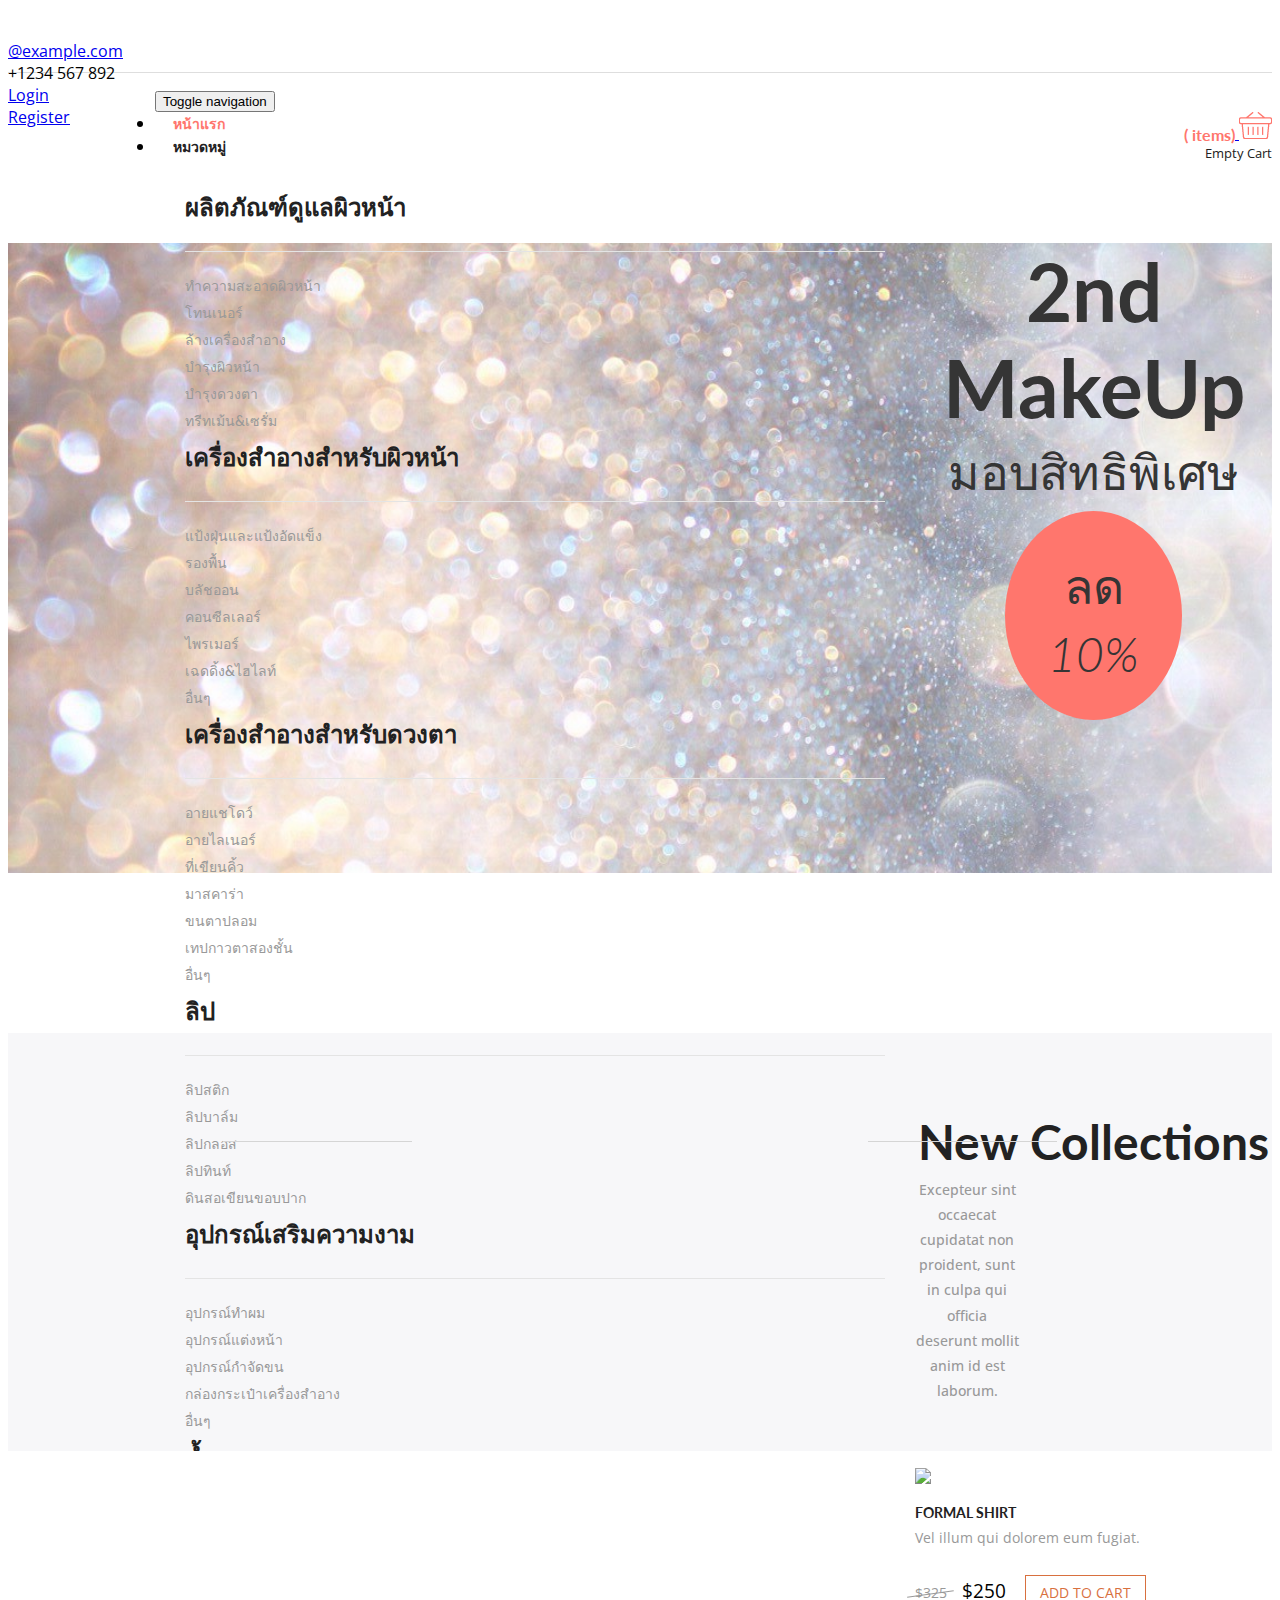
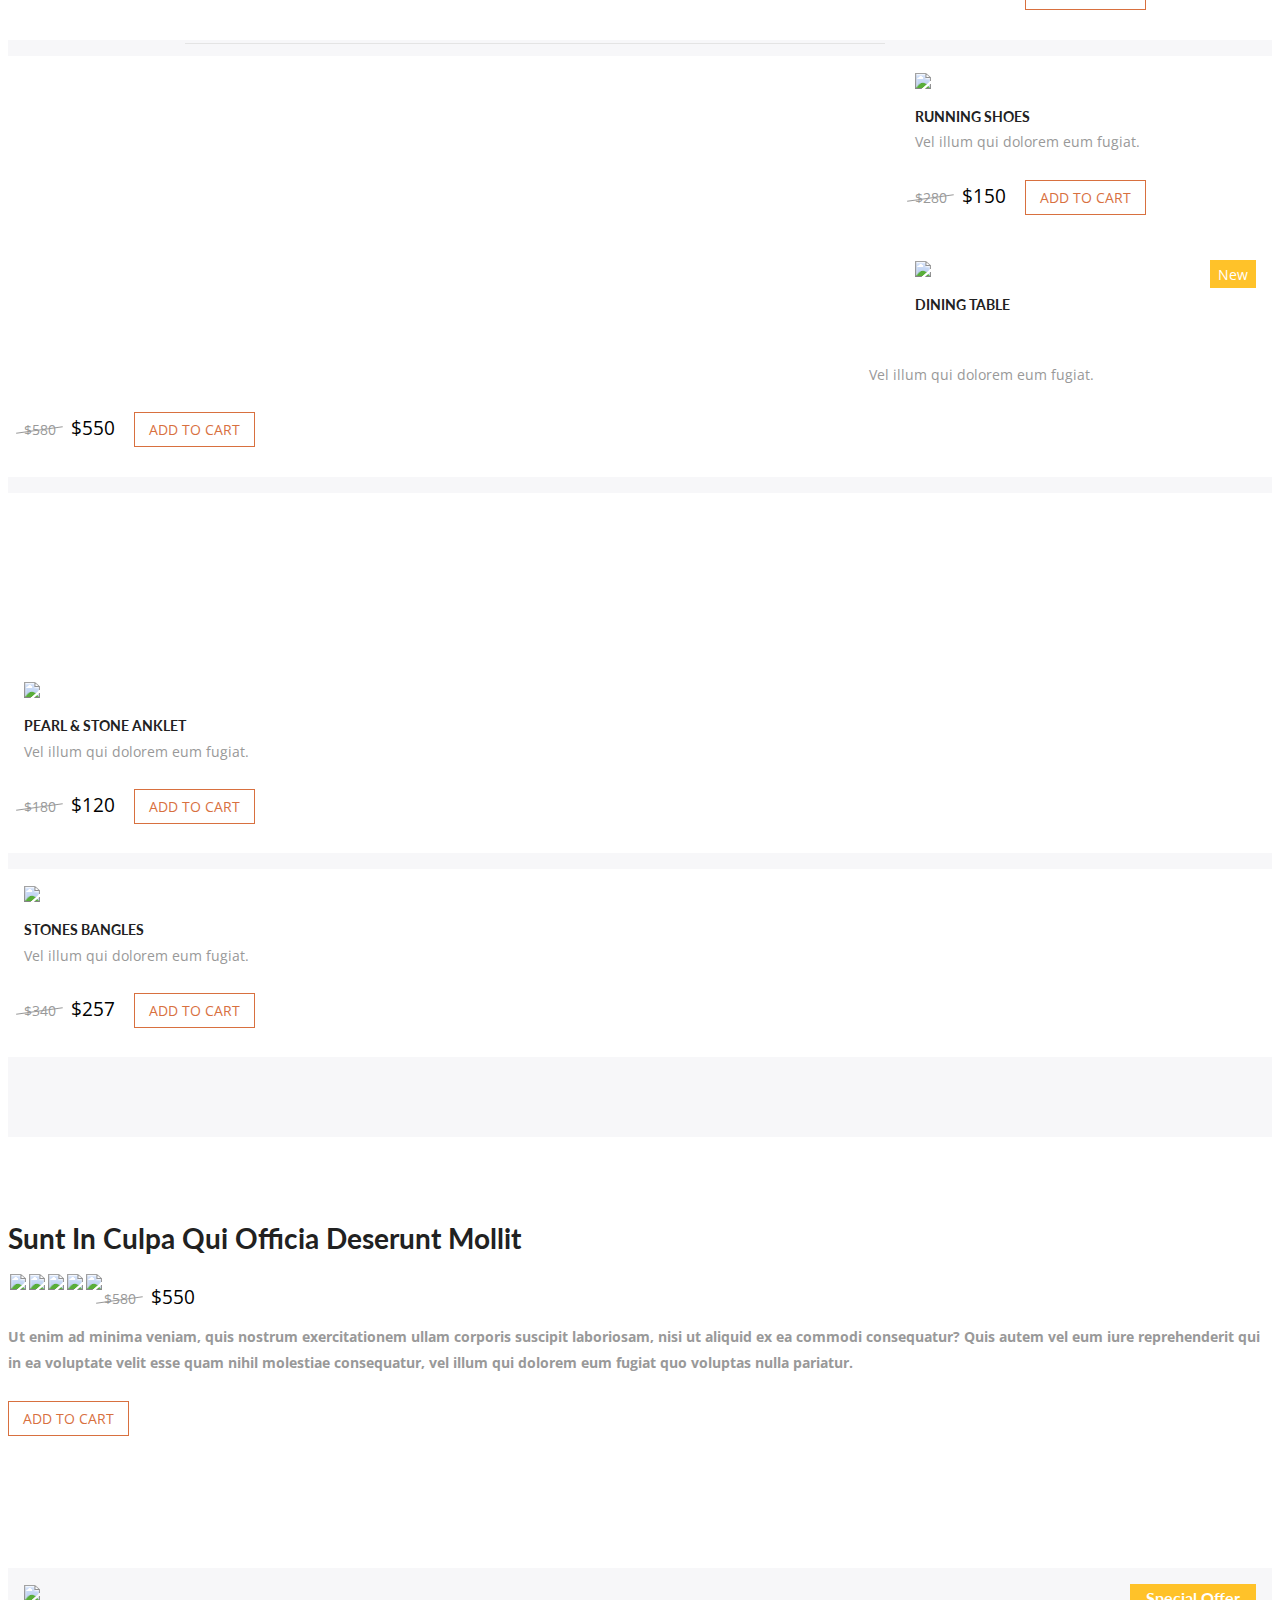
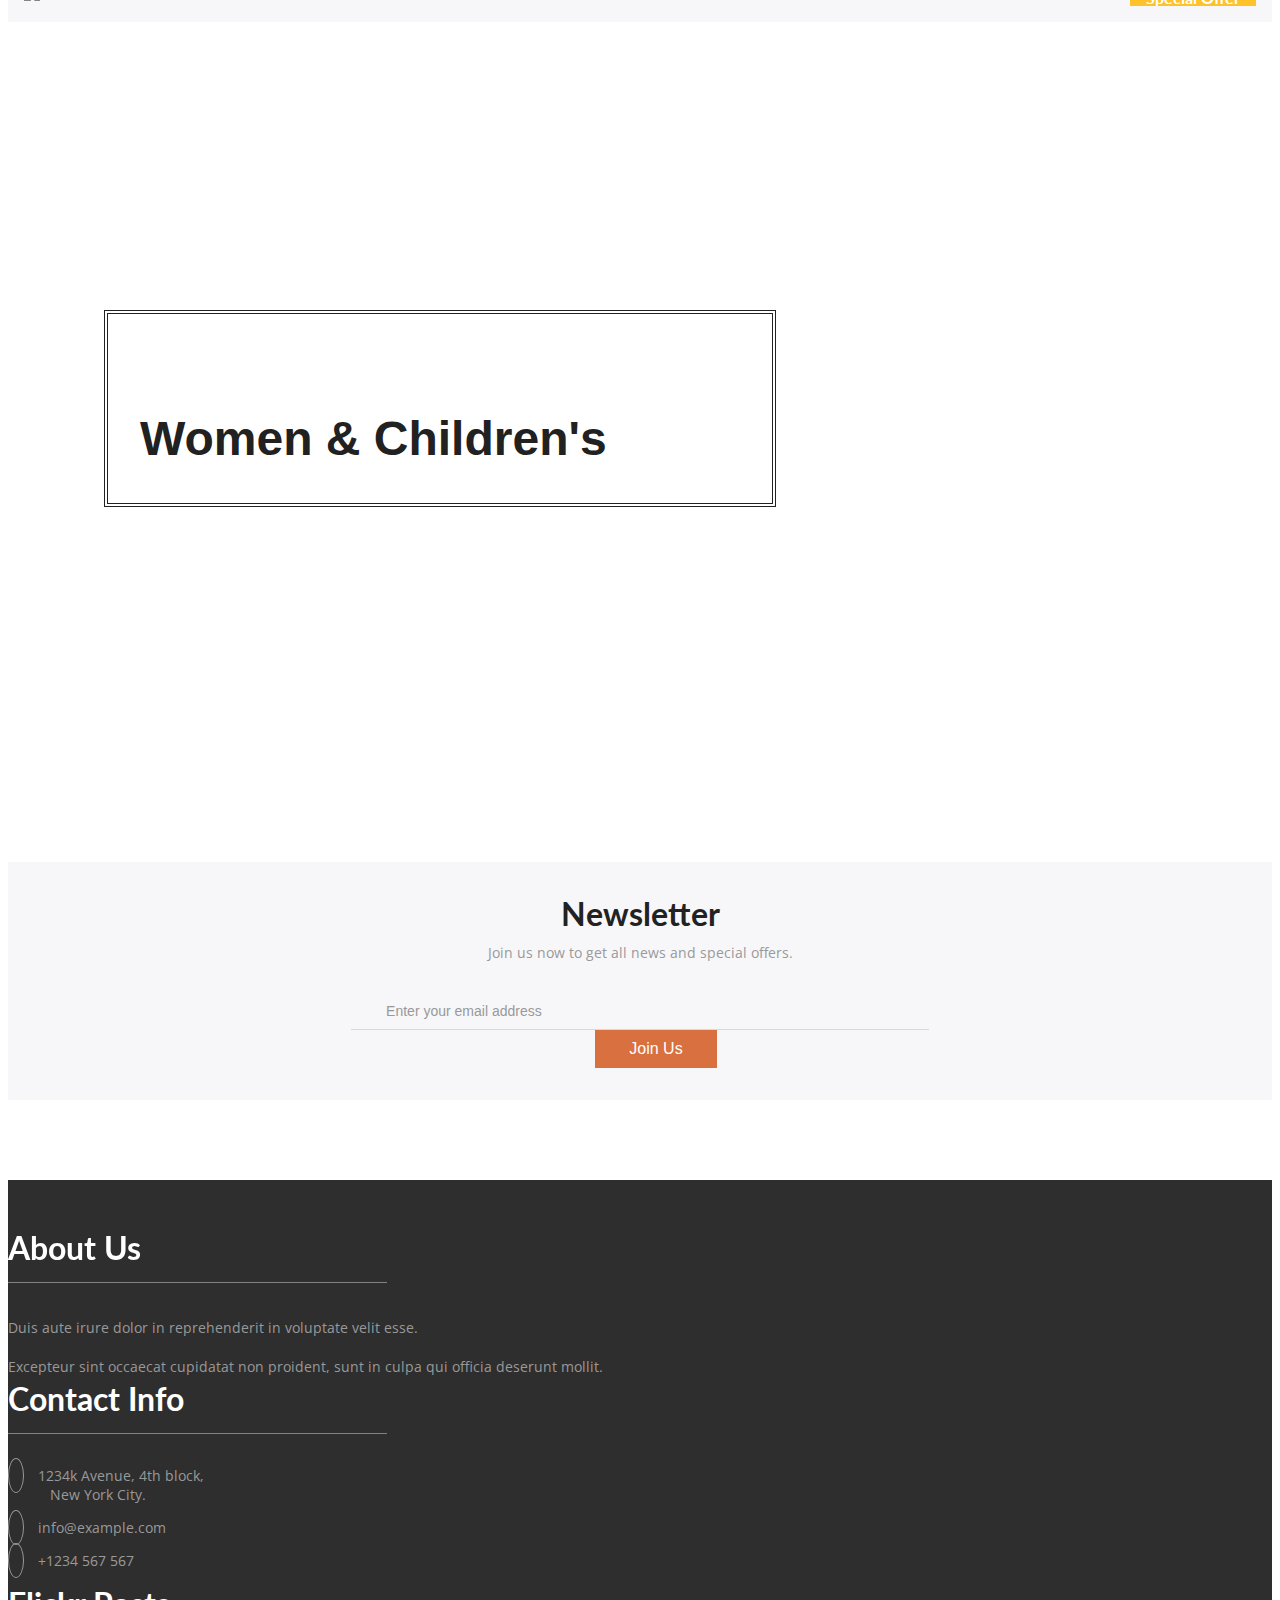
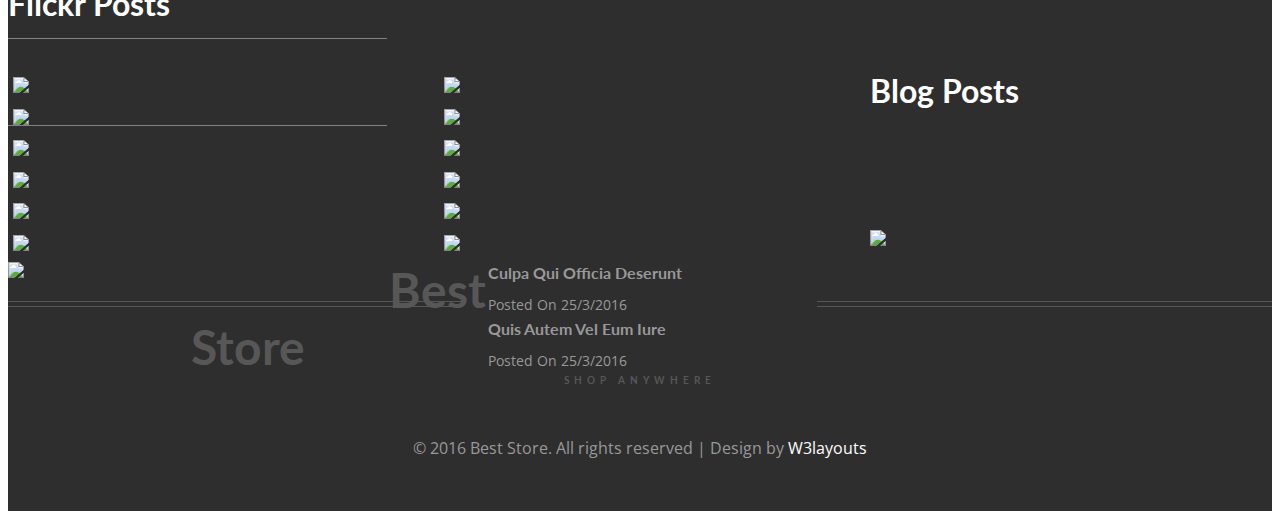
==== index.html @ 2cba6581 "Merge pull request #2 from bzbenz/tare" ====
<!--
Author: W3layouts
Author URL: http://w3layouts.com
License: Creative Commons Attribution 3.0 Unported
License URL: http://creativecommons.org/licenses/by/3.0/
-->
<!DOCTYPE html>
<html>
<head>
<title>2ndMakeUp</title>
<!-- for-mobile-apps -->
<meta name="viewport" content="width=device-width, initial-scale=1">
<meta http-equiv="Content-Type" content="text/html; charset=utf-8" />
<meta name="keywords" content="2ndMakeUp Responsive web template, Bootstrap Web Templates, Flat Web Templates, Android Compatible web template, 
Smartphone Compatible web template, free webdesigns for Nokia, Samsung, LG, SonyEricsson, Motorola web design" />
<script type="application/x-javascript"> addEventListener("load", function() { setTimeout(hideURLbar, 0); }, false);
		function hideURLbar(){ window.scrollTo(0,1); } </script>
<!-- //for-mobile-apps -->
<link href="css/bootstrap.css" rel="stylesheet" type="text/css" media="all" />
<link href="css/style.css" rel="stylesheet" type="text/css" media="all" />
<!-- js -->
<script src="js/jquery.min.js"></script>
<!-- //js -->
<!-- cart -->
<script src="js/simpleCart.min.js"></script>
<!-- cart -->
<!-- for bootstrap working -->
<script type="text/javascript" src="js/bootstrap-3.1.1.min.js"></script>
<!-- //for bootstrap working -->
<link href='//fonts.googleapis.com/css?family=Open+Sans:400,300,300italic,400italic,600,600italic,700,700italic,800,800italic' rel='stylesheet' type='text/css'>
<link href='//fonts.googleapis.com/css?family=Lato:400,100,100italic,300,300italic,400italic,700,700italic,900,900italic' rel='stylesheet' type='text/css'>
<!-- timer -->
<link rel="stylesheet" href="css/jquery.countdown.css" />
<!-- //timer -->
<!-- animation-effect -->
<link href="css/animate.min.css" rel="stylesheet"> 
<script src="js/wow.min.js"></script>
<!--<script>
 new WOW().init();
</script>-->
<!-- //animation-effect -->
</head>
	
<body>
<!-- header -->
	<div class="header">
		<div class="container">
			<div class="header-grid">
				<div class="header-grid-left animated wow slideInLeft" data-wow-delay=".5s">
					<ul>
						<li><i class="glyphicon glyphicon-envelope" aria-hidden="true"></i><a href="mailto:info@example.com">@example.com</a></li>
						<li><i class="glyphicon glyphicon-earphone" aria-hidden="true"></i>+1234 567 892</li>
						<li><i class="glyphicon glyphicon-log-in" aria-hidden="true"></i><a href="login.html">Login</a></li>
						<li><i class="glyphicon glyphicon-book" aria-hidden="true"></i><a href="register.html">Register</a></li>
					</ul>
				</div>
				<div class="header-grid-right animated wow slideInRight" data-wow-delay=".5s">
					<ul class="social-icons">
						<li><a href="#" class="facebook"></a></li>
						<li><a href="#" class="twitter"></a></li>
						<li><a href="#" class="g"></a></li>
						<li><a href="#" class="instagram"></a></li>
					</ul>
				</div>
				<div class="clearfix"> </div>
			</div>
			<div class="logo-nav">
				<div class="logo-nav-left animated wow zoomIn" data-wow-delay=".5s">
					<h1><a href="index.html"><img src="images/logo.png" alt=""/></a></h1>
				</div>
				<div class="logo-nav-left1">
					<nav class="navbar navbar-default">
					<!-- Brand and toggle get grouped for better mobile display -->
					<div class="navbar-header nav_2">
						<button type="button" class="navbar-toggle collapsed navbar-toggle1" data-toggle="collapse" data-target="#bs-megadropdown-tabs">
							<span class="sr-only">Toggle navigation</span>
							<span class="icon-bar"></span>
							<span class="icon-bar"></span>
							<span class="icon-bar"></span>
						</button>
					</div> 
					<div class="collapse navbar-collapse" id="bs-megadropdown-tabs">
						<ul class="nav navbar-nav">
							<li class="active"><a href="index.html" class="act">หน้าแรก</a></li>	
							<!-- Mega Menu -->
							<li class="dropdown">
								<a href="#" class="dropdown-toggle" data-toggle="dropdown">หมวดหมู่ <b class="caret"></b></a>
								<ul class="dropdown-menu multi-column columns-3">
									<div class="row">
										<div class="col-sm-4">
											<ul class="multi-column-dropdown">
												<h6>ผลิตภัณฑ์ดูแลผิวหน้า</h6>
												<li><a href="products.html">ทำความสะอาดผิวหน้า</a></li>
												<li><a href="products.html">โทนเนอร์</a></li>
												<li><a href="products.html">ล้างเครื่องสำอาง</a></li>
												<li><a href="products.html">บำรุงผิวหน้า</a></li>
												<li><a href="products.html">บำรุงดวงตา</a></li>
												<li><a href="products.html">ทรีทเม้น&เซรั่ม</a></li>
											</ul>
										</div>
										<div class="col-sm-4">
											<ul class="multi-column-dropdown">
												<h6>เครื่องสำอางสำหรับผิวหน้า</h6>
												<li><a href="furniture.html">แป้งฝุ่นและแป้งอัดแข็ง</a></li>
												<li><a href="furniture.html">รองพื้น</a></li>
												<li><a href="furniture.html">บลัชออน</a></li>
												<li><a href="furniture.html">คอนซีลเลอร์</a></li>
												<li><a href="furniture.html">ไพรเมอร์</a></li>
												<li><a href="furniture.html">เฉดดิ้ง&ไฮไลท์</a></li>
												<li><a href="furniture.html">อื่นๆ</a></li>
											</ul>
										</div>
										<div class="col-sm-4">
											<ul class="multi-column-dropdown">
												<h6>เครื่องสำอางสำหรับดวงตา</h6>
												<li><a href="furniture.html">อายแชโดว์</a></li>
												<li><a href="furniture.html">อายไลเนอร์</a></li>
												<li><a href="furniture.html">ที่เขียนคิ้ว</a></li>
												<li><a href="furniture.html">มาสคาร่า</a></li>
												<li><a href="furniture.html">ขนตาปลอม</a></li>
												<li><a href="furniture.html">เทปกาวตาสองชั้น</a></li>
												<li><a href="furniture.html">อื่นๆ</a></li>
											</ul>
										</div>

										<div class="col-sm-4">
											<ul class="multi-column-dropdown">
												<h6>ลิป</h6>
												<li><a href="products.html">ลิปสติก</a></li>
												<li><a href="products.html">ลิปบาล์ม</a></li>
												<li><a href="products.html">ลิปกลอส</a></li>
												<li><a href="products.html">ลิปทินท์</a></li>
												<li><a href="products.html">ดินสอเขียนขอบปาก</a></li>
											</ul>
										</div>

										<div class="col-sm-4">
											<ul class="multi-column-dropdown">
												<h6>อุปกรณ์เสริมความงาม</h6>
												<li><a href="products.html">อุปกรณ์ทำผม</a></li>
												<li><a href="products.html">อุปกรณ์แต่งหน้า</a></li>
												<li><a href="products.html">อุปกรณ์กำจัดขน</a></li>
												<li><a href="products.html">กล่องกระเป๋าเครื่องสำอาง</a></li>
												<li><a href="products.html">อื่นๆ</a></li>
											</ul>
										</div>

											<div class="col-sm-4">
											<ul class="multi-column-dropdown">
												<h6>น้ำหอม</h6>
												<li><a href="products.html">น้ำหอมผู้หญิง</a></li>
												<li><a href="products.html">อื่นๆ</a></li>
											</ul>
										</div>

										<div class="col-sm-4">
											<ul class="multi-column-dropdown">
												<h6>ผลิตภัณฑ์สำหรับผู้ชาย</h6>
												<li><a href="products.html">ผลิตภัณฑ์ดูแลผิวหน้า</a></li>
												<li><a href="products.html">น้ำหอมสำหรับผู้ชาย</a></li>
												<li><a href="products.html">อื่นๆ</a></li>
											</ul>
										</div>

										<div class="col-sm-4">
											<ul class="multi-column-dropdown">
												<h6>อื่นๆ</h6>
												<li><a href="products.html">อื่นๆ</a></li>
											</ul>
										</div>

										<div class="clearfix"></div>
									</div>
								</ul>
							</li>
							
							<li><a href="short-codes.html">โปรโมชั่น</a></li>
							<li><a href="mail.html">ติดต่อ</a></li>
						</ul>
					</div>
					</nav>
				</div>
				<div class="logo-nav-right">
					<div class="search-box">
						<div id="sb-search" class="sb-search">
							<form>
								<input class="sb-search-input" placeholder="Enter your search term..." type="search" id="search">
								<input class="sb-search-submit" type="submit" value="">
								<span class="sb-icon-search"> </span>
							</form>
						</div>
					</div>
						<!-- search-scripts -->
						<script src="js/classie.js"></script>
						<script src="js/uisearch.js"></script>
							<script>
								new UISearch( document.getElementById( 'sb-search' ) );
							</script>
						<!-- //search-scripts -->
				</div>
				<div class="header-right">
					<div class="cart box_1">
						<a href="checkout.html">
							<h3> <div class="total">
								<span class="simpleCart_total"></span> (<span id="simpleCart_quantity" class="simpleCart_quantity"></span> items)</div>
								<img src="images/shopping-basket.png" alt="" />
							</h3>
						</a>
						<p><a href="javascript:;" class="simpleCart_empty">Empty Cart</a></p>
						<div class="clearfix"> </div>
					</div>	
				</div>
				<div class="clearfix"> </div>
			</div>
		</div>
	</div>
<!-- //header -->
<!-- banner -->
	<div class="banner">
		<div class="container">
			<div class="banner-info animated wow zoomIn" data-wow-delay=".5s">
				<h3>2nd MakeUp</h3>
				<h4>มอบสิทธิพิเศษ <span>ลด <i>10%</i></span></h4>
				<div class="wmuSlider example1">
					<div class="wmuSliderWrapper">
						<article style="position: absolute; width: 100%; opacity: 0;"> 
							<div class="banner-wrap">
								<div class="banner-info1">
									<p>*สำหรับการสั่งซื้อสินค้าครั้งแรก</p>
								</div>
							</div>
						</article>
						<article style="position: absolute; width: 100%; opacity: 0;"> 
							<div class="banner-wrap">
								<div class="banner-info1">
									<p>Toys + Furniture + Lighting + Watches</p>
								</div>
							</div>
						</article>
						<article style="position: absolute; width: 100%; opacity: 0;"> 
							<div class="banner-wrap">
								<div class="banner-info1">
									<p>Tops + Books & Media + Sports</p>
								</div>
							</div>
						</article>
					</div>
				</div>
					<script src="js/jquery.wmuSlider.js"></script> 
					<script>
						$('.example1').wmuSlider();         
					</script> 
			</div>
		</div>
	</div>
<!-- //banner -->
<!-- banner-bottom -->
	<div class="banner-bottom">
		<div class="container"> 
			<div class="banner-bottom-grids">
				<div class="banner-bottom-grid-left animated wow slideInLeft" data-wow-delay=".5s">
					<div class="grid">
						<figure class="effect-julia">
							<img src="images/4.jpg" alt=" " class="img-responsive" />
							<figcaption>
								<h3>Best <span>Store</span><i> in online shopping</i></h3>
								<div>
									<p>Cupidatat non proident, sunt</p>
									<p>Officia deserunt mollit anim</p>
									<p>Laboris nisi ut aliquip consequat</p>
								</div>
							</figcaption>			
						</figure>
					</div>
				</div>
				<div class="banner-bottom-grid-left1 animated wow slideInUp" data-wow-delay=".5s">
					<div class="banner-bottom-grid-left-grid left1-grid grid-left-grid1">
						<div class="banner-bottom-grid-left-grid1">
							<img src="images/1.jpg" alt=" " class="img-responsive" />
						</div>
						<div class="banner-bottom-grid-left1-pos">
							<p>Discount 45%</p>
						</div>
					</div>
					<div class="banner-bottom-grid-left-grid left1-grid grid-left-grid1">
						<div class="banner-bottom-grid-left-grid1">
							<img src="images/2.jpg" alt=" " class="img-responsive" />
						</div>
						<div class="banner-bottom-grid-left1-position">
							<div class="banner-bottom-grid-left1-pos1">
								<p>Latest New Collections</p>
							</div>
						</div>
					</div>
				</div>
				<div class="banner-bottom-grid-right animated wow slideInRight" data-wow-delay=".5s">
					<div class="banner-bottom-grid-left-grid grid-left-grid1">
						<div class="banner-bottom-grid-left-grid1">
							<img src="images/3.jpg" alt=" " class="img-responsive" />
						</div>
						<div class="grid-left-grid1-pos">
							<p>top and classic designs <span>2016 Collection</span></p>
						</div>
					</div>
				</div>
				<div class="clearfix"> </div>
			</div>
		</div>
	</div>
<!-- //banner-bottom -->
<!-- collections -->
	<div class="new-collections">
		<div class="container">
			<h3 class="animated wow zoomIn" data-wow-delay=".5s">New Collections</h3>
			<p class="est animated wow zoomIn" data-wow-delay=".5s">Excepteur sint occaecat cupidatat non proident, sunt in culpa qui officia 
				deserunt mollit anim id est laborum.</p>
			<div class="new-collections-grids">
				<div class="col-md-3 new-collections-grid">
					<div class="new-collections-grid1 animated wow slideInUp" data-wow-delay=".5s">
						<div class="new-collections-grid1-image">
							<a href="single.html" class="product-image"><img src="images/7.jpg" alt=" " class="img-responsive" /></a>
							<div class="new-collections-grid1-image-pos">
								<a href="single.html">Quick View</a>
							</div>
							<div class="new-collections-grid1-right">
								<div class="rating">
									<div class="rating-left">
										<img src="images/2.png" alt=" " class="img-responsive" />
									</div>
									<div class="rating-left">
										<img src="images/2.png" alt=" " class="img-responsive" />
									</div>
									<div class="rating-left">
										<img src="images/2.png" alt=" " class="img-responsive" />
									</div>
									<div class="rating-left">
										<img src="images/1.png" alt=" " class="img-responsive" />
									</div>
									<div class="rating-left">
										<img src="images/1.png" alt=" " class="img-responsive" />
									</div>
									<div class="clearfix"> </div>
								</div>
							</div>
						</div>
						<h4><a href="single.html">Formal Shirt</a></h4>
						<p>Vel illum qui dolorem eum fugiat.</p>
						<div class="new-collections-grid1-left simpleCart_shelfItem">
							<p><i>$325</i> <span class="item_price">$250</span><a class="item_add" href="#">add to cart </a></p>
						</div>
					</div>
					<div class="new-collections-grid1 animated wow slideInUp" data-wow-delay=".5s">
						<div class="new-collections-grid1-image">
							<a href="single.html" class="product-image"><img src="images/8.jpg" alt=" " class="img-responsive" /></a>
							<div class="new-collections-grid1-image-pos">
								<a href="single.html">Quick View</a>
							</div>
							<div class="new-collections-grid1-right">
								<div class="rating">
									<div class="rating-left">
										<img src="images/2.png" alt=" " class="img-responsive" />
									</div>
									<div class="rating-left">
										<img src="images/2.png" alt=" " class="img-responsive" />
									</div>
									<div class="rating-left">
										<img src="images/1.png" alt=" " class="img-responsive" />
									</div>
									<div class="rating-left">
										<img src="images/1.png" alt=" " class="img-responsive" />
									</div>
									<div class="rating-left">
										<img src="images/1.png" alt=" " class="img-responsive" />
									</div>
									<div class="clearfix"> </div>
								</div>
							</div>
						</div>
						<h4><a href="single.html">Running Shoes</a></h4>
						<p>Vel illum qui dolorem eum fugiat.</p>
						<div class="new-collections-grid1-left simpleCart_shelfItem">
							<p><i>$280</i> <span class="item_price">$150</span><a class="item_add" href="#">add to cart </a></p>
						</div>
					</div>
				</div>
				<div class="col-md-6 new-collections-grid">
					<div class="new-collections-grid1 new-collections-grid1-image-width animated wow slideInUp" data-wow-delay=".5s">
						<div class="new-collections-grid1-image">
							<a href="single.html" class="product-image"><img src="images/5.jpg" alt=" " class="img-responsive" /></a>
							<div class="new-collections-grid1-image-pos new-collections-grid1-image-pos1">
								<a href="single.html">Quick View</a>
							</div>
							<div class="new-collections-grid1-right new-collections-grid1-right-rate">
								<div class="rating">
									<div class="rating-left">
										<img src="images/2.png" alt=" " class="img-responsive" />
									</div>
									<div class="rating-left">
										<img src="images/2.png" alt=" " class="img-responsive" />
									</div>
									<div class="rating-left">
										<img src="images/2.png" alt=" " class="img-responsive" />
									</div>
									<div class="rating-left">
										<img src="images/2.png" alt=" " class="img-responsive" />
									</div>
									<div class="rating-left">
										<img src="images/1.png" alt=" " class="img-responsive" />
									</div>
									<div class="clearfix"> </div>
								</div>
							</div>
							<div class="new-one">
								<p>New</p>
							</div>
						</div>
						<h4><a href="single.html">Dining Table</a></h4>
						<p>Vel illum qui dolorem eum fugiat.</p>
						<div class="new-collections-grid1-left simpleCart_shelfItem">
							<p><i>$580</i> <span class="item_price">$550</span><a class="item_add" href="#">add to cart </a></p>
						</div>
					</div>
					<div class="new-collections-grid-sub-grids">
						<div class="new-collections-grid1-sub">
							<div class="new-collections-grid1 animated wow slideInUp" data-wow-delay=".5s">
								<div class="new-collections-grid1-image">
									<a href="single.html" class="product-image"><img src="images/6.jpg" alt=" " class="img-responsive" /></a>
									<div class="new-collections-grid1-image-pos">
										<a href="single.html">Quick View</a>
									</div>
									<div class="new-collections-grid1-right">
										<div class="rating">
											<div class="rating-left">
												<img src="images/2.png" alt=" " class="img-responsive" />
											</div>
											<div class="rating-left">
												<img src="images/2.png" alt=" " class="img-responsive" />
											</div>
											<div class="rating-left">
												<img src="images/2.png" alt=" " class="img-responsive" />
											</div>
											<div class="rating-left">
												<img src="images/2.png" alt=" " class="img-responsive" />
											</div>
											<div class="rating-left">
												<img src="images/2.png" alt=" " class="img-responsive" />
											</div>
											<div class="clearfix"> </div>
										</div>
									</div>
								</div>
								<h4><a href="single.html">Wall Lamp</a></h4>
								<p>Vel illum qui dolorem eum fugiat.</p>
								<div class="new-collections-grid1-left simpleCart_shelfItem">
									<p><i>$480</i> <span class="item_price">$400</span><a class="item_add" href="#">add to cart </a></p>
								</div>
							</div>
						</div>
						<div class="new-collections-grid1-sub">
							<div class="new-collections-grid1 animated wow slideInUp" data-wow-delay=".5s">
								<div class="new-collections-grid1-image">
									<a href="single.html" class="product-image"><img src="images/9.jpg" alt=" " class="img-responsive" /></a>
									<div class="new-collections-grid1-image-pos">
										<a href="single.html">Quick View</a>
									</div>
									<div class="new-collections-grid1-right">
										<div class="rating">
											<div class="rating-left">
												<img src="images/2.png" alt=" " class="img-responsive" />
											</div>
											<div class="rating-left">
												<img src="images/1.png" alt=" " class="img-responsive" />
											</div>
											<div class="rating-left">
												<img src="images/1.png" alt=" " class="img-responsive" />
											</div>
											<div class="rating-left">
												<img src="images/1.png" alt=" " class="img-responsive" />
											</div>
											<div class="rating-left">
												<img src="images/1.png" alt=" " class="img-responsive" />
											</div>
											<div class="clearfix"> </div>
										</div>
									</div>
								</div>
								<h4><a href="single.html">Wall Lamp</a></h4>
								<p>Vel illum qui dolorem eum fugiat.</p>
								<div class="new-collections-grid1-left simpleCart_shelfItem">
									<p><i>$280</i> <span class="item_price">$150</span><a class="item_add" href="#">add to cart </a></p>
								</div>
							</div>
						</div>
						<div class="clearfix"> </div>
					</div>
				</div>
				<div class="col-md-3 new-collections-grid">
					<div class="new-collections-grid1 animated wow slideInUp" data-wow-delay=".5s">
						<div class="new-collections-grid1-image">
							<a href="single.html" class="product-image"><img src="images/10.jpg" alt=" " class="img-responsive" /></a>
							<div class="new-collections-grid1-image-pos">
								<a href="single.html">Quick View</a>
							</div>
							<div class="new-collections-grid1-right">
								<div class="rating">
									<div class="rating-left">
										<img src="images/2.png" alt=" " class="img-responsive" />
									</div>
									<div class="rating-left">
										<img src="images/2.png" alt=" " class="img-responsive" />
									</div>
									<div class="rating-left">
										<img src="images/2.png" alt=" " class="img-responsive" />
									</div>
									<div class="rating-left">
										<img src="images/1.png" alt=" " class="img-responsive" />
									</div>
									<div class="rating-left">
										<img src="images/1.png" alt=" " class="img-responsive" />
									</div>
									<div class="clearfix"> </div>
								</div>
							</div>
						</div>
						<h4><a href="single.html">Pearl & Stone Anklet</a></h4>
						<p>Vel illum qui dolorem eum fugiat.</p>
						<div class="new-collections-grid1-left simpleCart_shelfItem">
							<p><i>$180</i> <span class="item_price">$120</span><a class="item_add" href="#">add to cart </a></p>
						</div>
					</div>
					<div class="new-collections-grid1 animated wow slideInUp" data-wow-delay=".5s">
						<div class="new-collections-grid1-image">
							<a href="single.html" class="product-image"><img src="images/11.jpg" alt=" " class="img-responsive" /></a>
							<div class="new-collections-grid1-image-pos">
								<a href="single.html">Quick View</a>
							</div>
							<div class="new-collections-grid1-right">
								<div class="rating">
									<div class="rating-left">
										<img src="images/2.png" alt=" " class="img-responsive" />
									</div>
									<div class="rating-left">
										<img src="images/2.png" alt=" " class="img-responsive" />
									</div>
									<div class="rating-left">
										<img src="images/2.png" alt=" " class="img-responsive" />
									</div>
									<div class="rating-left">
										<img src="images/2.png" alt=" " class="img-responsive" />
									</div>
									<div class="rating-left">
										<img src="images/1.png" alt=" " class="img-responsive" />
									</div>
									<div class="clearfix"> </div>
								</div>
							</div>
						</div>
						<h4><a href="single.html">Stones Bangles</a></h4>
						<p>Vel illum qui dolorem eum fugiat.</p>
						<div class="new-collections-grid1-left simpleCart_shelfItem">
							<p><i>$340</i> <span class="item_price">$257</span><a class="item_add" href="#">add to cart </a></p>
						</div>
					</div>
				</div>
				<div class="clearfix"> </div>
			</div>
		</div>
	</div>
<!-- //collections -->
<!-- new-timer -->
	<div class="timer">
		<div class="container">
			<div class="timer-grids">
				<div class="col-md-8 timer-grid-left animated wow slideInLeft" data-wow-delay=".5s">
					<h3><a href="products.html">sunt in culpa qui officia deserunt mollit</a></h3>
					<div class="rating">
						<div class="rating-left">
							<img src="images/2.png" alt=" " class="img-responsive" />
						</div>
						<div class="rating-left">
							<img src="images/2.png" alt=" " class="img-responsive" />
						</div>
						<div class="rating-left">
							<img src="images/2.png" alt=" " class="img-responsive" />
						</div>
						<div class="rating-left">
							<img src="images/2.png" alt=" " class="img-responsive" />
						</div>
						<div class="rating-left">
							<img src="images/1.png" alt=" " class="img-responsive" />
						</div>
						<div class="clearfix"> </div>
					</div>
					<div class="new-collections-grid1-left simpleCart_shelfItem timer-grid-left-price">
						<p><i>$580</i> <span class="item_price">$550</span></p>
						<h4>Ut enim ad minima veniam, quis nostrum exercitationem ullam corporis suscipit laboriosam,
							nisi ut aliquid ex ea commodi consequatur? Quis autem vel eum iure reprehenderit 
							qui in ea voluptate velit esse quam nihil molestiae consequatur, vel illum qui 
							dolorem eum fugiat quo voluptas nulla pariatur.</h4>
						<p><a class="item_add timer_add" href="#">add to cart </a></p>
					</div>
					<div id="counter"> </div>
					<script src="js/jquery.countdown.js"></script>
					<script src="js/script.js"></script>
				</div>
				<div class="col-md-4 timer-grid-right animated wow slideInRight" data-wow-delay=".5s">
					<div class="timer-grid-right1">
						<img src="images/17.jpg" alt=" " class="img-responsive" />
						<div class="timer-grid-right-pos">
							<h4>Special Offer</h4>
						</div>
					</div>
				</div>
				<div class="clearfix"> </div>
			</div>
		</div>
	</div>
<!-- //new-timer -->
<!-- collections-bottom -->
	<div class="collections-bottom">
		<div class="container">
			<div class="collections-bottom-grids">
				<div class="collections-bottom-grid animated wow slideInLeft" data-wow-delay=".5s">
					<h3>45% Offer For <span>Women & Children's</span></h3>
				</div>
			</div>
			<div class="newsletter animated wow slideInUp" data-wow-delay=".5s">
				<h3>Newsletter</h3>
				<p>Join us now to get all news and special offers.</p>
				<form>
					<span class="glyphicon glyphicon-envelope" aria-hidden="true"></span>
					<input type="email" value="Enter your email address" onfocus="this.value = '';" onblur="if (this.value == '') {this.value = 'Enter your email address';}" required="">
					<input type="submit" value="Join Us" >
				</form>
			</div>
		</div>
	</div>
<!-- //collections-bottom -->
<!-- footer -->
	<div class="footer">
		<div class="container">
			<div class="footer-grids">
				<div class="col-md-3 footer-grid animated wow slideInLeft" data-wow-delay=".5s">
					<h3>About Us</h3>
					<p>Duis aute irure dolor in reprehenderit in voluptate velit esse.<span>Excepteur sint occaecat cupidatat 
						non proident, sunt in culpa qui officia deserunt mollit.</span></p>
				</div>
				<div class="col-md-3 footer-grid animated wow slideInLeft" data-wow-delay=".6s">
					<h3>Contact Info</h3>
					<ul>
						<li><i class="glyphicon glyphicon-map-marker" aria-hidden="true"></i>1234k Avenue, 4th block, <span>New York City.</span></li>
						<li><i class="glyphicon glyphicon-envelope" aria-hidden="true"></i><a href="mailto:info@example.com">info@example.com</a></li>
						<li><i class="glyphicon glyphicon-earphone" aria-hidden="true"></i>+1234 567 567</li>
					</ul>
				</div>
				<div class="col-md-3 footer-grid animated wow slideInLeft" data-wow-delay=".7s">
					<h3>Flickr Posts</h3>
					<div class="footer-grid-left">
						<a href="single.html"><img src="images/13.jpg" alt=" " class="img-responsive" /></a>
					</div>
					<div class="footer-grid-left">
						<a href="single.html"><img src="images/14.jpg" alt=" " class="img-responsive" /></a>
					</div>
					<div class="footer-grid-left">
						<a href="single.html"><img src="images/15.jpg" alt=" " class="img-responsive" /></a>
					</div>
					<div class="footer-grid-left">
						<a href="single.html"><img src="images/16.jpg" alt=" " class="img-responsive" /></a>
					</div>
					<div class="footer-grid-left">
						<a href="single.html"><img src="images/13.jpg" alt=" " class="img-responsive" /></a>
					</div>
					<div class="footer-grid-left">
						<a href="single.html"><img src="images/14.jpg" alt=" " class="img-responsive" /></a>
					</div>
					<div class="footer-grid-left">
						<a href="single.html"><img src="images/15.jpg" alt=" " class="img-responsive" /></a>
					</div>
					<div class="footer-grid-left">
						<a href="single.html"><img src="images/16.jpg" alt=" " class="img-responsive" /></a>
					</div>
					<div class="footer-grid-left">
						<a href="single.html"><img src="images/13.jpg" alt=" " class="img-responsive" /></a>
					</div>
					<div class="footer-grid-left">
						<a href="single.html"><img src="images/14.jpg" alt=" " class="img-responsive" /></a>
					</div>
					<div class="footer-grid-left">
						<a href="single.html"><img src="images/15.jpg" alt=" " class="img-responsive" /></a>
					</div>
					<div class="footer-grid-left">
						<a href="single.html"><img src="images/16.jpg" alt=" " class="img-responsive" /></a>
					</div>
					<div class="clearfix"> </div>
				</div>
				<div class="col-md-3 footer-grid animated wow slideInLeft" data-wow-delay=".8s">
					<h3>Blog Posts</h3>
					<div class="footer-grid-sub-grids">
						<div class="footer-grid-sub-grid-left">
							<a href="single.html"><img src="images/9.jpg" alt=" " class="img-responsive" /></a>
						</div>
						<div class="footer-grid-sub-grid-right">
							<h4><a href="single.html">culpa qui officia deserunt</a></h4>
							<p>Posted On 25/3/2016</p>
						</div>
						<div class="clearfix"> </div>
					</div>
					<div class="footer-grid-sub-grids">
						<div class="footer-grid-sub-grid-left">
							<a href="single.html"><img src="images/10.jpg" alt=" " class="img-responsive" /></a>
						</div>
						<div class="footer-grid-sub-grid-right">
							<h4><a href="single.html">Quis autem vel eum iure</a></h4>
							<p>Posted On 25/3/2016</p>
						</div>
						<div class="clearfix"> </div>
					</div>
				</div>
				<div class="clearfix"> </div>
			</div>
			<div class="footer-logo animated wow slideInUp" data-wow-delay=".5s">
				<h2><a href="index.html">Best Store <span>shop anywhere</span></a></h2>
			</div>
			<div class="copy-right animated wow slideInUp" data-wow-delay=".5s">
				<p>&copy 2016 Best Store. All rights reserved | Design by <a href="http://w3layouts.com/">W3layouts</a></p>
			</div>
		</div>
	</div>
<!-- //footer -->
</body>
</html>
---- css/style.css ----
/*--
Author: W3layouts
Author URL: http://w3layouts.com
License: Creative Commons Attribution 3.0 Unported
License URL: http://creativecommons.org/licenses/by/3.0/
--*/
html, body{
    font-size: 100%;
	background:	#fff;
	font-family: 'Open Sans', sans-serif;
}
p{
	margin:0;
}
h1,h2,h3,h4,h5,h6{
	font-family: 'Lato', sans-serif;
	margin:0;
}
ul,label{
	margin:0;
	padding:0;
}
body a:hover{
	text-decoration:none;
}
/*-- header --*/
.header-grid-right ul li a,.new-collections-grid1-image-pos a,.new-collections-grid1 h4 a,.login a,.register-home a,.checkout-right-basket a,.bootstrap-tab-text-grid-right ul li a,.occasion-cart a,input[type="submit"],.mail-grid-right1 ul li a,.categories ul li a,.new-products-grid-right-add-cart p a,.new-products-grid-right h4 a,.products-right-grid1-add-cart p a,.timer-grid-left h3 a,.new-collections-grid1-left p a,.copy-right p a,.footer-grid-sub-grid-right h4 a,input[type="submit"],.footer-grid ul li a{
	transition:.5s ease-in-out;
	-webkit-transition:.5s ease-in-out;
	-moz-transition:.5s ease-in-out;
	-o-transition:.5s ease-in-out;
}
.header-grid{
	padding:2em 0;
	border-bottom:1px solid #DEDEDE;
}
.logo-nav{
	padding:2em 0;
}
.header-grid-right{
	float:right;
}
.header-grid-right ul li{
	display:inline-block;
	font-size:14px;
	color:#999;
	margin: 0 1em;
}
.header-grid-right ul li i{
	left:-.5em;
}
.header-grid-right ul li a{
	text-decoration:none;
	color:#999;
}
.header-grid-right ul li a:hover{
	color:#FFC229;
}
.header-grid-right ul li.active{
	color:#ff766d !important;
}
.header-grid-left{
	float:left;
}
ul.social-icons li{
	display:inline-block;
	margin: 0px 4px;
}
ul.social-icons li a.facebook{
	background: url(../images/img-sp.png) no-repeat -2px -5px;
    display: block;
    width: 20px;
    height: 20px;
}
ul.social-icons li a.facebook:hover{
	background: url(../images/img-sp.png) no-repeat -2px -54px;
    display: block;
}
ul.social-icons li a.twitter{
	background:url(../images/img-sp.png) no-repeat -49px -13px;
    display: block;
    width: 20px;
    height: 20px;
}
ul.social-icons li a.twitter:hover{
	background:url(../images/img-sp.png) no-repeat -49px -54px;
    display: block;
}
ul.social-icons li a.g{
	background:url(../images/img-sp.png) no-repeat -94px -12px;
    display: block;
    width: 20px;
    height: 20px;
}
ul.social-icons li a.g:hover{
	background:url(../images/img-sp.png) no-repeat -94px -54px;
    display: block;
}
ul.social-icons li a.instagram{
	background:url(../images/img-sp.png) no-repeat -139px -12px;
    display: block;
    width: 20px;
    height: 20px;
}
ul.social-icons li a.instagram:hover{
	background:url(../images/img-sp.png) no-repeat -139px -52px;
    display: block;
}
.logo-nav-left{
	float:left;
}
.logo-nav-left h1 a{
	font-size:1.5em;
	color:#222;
	text-decoration:none;
}
.logo-nav-left h1 a span{
	display: block;
    font-size: .2em;
    line-height: 0;
    text-transform: uppercase;
    letter-spacing: 12px;
    color: #222222;
    padding-left: .3em;
}
.logo-nav-left1 {
    float: left;
    margin-left: 2em;
}
.logo-nav-left1 ul li a{
	font-size:.875em;
    color: #222;
    text-decoration: none;
    font-family: 'Lato', sans-serif;
    text-transform: uppercase;
	font-weight: 600;
}
.logo-nav-left1 ul li.active a.act{
	color:#FF766D !important;
}
.multi-column-dropdown li a {
    color: #999 !important;
}
.navbar-default .navbar-nav > .active > a, .navbar-default .navbar-nav > .active > a:hover, .navbar-default .navbar-nav > .active > a:focus {
    background-color: transparent;
}
.navbar-default .navbar-collapse, .navbar-default .navbar-form {
    border: none;
}
.nav .open > a, .nav .open > a:hover, .nav .open > a:focus {
    color: #FF766D;
}
.navbar-default {
    background: none;
    border: none;
}
.navbar-collapse {
    padding: 0;
}
ul.multi-column-dropdown h6 {
    font-size: 1.5em;
    color:#222222;
    margin: 0 0 1em;
    padding-bottom: 1em;
    border-bottom: 1px solid #E4E4E4;
    text-transform: capitalize;
}
.multi-column-dropdown li {
    list-style-type: none;
    margin: 7px 0;
}
.multi-column-dropdown li a {
    display: block;
    clear: both;
    line-height: 1.428571429;
    color: #999 !important;
    white-space: normal;
	font-weight:500 !important;
}
.dropdown-menu.columns-3 {
    min-width: 700px;
    padding: 30px 30px;
}
.nav .open > a, .nav .open > a:hover, .nav .open > a:focus {
    background: none;
    border: none;
}
.navbar-default .navbar-nav > .open > a, .navbar-default .navbar-nav > .open > a:hover, .navbar-default .navbar-nav > .open > a:focus {
    background-color: transparent;
}
.nav > li > a:hover, .nav > li > a:focus {
    background: none;
	color:#FF766D !important;
}
.navbar-nav > li > a {
    padding: 29px 18px 0;
}
.search-box {
    margin-top: .6em;
}
/*start search*/
.sb-search {
	position: absolute;
    right:25%;
    width: 0%;
    min-width:50px;
    margin: 0;
    height: 50px;
    float: none;
    overflow: hidden;
    -webkit-transition: width 0.3s;
    -moz-transition: width 0.3s;
    transition: width 0.3s;
    -webkit-backface-visibility: hidden;
    background: none;
}
.sb-search-input {
	position: absolute;
    top: 0px;
    left: 0px;
    border: none;
    outline: none;
    background:#F5F5F5;
    width: 100%;
    height: 50px;
    margin: 0;
    z-index: 10;
    font-size:14px;
    color: #999;
    padding-left: 1em;
    padding-right: 4em;
}
.sb-search-input::-webkit-input-placeholder {
	color:#999;
}
.sb-search-input:-moz-placeholder {
	color: #999;
}
.sb-search-input::-moz-placeholder {
	color: #999;
}
.sb-search-input:-ms-input-placeholder {
	color: #999;
}
.sb-icon-search,.sb-search-submit  {
	width: 50px;
    height: 50px;
    display: block;
    position: absolute;
    right: 0;
    top: 0;
    padding: 0;
    margin: 0;
    line-height: 85px;
    text-align: center;
    cursor: pointer;
}
.sb-search-submit {
	background:#fff url(../images/img-sp.png) no-repeat 7px -91px;
	-ms-filter: "progid:DXImageTransform.Microsoft.Alpha(Opacity=0)"; /* IE 8 */
    filter: alpha(opacity=0); /* IE 5-7 */
    color: transparent;
	border: none;
	outline: none;
	z-index: -1;
	-webkit-appearance: none;
}
.sb-icon-search {
   background:#fff url(../images/img-sp.png) no-repeat 7px -91px;
	z-index: 90;
}
/* Open state */
.sb-search.sb-search-open,.no-js .sb-search {
	width:42%;
}
.sb-search.sb-search-open .sb-icon-search,.no-js .sb-search .sb-icon-search {
	background:#fff url(../images/img-sp.png) no-repeat 7px -91px;
	color: #fff;
	z-index: 11;
}
.sb-search.sb-search-open .sb-search-submit,.no-js .sb-search .sb-search-submit {
	z-index: 90;
}
/*-- search-ends --*/
.header-right {
    float: right;
    margin-top: 5px;
	width: 14%;
}
.box_1 {
  float: right;
  margin-top: 5px;
}
.box_1 h3 {
  color:#FF766D;
  font-size: 1em;
  margin: 0;
}
.total {
  display: inline-block;
  vertical-align: middle;
}
.box_1 a img {
  margin: 3px 0 0 0px;
}
.box_1 p {
	margin: 0;
    color: #999;
    font-size: 14px;
}
a.simpleCart_empty {
	color:#212121;
    font-size: 13px;
    text-decoration: none;
    text-align: right;
    display: block;
}
/*-- //header --*/
/*-- banner --*/
.banner{
	background:url(../images/bn.jpg) no-repeat 0px 0px;
	background-size:cover;
	-webkit-background-size:cover;
	-moz-background-size:cover;
	-o-background-size:cover;
	-ms-background-size:cover;
	min-height:700px;
}
.banner-info h3{
	font-size:5em;
	color:#353535;
	margin:0;
}
.banner-info {
    margin: 9em 0 0;
    text-align: center;
}
.banner-info h4{
	font-size: 3em;
    color: #353535;
    margin: 0em 0 0 7.5em;
	font-weight:300;
	font-family: 'Lato', sans-serif;
}
.banner-info h4 span{
	padding: 0.8em .9em;
    background: #FF766D;
    border-radius: 100%;
    display: inline-block;
}
.banner-info h4 span i{
	display:block;
}
.banner-info1 p{
	font-size:2em;
	color:#353535;
	margin:0;
	line-height:1.8em;
	width:65%;
}
/*-- //banner --*/
/*-- banner-bottom --*/
.banner-bottom,.new-collections,.checkout,.collections-bottom,.timer,.register,.products,.typo,.mail,.single,.login,.single-related-products{
	padding:5em 0;
}
.banner-bottom-grid-left{
	float:left;
	width:33.1%;
}
.banner-bottom-grid-left1{
	float:left;
	width:32.5%;
	margin:0 1em;
}
.banner-bottom-grid-right{
	float:left;
	width:31.5%;
}
.left1-grid:nth-child(2) {
    margin: 1em 0 0;
}
.grid-left-grid1{
	position: relative;
	display: block;
    overflow: hidden;
    text-align: center;
}
.grid-left-grid1,.banner-bottom-grid-left-grid1{
    position: relative;
	width: 100%;
}
.grid-left-grid1:hover img,.products-right-grids-position:hover img,.timer-grid-right1:hover img {
    -webkit-transform: scale(1.5);
    -ms-transform: scale(1.5);
    -o-transform: scale(1.5);
    transform: scale(1.5);
}
.grid-left-grid1 img,.products-right-grids-position img,.timer-grid-right1 img{
    -webkit-transition: all 3s ease-in-out;
    -moz-transition: all 3s ease-in-out;
    -o-transition: all 3s ease-in-out;
    transition: all 3s ease-in-out;
}
.grid-left-grid1-pos{
	position: absolute;
    bottom: 14%;
    left: 2%;
    width:90%;
    text-align: center;
    text-transform: capitalize;
}
.grid-left-grid1-pos p{
	font-size:2em;
	color:#353535;
	margin:0;
}
.grid-left-grid1-pos p span{
	display:block;
}
.banner-bottom-grid-left1-pos{
	position:absolute;
	top:36%;
	left:3%;
	width:90%;
}
.banner-bottom-grid-left1-pos p{
	font-size:2em;
	color:#fff;
	margin:0;
}
.banner-bottom-grid-left1-position{
	position: absolute;
    top: 6%;
    left: 3%;
    width: 94%;
    height: 89%;
    padding: 1em;
    border: 1px solid #fff;
}
.banner-bottom-grid-left1-pos1{
	padding:1.8em;
	background:rgba(0, 0, 0, 0.22);
}
.banner-bottom-grid-left1-pos1 p{
	font-size:2em;
	color:#fff;
	margin:0;
}
.grid {
	position: relative;
	clear: both;
	margin: 0 auto;
	padding:0;
	max-width: 1000px;
	list-style: none;
	text-align: center;
}

/* Common style */
.grid figure {
	position: relative;
    float: none;
    overflow: hidden;
    margin: 0;
    min-width:376px;
    max-width:480px;
    max-height: 470px;
    width: 48%;
    height: auto;
    background: #3085a3;
    text-align: center;
}

.grid figure img {
	position: relative;
	display: block;
	min-height: 100%;
	max-width: 100%;
	opacity: 0.8;
}

.grid figure figcaption {
	padding: 2em;
	color: #fff;
	font-size: 1.25em;
	-webkit-backface-visibility: hidden;
	backface-visibility: hidden;
}

.grid figure figcaption::before,
.grid figure figcaption::after {
	pointer-events: none;
}

.grid figure figcaption,
.grid figure figcaption > a {
	position: absolute;
	top: 0;
	left: 0;
	width: 100%;
	height: 100%;
}

/* Anchor will cover the whole item by default */
/* For some effects it will show as a button */
.grid figure figcaption > a {
	z-index: 1000;
	text-indent: 200%;
	white-space: nowrap;
	font-size: 0;
	opacity: 0;
}

.grid figure h3 {
	word-spacing: -0.15em;
}

.grid figure h3 span {
	color:#ffc229;
}
.grid figure h3 i {
	display: block;
    font-style: normal;
    font-size: .5em;
    line-height: 0.5;
    letter-spacing:5px;
    text-transform: uppercase;
}

.grid figure h3,
.grid figure p {
	margin: 0;
}

.grid figure p {
	letter-spacing: 1px;
	font-size: 68.5%;
}

/* Individual effects */

/*---------------*/
/***** Julia *****/
/*---------------*/

figure.effect-julia {
	background: #2f3238;
}

figure.effect-julia img {
	-webkit-transition: opacity 1s, -webkit-transform 1s;
	transition: opacity 1s, transform 1s;
	-webkit-backface-visibility: hidden;
	backface-visibility: hidden;
}

figure.effect-julia figcaption {
	text-align: left;
}

figure.effect-julia h3 {
	position: relative;
	padding: 0.5em 0 1em;
	font-size: 2em;
    line-height: 1.5em;
}

figure.effect-julia p {
	display: inline-block;
	margin:0 0 0.5em;
	padding: 0.4em 1em;
	background:#fff;
	color: #2f3238;
	text-transform: none;
	font-weight: 500;
	font-size: 75%;
	-webkit-transition: opacity 0.35s, -webkit-transform 0.35s;
	transition: opacity 0.35s, transform 0.35s;
	-webkit-transform: translate3d(-360px,0,0);
	transform: translate3d(-360px,0,0);
}

figure.effect-julia p:first-child {
	-webkit-transition-delay: 0.15s;
	transition-delay: 0.15s;
}

figure.effect-julia p:nth-of-type(2) {
	-webkit-transition-delay: 0.1s;
	transition-delay: 0.1s;
}

figure.effect-julia p:nth-of-type(3) {
	-webkit-transition-delay: 0.05s;
	transition-delay: 0.05s;
}

figure.effect-julia:hover p:first-child {
	-webkit-transition-delay: 0s;
	transition-delay: 0s;
}

figure.effect-julia:hover p:nth-of-type(2) {
	-webkit-transition-delay: 0.05s;
	transition-delay: 0.05s;
}

figure.effect-julia:hover p:nth-of-type(3) {
	-webkit-transition-delay: 0.1s;
	transition-delay: 0.1s;
}

figure.effect-julia:hover img {
	opacity: 0.4;
	-webkit-transform: scale3d(1.1,1.1,1);
	transform: scale3d(1.1,1.1,1);
}

figure.effect-julia:hover p {
	opacity: 1;
	-webkit-transform: translate3d(0,0,0);
	transform: translate3d(0,0,0);
}

/*-----------------*/
/*-- //banner-bottom --*/
/*-- new-collections --*/
.new-collections h3,h3.title,.mail h3,.single-related-products h3,.login h3,.register h3{
	text-align: center;
    color:#222;
    margin: 0;
    position: relative;
    font-size: 3em;
}
.new-collections h3:before,.new-collections h3:after,h3.title:before,h3.title:after,.mail h3:before,.mail h3:after,.single-related-products h3:before,.single-related-products h3:after,.login h3:before,.login h3:after,.register h3:before,.register h3:after{
	position: absolute;
    top: 50%;
    width: 15%;
    height: 1px;
    background: #D5D5D5;
    content: '';
}
.new-collections h3:before,.single-related-products h3:before{
	left:17%;
}
h3.title:before,.login h3:before{
	left:22%;
}
.new-collections h3:after,.single-related-products h3:after{
	right:17%;
}
h3.title::after,.login h3:after{
	right:22%;
}
p.est{
	width: 60%;
    margin: .5em auto 0 !important;
    color: #999;
    font-size: 14px;
    line-height: 1.8em;
    text-align: center;
    font-weight: 500 !important;
}
.new-collections-grid{
	padding-left:0;
}
.new-collections-grids {
    margin: 3em 0 0;
}
.new-collections-grid1{
	padding: 1em;
	background: #fff;
}
.new-collections-grid1 img{
	margin:0 auto;
}
.new-collections-grid1 h4 a{
	font-size: .9em;
    color: #222;
    margin: 1em 0 .3em;
    text-transform: uppercase;
    display: block;
    text-decoration: none;
}
.new-collections-grid1 h4 a:hover{
	color:#D8703F;
}
.new-collections-grid1 p{
	font-size:14px;
	color:#999;
	line-height:1.8em;
	margin:0 0 .5em;
}
.new-collections-grid1-left p a,.occasion-cart a{
	font-size: 14px;
    color: #D8703F;
    margin: 0;
    text-decoration: none;
    text-transform: uppercase;
    padding: .5em 1em;
    border: 1px solid;
}
.new-collections-grid1-left p i{
	color: #999;
	position:relative;
	font-style:normal;
	font-size: 14px;
}
.new-collections-grid1-left p span{
	margin:0 1em 0 .5em;
}
.new-collections-grid1-left p i:before,.products-right-grid1-add-cart p i:before{
	background: #999 none repeat scroll 0 0;
    content: "";
    height: 1px;
    left: -26%;
    position: absolute;
    right: -20%;
    top: 54%;
    transform: rotate(-8deg) translate(0, -50%);
    -moz-transform: rotate(-8deg) translate(0, -50%);
    -webkit-transform: rotate(-8deg) translate(0, -50%);
}
.new-collections-grid1-left p {
	margin: 0 !important;
    text-transform: capitalize;
    color: #000;
    font-size:1.2em !important;
}
.new-collections {
    background: #F7F7F9;
}
.rating-left{
	float:left;
}
.new-collections-grid1-left p a:hover,.occasion-cart a:hover,.products-right-grid1-add-cart p a:hover,.new-products-grid-right-add-cart p a:hover{
	color: #222;
    border: 1px solid;
}
.new-collections-grid1-left {
    margin: 1.5em 0 .8em;
}
.new-collections-grid1-right {
    position:absolute;
	bottom: 29%;
    left: 30%;
	display:none;
	z-index:999;
}
.new-collections-grid1-right-rate {
    left: 44% !important;
}
.new-collections-grid1:hover .new-collections-grid1-right {
	display:block;
}
.rating-left img {
    margin: .3em 0.1em 0;
}
.new-collections-grid1:nth-child(2){
	margin:1em 0 0;
}
.new-collections-grid1{
    position: relative;
}
.new-collections-grid1:before {
    content: "";
    position: absolute;
    width: 0%;
    height:72%;
    left: 50%;
    top: 0;
    background:rgba(255, 255, 255, 0.5);
    transition: all 0.3s ease;
    z-index: 3;
}
.new-collections-grid1:hover:before {
    left: 0;
    top: 0;
    width: 100%;
    height:72%;
}
.product-image:not(.zoom-available):hover {
    position: relative;
    display: block;
    border: none;
    text-align: center;
}
.product-image{
    width: 100%;
}
.new-collections-grid1-image{
	position:relative;
}
.new-collections-grid1-image-pos{
	position:absolute;
	top: 50%;
    left: 26%;
	transition:.5s ease-in-out;
	-webkit-transition:.5s ease-in-out;
	-moz-transition:.5s ease-in-out;
	-o-transition:.5s ease-in-out;
	z-index:9999;
	display:none;
}
.new-collections-grid1-image-pos a{
	padding:10px 20px;
	color:#fff;
	background:#d8703f;
	text-decoration:none;
	font-size: 14px;
}
.new-collections-grid1:hover .new-collections-grid1-image-pos{
	display:block;
}
.new-collections-grid1-image-pos a:hover{
	background:#ffc229;
}
.new-collections-grid1-image-pos1 {
    left: 41% !important;
}
.new-collections-grid1-sub{
	float:left;
	width:48.5%;
}
.new-collections-grid1-sub:nth-child(2){
	margin-left:1em;
}
.new-collections-grid-sub-grids{
	margin:1em 0 0;
}
.new-one{
	position:absolute;
	top:0%;
	right:0%;
	padding:.1em .5em;
	background:#ffc229;
}
.new-one p{
	font-size:14px;
	color:#fff;
	margin:0;
}
/*-- //new-collections --*/
/*-- collections-bottom --*/
.collections-bottom-grids{
	background:url(../images/12.jpg) no-repeat 0px 0px;
	background-size:cover;
	-webkit-background-size:cover;
	-moz-background-size:cover;
	-o-background-size:cover;
	-ms-background-size:cover;
	min-height:520px;
	padding:8em 2em 2em;
}
.collections-bottom-grid{
	border:4px double #212121;
    padding: 2em;
    width: 50%;
    margin-left: 4em;
}
.collections-bottom-grid h3{
	font-size: 3em;
    color: #fff;
    margin: 0;
    line-height: 1.3em;
	font-family: 'Cabin', sans-serif;
}
.collections-bottom-grid h3 span{
	display:block;
	color:#212121;
}
.newsletter{
	padding:2em;
	background:#F7F7F9;
	text-align:center;
}
.newsletter h3{
	font-size:2em;
	color:#222;
	margin:0;
}
.newsletter p{
	color:#999;
	font-size:14px;
	line-height:1.8em;
	margin:.5em 0 2em;
}
.newsletter form{
	width:60%;
	margin:0 auto;
}
.newsletter input[type="email"]{
	outline: none;
    padding: 10px 10px 10px 35px;
    background: none;
    border: none;
    border-bottom: 1px solid #D9D9D9;
    font-size: 14px;
    color: #999;
    width: 74%;
}
.newsletter input[type="submit"]{
	outline: none;
    padding: 10px 0;
    background:#D8703F;
    border: none;
    font-size: 1em;
    color: #fff;
    width: 17%;
    margin-left: 2em;
}
.newsletter input[type="submit"]:hover{
	background:#ffc229;
}
.newsletter form span {
    left: 1.5em;
    color:#ffc229;
	top: 0.1em;
}
/*-- //collections-bottom --*/
/*-- footer --*/
.footer{
	background:#2E2E2E;
	padding:3em 0;
}
.footer-grid h3{
	font-size:2em;
	color:#fff;
	margin:0 0 1em;
	position:relative;
	padding-bottom:.5em;
}
.footer-grid h3:before{
	position: absolute;
    bottom: 0%;
    left: 0%;
    width:30%;
    height: 1px;
    background: #828282;
    content: '';
}
.footer-grid p{
	font-size:14px;
	color:#999;
	line-height:1.8em;
	margin:0;
}
.footer-grid p span{
	display:block;
	margin:1em 0 0;
}
.footer-grid ul li{
	list-style-type:none;
	margin-bottom:1em;
	color:#999;
	font-size:14px;
}
.footer-grid ul li i{
	color: #999;
    border: 1px solid #999;
    padding:.5em;
    border-radius: 100%;
	-webkit-border-radius: 100%;
	-moz-border-radius: 100%;
	-o-border-radius: 100%;
	-ms-border-radius: 100%;
    margin-right: 1em;
}
.footer-grid ul li span{
	display:block;
	margin-left: 3em;
}
.footer-grid ul li a{
	color:#999;
	text-decoration:none;
}
.footer-grid ul li a:hover{
	color:#fff;
}
.footer-grid-left{
	float:left;
	width:33.33%;
	padding:.3em;
}
.footer-grid-sub-grid-left{
	float:left;
	width:30%;
}
.footer-grid-sub-grid-right{
	float:right;
	width:62%;
}
.footer-grid-sub-grid-right h4 a{
	text-transform: capitalize;
    font-size: 1em;
    line-height: 1.5em;
    color: #999;
    text-decoration: none;
}
.footer-grid-sub-grid-right h4 a:hover{
	color:#fff;
}
.footer-grid-sub-grid-right p{
	margin:.5em 0 0;
	color:#999;
	font-size:14px;
	line-height:1.8em;
}
.footer-grid-sub-grids:nth-child(3){
	margin:1em 0 0;
}
.footer-logo{
	text-align:center;
	margin:3em 0;
}
.footer-logo h2 a{
	font-size: 2em;
    color:#575757;
    text-decoration: none;
    position: relative;
}
.footer-logo h2{
	position:relative;
}
.footer-logo h2 a span{
	display:block;
	font-size:.2em;
	letter-spacing:5px;
	text-transform:uppercase;
}
.footer-logo h2:before,.footer-logo h2:after{
	content: '';
    width: 36%;
    height: 4px;
    border-top: 1px solid #575757;
    border-bottom: 1px solid #575757;
    position: absolute;
    top: 60%;
}
.footer-logo h2:before{
    left: 0%;
}
.footer-logo h2:after{
    right: 0%;
}
.copy-right p{
	text-align:center;
	color:#999;
	margin:0;
	line-height:1.8em;
}
.copy-right p a{
	color:#fff;
	text-decoration:none;
}
.copy-right p a:hover{
	color:#999;
}
/*-- //footer --*/
/*-- timer --*/
.timer-grid-left h3 a{
	text-transform:capitalize;
	font-size:1.5em;
	color:#212121;
	margin:0;
	line-height:1.5em;
	text-decoration:none;
}
.timer-grid-left h3 a:hover{
	color:#D8703F;
}
.timer-grid-left-price h4{
	color:#999;
	font-size:14px;
	margin:1em 0 2em;
	line-height:1.8em;
	font-family: 'Open Sans', sans-serif;
}
.timer-grid-left h3 {
    margin: 0 0 0.5em;
}
/* ---------- TIMER ---------- */
#counter {
	height: 125px;
    font-size: 40px;
	color:#212121;
	overflow: hidden;
}
.countHours,.countDays,.countMinutes {
    border-right: 1px solid #E3E3E3;
}
.countDays, .countHours, .countMinutes, .countSeconds {
    display:inline-block;
	padding: 0.5em 0;
}
.points {
	float: left;
	width:40px;
	margin: 0;
	font-size: 44px;
	font-weight: bold;
	text-align: center;
	line-height: 138px;
	text-shadow: none;
	color:#999;
    display: none;
}
.boxName {
	float: left;
    width: 100%;
    font-size: 14px;
    color: #999;
    font-weight: 500;
    clear: both;
    padding: 0px;
	font-family: 'Open Sans', sans-serif;
}
/* ---------- /TIMER ---------- */
.timer-grid-right {
    padding: 1em;
    background: #F7F7F9;
	position:relative;
}
.timer-grid-right-pos{
	position:absolute;
	top:0%;
	right:0%;
}
.timer-grid-right-pos h4{
	padding:.3em 1em .5em;
	background:#ffc229;
	font-size:1em;
	color:#fff;
	text-decoration:none;
}
/*-- //timer --*/
/*-- products --*/
.breadcrumbs{
	padding:1.5em 0;
	background:#f5f5f5;
}
.breadcrumb1{
	padding:0;
	margin:0;
}
.breadcrumb1 li{
	font-size:1em;
	color:#999;
}
.breadcrumb1 li a{
	color:#d8703f;
	text-decoration:none;
}
.breadcrumb1 li span {
    left: 0em;
    padding-right: 1em;
    color: #D8703F;
}
.sorting{
	float:right;
	width: 35%;
}
.sorting-left{
	float: right;
    margin-right: 2em;
    width: 25%;
}
select#country,select#country1 {
    border: 1px solid #212121;
    outline: none;
    font-size: 14px;
    color: #212121;
    padding: 0.5em;
    width: 100%;
	cursor: pointer;
}
.products-right-grids{
	margin-bottom: 2em;
}
.products-right-grids-bottom {
    background: #F7F7F9;
	padding:1em 0 1em 1em;
}
.products-right-grid1{
	text-align:center;
}
.products-right-grid1-add-cart p i {
    color: #999;
    position: relative;
    font-style: normal;
    font-size: 14px;
}
.products-right-grid1-add-cart p,.new-products-grid-right-add-cart p{
    margin: 0 !important;
    text-transform: capitalize;
    color: #000;
    font-size: 1.2em !important;
}
.products-right-grid1-add-cart p a,.new-products-grid-right-add-cart p a {
    font-size: 14px;
    color: #D8703F;
    margin: 1em 0 0;
    text-decoration: none;
    text-transform: uppercase;
    padding: 0em 1em;
    border: 1px solid;
}
.products-right-grid1-add-cart p a{
    display: block;
}
.products-right-grid1-add-cart p span {
    margin-left: 1em;
}
.products-right-grid1:hover:before {
    height:62% !important;
}
.products-right-grid1:before {
    height: 60% !important;
}
.products-right-grids-pos {
    top: 40% !important;
    left: 20% !important;
}
.products-right-grids-pos-right{
    bottom: 35% !important;
    left: 26% !important;
}
.products-right-grids-bottom-grid {
    padding-left: 0;
}
.products-right-grid1:nth-child(2) {
    margin: 1em 0 !important;
}
.numbering{
	text-align:right;
}
ul.paging {
    margin: 4em auto 0;
}
.paging > .active > a,.paging > .active > a:hover {
    background-color:#ffc229;
    border-color:#EDB62B;
}
.pagination > li > a{
	color:#212121;
}
.categories,.new-products{
	border:1px solid #999;
}
.categories{
	margin:3em 0;
}
.categories h3,.filter-price h3,.new-products h3{
	font-size: 1.5em;
    color: #212121;
    margin: 0;
    padding: .5em;
    background: #f5f5f5;
    text-transform: uppercase;
    text-align: center;
    letter-spacing: 5px;
}
.filter-price h3{
	background:none;
}
.categories ul.cate,.new-products-grids{
	padding:2em;
}
.categories ul li{
	display:block;
	color:#999;
	font-size:14px;
	background:url(../images/img-sp.png) no-repeat -9px -150px;
	padding-left:2em;
	margin-bottom:1em;
}
.categories ul li a{
	color:#999;
	text-decoration:none;
}
.categories ul li a:hover{
	color:#d8703f;
}
.categories ul li span{
	float:right;
}
ul.cate ul{
	margin-left:2em;
}
ul.dropdown-menu1 li{
	display:block;
	font-size:14px;
}
ul.dropdown-menu1 li a{
	color:#212121;
	text-decoration:none;
}
input#amount {
    outline: none;
    margin: 0 auto;
    text-align: center;
    width: 100%;
}
.new-products-grid-left{
	float:left;
	width:35%;
}
.new-products-grid-right{
	float:right;
	width:60%;
}
.new-products-grid-right h4 a{
	text-transform:uppercase;
	font-size: 14px;
    line-height: 1.8em;
	color:#212121;
	text-decoration:none;
	display:block;
	margin-bottom:.5em;
}
.new-products-grid-right h4 a:hover{
	color:#d8703f;
}
.new-products-grid-right-add-cart p span {
    display: block;
    margin: 0.5em 0 1em;
}
.new-products-grid-right-add-cart p a{
	padding:.5em 1em;
}
.new-products-grid:nth-child(2){
	margin:3em 0;
}
.products-right-grids-position,.timer-grid-right1{
	position: relative;
	display: block;
    overflow: hidden;
}
.products-right-grids-position1{
	position:absolute;
	top:40%;
    left: 10%;
}
.products-right-grids-position1 h4{
	text-transform: uppercase;
    font-size: 1.5em;
    color: #fff;
    letter-spacing: 3px;
    padding-bottom: .53em;
    border-bottom: 1px solid #fff;
    width: 50%;
}
.products-right-grids-position1 p{
	margin:1em 0 0;
	color:#fff;
	font-size:14px;
	width:85%;
	line-height:1.8em;
}
.men-position {
    margin: 3em 0 0;
    position: relative;
	padding:1em;
	background:#F7F7F9;
}
.men-position-pos{
	position:absolute;
	top: 30%;
    left: 15%;
}
.men-position-pos h4{
	text-transform:uppercase;
	font-size:2em;
	color:#fff;
	margin:0;
	padding-bottom:1em;
	position:relative;
}
.men-position-pos h4:after{
	content: '';
    background: #fff;
    width: 50%;
    right: 15%;
    height: 2px;
    position: absolute;
    bottom: 0%;
}
.men-position-pos h5{
	margin:1em 0 0;
	color:#fff;
	text-transform:uppercase;
	font-size:2em;
	text-align: center;
}
.men-position-pos h5 span{
	color:#ffc229;
	font-weight:600;
}
/*-- //products --*/
/*--Typography--*/
.well {
    font-weight: 300;
    font-size: 14px;
}
.list-group-item {
    font-weight: 300;
    font-size: 14px;
}
li.list-group-item1 {
    font-size: 14px;
    font-weight: 300;
}
.typo p {
    margin: 0;
    font-size: 14px;
    font-weight: 300;
}
.show-grid [class^=col-] {
    background: #fff;
  text-align: center;
  margin-bottom: 10px;
  line-height: 2em;
  border: 10px solid #f0f0f0;
}
.show-grid [class*="col-"]:hover {
  background: #e0e0e0;
}
.grid_3{
	margin-bottom:2em;
}
.xs h3, h3.m_1{
	color:#000;
	font-size:1.7em;
	font-weight:300;
	margin-bottom: 1em;
}
.grid_3 p{
  color: #999;
  font-size: 0.85em;
  margin-bottom: 1em;
  font-weight: 300;
}
.grid_4{
	background:none;
	margin-top:50px;
}
.label {
  font-weight: 300 !important;
  border-radius:4px;
}  
.grid_5{
	background:none;
	padding:2em 0;
}
.grid_5 h3, .grid_5 h2, .grid_5 h1, .grid_5 h4, .grid_5 h5, h3.hdg, h3.bars {
	margin-bottom: 1em;
    color:#D8703F;
}
.table > thead > tr > th, .table > tbody > tr > th, .table > tfoot > tr > th, .table > thead > tr > td, .table > tbody > tr > td, .table > tfoot > tr > td {
  border-top: none !important;
}
.tab-content > .active {
  display: block;
  visibility: visible;
}
.pagination > .active > a, .pagination > .active > span, .pagination > .active > a:hover, .pagination > .active > span:hover, .pagination > .active > a:focus, .pagination > .active > span:focus {
  z-index: 0;
}
.badge-primary {
  background-color: #03a9f4;
}
.badge-success {
  background-color: #8bc34a;
}
.badge-warning {
  background-color: #ffc107;
}
.badge-danger {
  background-color: #e51c23;
}
.grid_3 p{
  line-height: 2em;
  color: #888;
  font-size: 0.9em;
  margin-bottom: 1em;
  font-weight: 300;
}
.bs-docs-example {
  margin: 1em 0;
}
section#tables  p {
 margin-top: 1em;
}
.tab-container .tab-content {
  border-radius: 0 2px 2px 2px;
  border: 1px solid #e0e0e0;
  padding: 16px;
  background-color: #ffffff;
}
.table td, .table>tbody>tr>td, .table>tbody>tr>th, .table>tfoot>tr>td, .table>tfoot>tr>th, .table>thead>tr>td, .table>thead>tr>th {
  padding: 15px!important;
}
.table > thead > tr > th, .table > tbody > tr > th, .table > tfoot > tr > th, .table > thead > tr > td, .table > tbody > tr > td, .table > tfoot > tr > td {
  font-size: 0.9em;
  color: #999;
  border-top: none !important;
}
.tab-content > .active {
  display: block;
  visibility: visible;
}
.label {
  font-weight: 300 !important;
}
.label {
  padding: 4px 6px;
  border: none;
  text-shadow: none;
}
.nav-tabs {
  margin-bottom: 1em;
}
.alert {
  font-size: 0.85em;
}
h1.t-button,h2.t-button,h3.t-button,h4.t-button,h5.t-button {
line-height:1.8em;
  margin-top:0.5em;
  margin-bottom: 0.5em;
}
li.list-group-item1 {
  line-height: 2.5em;
}
.input-group {
  margin-bottom: 20px;
  }
.list-group {
  margin-bottom: 48px;
}
 ol {
  margin-bottom: 44px;
}
h2.typoh2{
    margin: 0 0 10px;
}
@media (max-width:768px){
	.grid_5 {
		padding: 0 0 1em;
	}
	.grid_3 {
		margin-bottom: 0em;
	}
}
@media (max-width:640px){
	h1, .h1, h2, .h2, h3, .h3 {
		margin-top: 0px;
		margin-bottom: 0px;
	}
	.grid_5 h3, .grid_5 h2, .grid_5 h1, .grid_5 h4, .grid_5 h5, h3.hdg, h3.bars {
		margin-bottom: .5em;
	}
	.progress {
		height: 10px;
		margin-bottom: 10px;
	}
	ol.breadcrumb li,.grid_3 p,ul.list-group li,li.list-group-item1 {
		font-size: 14px;
	}
	.breadcrumb {
		margin-bottom: 10px;
	}
	.well {
		font-size: 14px;
		margin-bottom: 10px;
	}
	h2.typoh2 {
		font-size: 1.5em;
	}
}
@media (max-width:480px){
	.table h1 {
		font-size: 26px;
	}
	.table h2 {
		font-size: 23px;
	}
	.table h3 {
		font-size: 20px;
	}
	.label {
		font-size: 53%;
	}
	.alert,p {
		font-size: 14px;
	}
	.pagination {
		margin: 20px 0 0px;
	}
}
@media (max-width: 320px){
	.caption span {
		margin: 0 0 1.5em;
	}
	.grid_4 {
		margin-top: 18px;
	}
	h3.title {
		font-size: 1.6em;
	}
	.alert, p,ol.breadcrumb li, .grid_3 p,.well, ul.list-group li, li.list-group-item1,a.list-group-item {
		font-size: 13px;
	}
	.alert {
		padding: 10px;
		margin-bottom: 10px;
	}
	ul.pagination li a {
		font-size: 14px;
		padding: 5px 11px;
	}
	.list-group {
		margin-bottom: 10px;
	}
	.well {
		padding: 10px;
	}
	.nav > li > a {
		font-size: 14px;
	}
	table.table.table-striped,.table-bordered,.bs-docs-example {
		display: none;
	}
}
/*-- //Typography --*/
/*-- mail --*/
.mail h3:before{
	left:25%;
}
.mail h3:after{
	right:25%;
}
.mail-grids{
	margin:3em 0;
}
.mail-grid-left input[type="text"],.mail-grid-left input[type="email"],.mail-grid-left textarea{
	outline: none;
    border: 1px solid #E4E4E4;
    background: #f5f5f5;
    font-size: 14px;
    color: #212121;
    padding: 10px;
    width: 100%;
}
.mail-grid-left input[type="email"]{
	margin:1em 0;
}
.mail-grid-left textarea{
	min-height:200px;
	margin:1em 0 .8em;
}
.mail-grid-left input[type="submit"]{
	outline:none;
	border:none;
	background:#d8703f;
	font-size:1em;
	color:#fff;
	padding:10px 0;
	width:30%;
}
.mail-grid-left input[type="submit"]:hover{
	background:#ffc229;
}
.mail-grid-right1{
	padding:2em;
	background:#ffc229;
	text-align:center;
}
.mail-grid-right1 img {
    margin: 0 auto;
    padding: .5em;
    border: 1px dotted #212121;
    border-radius: 100%;
	-webkit-border-radius: 100%;
	-moz-border-radius: 100%;
	-o-border-radius: 100%;
	-ms-border-radius: 100%;
}
.mail-grid-right1 h4{
	font-size:1em;
	color:#212121;
	margin:1em 0;
	text-transform:uppercase;
}
.mail-grid-right1 h4 span{
	display: block;
    text-transform: capitalize;
    font-size: .8em;
    color:#FFFFFF;
    margin: .5em 0 0;
}
.mail-grid-right1 ul.phone-mail li{
	list-style-type:none;
	margin-bottom:1em;
	font-size:14px;
	color:#FFFFFF;
}
.mail-grid-right1 ul.phone-mail li a{
	color:#FFFFFF;
	text-decoration:none;
}
.mail-grid-right1 ul.phone-mail li a:hover{
	color:#212121;
}
.mail-grid-right1 ul li i{
	left:-.5em;
}
ul.phone-mail {
    margin: 0 0 2em;
}
.mail iframe{
	width:100%;
	min-height:300px;
	padding:0 1em;
}
/*-- //mail --*/
/*-- wmuslider --*/
.wmuSlider {
	position: relative;
	overflow: hidden;
}
.wmuSlider .wmuSliderWrapper article img {
	/*--max-width: 100%;
	width: auto;
	height: auto;
	display:block;--*/
}
/* Default Skin */
.wmuSliderPagination {
	z-index: 2;
	position: absolute;
	left:45%;
    bottom:10%;
}
ul.wmuSliderPagination {
	padding:0;
}
.wmuSliderPagination li {
	float: left;
	margin: 0 8px 0 0;
	list-style-type: none;
}
.wmuSliderPagination a {
	display: block;
    text-indent: -9999px;
    width: 50px;
    height: 5px;
    background: transparent;
    border: 2px solid #fff;
}
.wmuSliderPagination a.wmuActive {
	background:transparent;
	border: 2px solid #FF766D;
}
/* Default Skin */
.wmuGallery .wmuGalleryImage {
	margin-bottom: 10px;
}
.banner-wrap{
	padding:0px 0 5em;
}
/*-- //wmuslider --*/
/*-- single --*/
.single-right-left h3{
	text-transform:capitalize;
	font-size:2em;
	color:#212121;
	margin:0;
}
.single-right-left h4{
	color:#D8703F;
	font-size:1.5em;
	margin:.5em 0 1em;
}
.description{
	margin:2em 0;
}
.description h5{
	color:#212121;
	font-size:1em;
	margin:0;
}
.description p{
	font-size:14px;
	color:#999;
	line-height:1.8em;
	margin:0.5em 0 0;
}
.color-quality-left{
	float:left;
}
.color-quality-left h5,.color-quality-right h5,.occasional h5{
	text-transform:uppercase;
	font-size:1em;
	color:#212121;
	margin:0 0 1em;
}
.color-quality-left ul li{
	display:inline-block;
	margin-right:.5em;
}
.color-quality-left ul li a{
	font-size:14px;
	color:#999;
	text-decoration:none;
}
.color-quality-left ul li a span{
	width: 15px;
    height: 15px;
    display: block;
    background: #ff0000;
    margin: 0 auto .5em;
}
.color-quality-left ul li a.brown span{
    background: #00008c;
}
.color-quality-left ul li a.purple span{
    background: #840084;
}
.color-quality-left ul li a.gray span{
    background: #ff00ff;
}
.color-quality-right{
	float:right;
}
.occasional{
	margin:2em 0;
}
label.radio {
    font-size: 14px;
    font-weight: 500;
    color: #999;
    padding-left: 20px;
    margin: 0;
}
.radio i{
    position: absolute;
    top: 5px;
    left: 0;
    display: block;
    width: 10px;
    height: 10px;
    outline: none;
    background:#D8703F;
    border-radius: 50%;
	-webkit-border-radius: 50%;
	-moz-border-radius: 50%;
	-o-border-radius: 50%;
	-ms-border-radius: 50%;
}
.radio input + i:after {
    content: '';
    top: 2px;
    left: 2px;
    width: 6px;
    height: 6px;
    border-radius: 50%;
    background-color: #fff !important;
}
.colr {
    float: left;
    margin-right: 1em;
}
.social-left{
	float:left;
}
.social-right{
	float:left;
	margin-left:2em;
}
.social-left p{
	font-size:14px;
	color:#999;
	margin:0;
}
.social{
	margin: 2em 0 0;
    padding: 1em 0;
    border-top: 1px solid #DFDFDF;
	border-bottom: 1px solid #DFDFDF;
}
.bootstrap-tab {
    margin: 5em 0 0;
}
.bootstrap-tab-text p{
	font-size:14px;
	color:#999;
	line-height:1.8em;
}
.bootstrap-tab-text h5,.add-review h4{
	text-transform:uppercase;
	font-size:1.2em;
	color:#212121;
	margin:2em 0;
}
.bootstrap-tab-text p span{
	display:block;
	margin:2em 0 0;
}
.bootstrap-tab ul li a {
    font-size: 1em;
    color: #999;
}
.dropdown-menu > .active > a, .dropdown-menu > .active > a:hover, .dropdown-menu > .active > a:focus {
    background-color: #D8703F;
}
.nav-tabs > li.active > a, .nav-tabs > li.active > a:hover, .nav-tabs > li.active > a:focus {
    color: #d8703f !important;
}
.bootstrap-tab-text-grid-left{
	float:left;
	width:20%;
}
.bootstrap-tab-text-grid-right{
	float:right;
	width:75%;
}
.bootstrap-tab-text-grid-right ul li{
	display:inline-block;
}
.bootstrap-tab-text-grid-right ul li:nth-child(2){
	float:right;
}
.bootstrap-tab-text-grid-right ul li a{
	font-size:1em;
	color:#D8703F;
	text-transform:uppercase;
	text-decoration:none;
}
.bootstrap-tab-text-grid-right ul li a:hover{
	color: #212121;
}
.bootstrap-tab-text-grid-right ul li a span{
	left:-1em;
}
.bootstrap-tab-text-grids{
	margin:3em 0 0 5em;
}
.bootstrap-tab-text-grid-right p{
	margin:2em 0 0;
	color:#999;
	font-size:14px;
	line-height:1.8em;
}
.bootstrap-tab-text-grid:nth-child(2){
	margin:3em 0 0;
}
.add-review form{
	margin:2em 0 0;
}
.add-review input[type="text"],.add-review input[type="email"],.add-review textarea{
	outline:none;
	padding:10px;
	background:#f5f5f5;
	border:1px solid #D2D2D2;
	width:48.6%;
	font-size:14px;
	color:#212121;
}
.add-review input[type="email"]{
	margin-left:1em;
}
.add-review textarea{
	width:100% !important;
	min-height:150px;
	margin-bottom:.8em;
}
.add-review input[type="text"]:nth-child(3){
	width:100%;
	margin:1em 0;
}
.add-review input[type="submit"]{
	outline:none;
	padding:10px 0;
	background:#ffc229;
	border:none;
	width:30%;
	font-size:1em;
	color:#fff;
}
.add-review input[type="submit"]:hover{
	background: #D8703F;
}
.single-related-products{
    background: #F7F7F9;
}
.header-grid-left ul li.active,.header-grid-left ul li.active a{
	color:#d8703f;
}
/*-- Ratings --*/
.rating1 {
    direction:ltr;
}
.starRating:not(old) {
    display: inline-block;
    height: 18px;
    width:100px;
    overflow: hidden;
}

.starRating:not(old) > input{
  margin-right :-26%;
  opacity      : 0;
}

.starRating:not(old) > label {
    float: right;
    background: url(../images/1.png);
    background-size: contain;
    margin-right: 2px;
}

.starRating:not(old) > label:before{
  content         : '';
  display         : block;
  width           : 18px;
  height          : 18px;
  background      : url(../images/2.png);
  background-size : contain;
  opacity         : 0;
  transition      : opacity 0.2s linear;
}

.starRating:not(old) > label:hover:before,
.starRating:not(old) > label:hover ~ label:before,
.starRating:not(:hover) > :checked ~ label:before{
  opacity : 1;
}
/*-- //Ratings --*/
/*-- //single --*/
/*-- login --*/
.login-form-grids{
	width: 45%;
    padding: 3em;
	background:#F7F7F9;
	margin:3em auto 0;
}
.login-form-grids input[type="email"],.login-form-grids input[type="password"],.login-form-grids input[type="text"]{
	outline: none;
    border: 1px solid #DBDBDB;
    padding: 10px 10px 10px 45px;
    font-size: 14px;
    color: #999;
    display: block;
    width: 100%;
}
.login-form-grids input[type="email"]{
	background:url(../images/img-sp.png) no-repeat 5px -182px #fff;
}
.login-form-grids input[type="password"]{
	background:url(../images/img-sp.png) no-repeat 5px -220px #fff;
	margin:1em 0 0;
}
.forgot {
    margin: 1.5em 0 0;
}
.login-form-grids input[type="submit"]{
	outline: none;
    border: none;
    padding: 10px 0;
    font-size: 1em;
    color: #fff;
    display: block;
    width: 100%;
    background:#FFC229;
    margin: 1.5em 0 0;
}
.login-form-grids input[type="submit"]:hover{
	background:#d8703f;
}
.login-form-grids ::-webkit-input-placeholder{
	color:#999;
}
.forgot a{
	color:#212121;
	font-size:14px;
	text-decoration:none;
}
.forgot a:hover{
	color:#d8703f;
}
.login h4{
	margin: 2em 0 0.5em;
    font-size: 1.5em;
    color: #212121;
    text-align: center;
    text-transform: uppercase;
}
.login p{
	font-size:14px;
	color:#999;
	line-height:1.8em;
	margin:0;
	text-align:center;
}
.login p a{
	color:#d8703f;
	text-decoration:none;
	font-size: 1.2em;
	padding: 0 .5em;
}
.login p a:hover{
	color:#212121;
}
.login p a span{
	top: 0.1em;
    font-size: .7em;
    left: 0.3em;
}
/*-- //login --*/
/*-- register --*/
.register h3:before{
	left:20%;
}
.register h3:after{
	right:20%;
}
.login-form-grids h5,.login-form-grids h6{
	font-size:1em;
	color:#212121;
	text-transform:uppercase;
	margin:0 0 2em;
}
.login-form-grids input[type="text"]{
	background:url(../images/img-sp.png) no-repeat 5px -259px #fff;
}
.login-form-grids input[type="text"]:nth-child(2){
	background:url(../images/img-sp.png) no-repeat 0px -298px #fff;
	margin:1em 0;
}
.register-check-box label{
	font-size:14px;
	font-weight:500;
	color:#999;
	margin: 1.5em 0 0 0em;
}
.checkbox {
    position: relative;
	padding-left: 38px !important;
    cursor: pointer;
}
.checkbox i {
    position: absolute;
    bottom: -2px;
    left: 0;
    display: block;
    width: 25px;
    height: 25px;
    outline: none;
    border: 2px solid #EDEDED;
    background: #FFF;
}
.checkbox input + i:after,.radio input + i:after {
    position: absolute;
    opacity: 0;
    transition: opacity 0.1s;
    -o-transition: opacity 0.1s;
    -ms-transition: opacity 0.1s;
    -moz-transition: opacity 0.1s;
    -webkit-transition: opacity 0.1s;
}
.checkbox input:checked + i:after,.radio input:checked + i:after{
    opacity: 1;
}
.checkbox input,.radio input {
    position: absolute;
    left: -9999px;
}
.checkbox input + i:after {
    content: '';
    background: url("../images/check.png") no-repeat 1px 2px;
    top: 0px;
    left: 2px;
    width: 16px;
    height: 16px;
    font: normal 12px/16px FontAwesome;
    text-align: center;
}
.login-form-grids h6{
	margin:3em 0 2em !important;
}
.login-form-grids input[type="password"]:nth-child(3) {
    margin:1em 0;
}
.register-home{
	margin:2em 0 0;
	text-align:center;
}
.register-home a{
	padding: 8px 45px;
    background: #9F9F9F;
	color:#fff;
	font-size:1em;
	text-decoration:none;
}
.register-home a:hover{
	background:#d8703f;
}
/*-- //register --*/
/*-- checkout --*/
.checkout h3{
	font-size:1em;
	color:#212121;
	text-transform:uppercase;
	margin:0 0 3em;
}
.checkout h3 span{
	color:#d8703f;
}
table.timetable_sub {
	width:100%;
	margin:0 auto;
}
.timetable_sub thead {
    background: #004284;
}
.timetable_sub th{
    background:#D8703F;
    color: #fff !important;
    text-transform: capitalize;
    font-size: 13px;
    border-right:1px solid #A95832;
}
.timetable_sub th, .timetable_sub td {
    text-align: center;
    padding: 7px;
    font-size: 14px;
    color: #212121;
}
.timetable_sub td {
	border:1px solid #CDCDCD;
}
td.invert-image a img {
    width:30%;
    margin: 0 auto;
}
.rem{
	position:relative;
}
.close1,.close2,.close3 {
    background: url('../images/close_1.png') no-repeat 0px 0px;
    cursor: pointer;
    width: 28px;
    height: 28px;
    position: absolute;
    right: 15px;
    top: -13px;
    -webkit-transition: color 0.2s ease-in-out;
    -moz-transition: color 0.2s ease-in-out;
    -o-transition: color 0.2s ease-in-out;
    transition: color 0.2s ease-in-out;
}
/*-- quantity-starts --*/
 .value-minus,
.value-plus{
    height: 40px;
    line-height: 24px;
    width: 40px;
    margin-right: 3px;
    display: inline-block;
    cursor: pointer;
    position: relative;
    font-size: 18px;
    color: #fff;
    text-align: center;
    -webkit-user-select: none;
    -moz-user-select: none;
	border:1px solid #b2b2b2;
	    vertical-align: bottom;
}
.quantity-select .entry.value-minus:before,
.quantity-select .entry.value-plus:before{
	content: ""; 
	width: 13px;
	height: 2px; 
	background: #000;
	left: 50%;
	margin-left: -7px; 
	top: 50%;
	margin-top: -0.5px;
	position: absolute;
}
.quantity-select .entry.value-plus:after{
	content: "";
	height: 13px;
	width: 2px; 
	background: #000;
	left: 50%; 
	margin-left: -1.4px;
    top: 50%;
    margin-top: -6.2px;
	position: absolute;
}
.value  {
    cursor: default;
    width: 40px;
	height:40px;
    padding: 8px 0px;
    color: #A9A9A9;
    line-height: 24px;
    border: 1px solid #E5E5E5;
    background-color: #E5E5E5;
    text-align: center;
    display: inline-block;
	margin-right: 3px;
}
.quantity-select .entry.value-minus:hover,
 .quantity-select .entry.value-plus:hover{
	background: #E5E5E5;
}

.quantity-select .entry.value-minus{
    margin-left: 0;
}
/*-- quantity-end --*/
.checkout-left-basket h4{
	padding: 1em;
    background:#FFC229;
    font-size: 1.1em;
    color: #fff;
    text-transform: uppercase;
    text-align: center;
    margin: 0 0 1em;
}
.checkout-left {
    margin: 2em 0 0;
}
.checkout-left-basket ul li{
	list-style-type:none;
	margin-bottom:1em;
	font-size:14px;
	color:#999;
}
.checkout-left-basket {
    float: left;
    width: 25%;
}
.checkout-right-basket{
	float: right;
    margin: 8em 0 0 0em;
}
.checkout-left-basket ul li span {
    float: right;
}
.checkout-left-basket ul li:nth-child(5) {
    font-size: 1em;
    color: #212121;
    font-weight: 600;
    padding: 1em 0;
    border-top: 1px solid #DDD;
	border-bottom: 1px solid #DDD;
    margin: 2em 0 0;
}
.checkout-right-basket a{
	padding:10px 30px;
	color:#fff;
	font-size:1em;
	background:#212121;
	text-decoration:none;
}
.checkout-right-basket a:hover{
	background:#D8703F;
}
.checkout-right-basket a span {
    left: -.5em;
    top: 0.1em;
}
/*-- //checkout --*/
/*-----start-responsive-design------*/
@media (max-width:1440px){
	.sb-search.sb-search-open, .no-js .sb-search {
		width: 45%;
	}
}
@media (max-width:1366px){
	.sb-search {
		right: 20%;
	}
	.sb-search.sb-search-open, .no-js .sb-search {
		width: 50%;
	}
	.logo-nav {
		padding: 1em 0 2em;
	}
	.products-right-grid1:hover:before {
		height: 62% !important;
	}
}
@media (max-width:1280px){
	.banner-info {
		margin: 7em 0 0;
	}
	.banner {
		min-height: 630px;
	}
}
@media (max-width:1080px){
	.logo-nav-left h1 a {
		font-size: 1.2em;
	}
	.logo-nav-left h1 a span {
		letter-spacing: 9px;
	}
	.navbar-collapse {
		padding: 0;
	}
	.navbar-nav > li > a {
		padding: 25px 15px 0;
	}
	.sb-search {
		right: 18%;
	}
	.sb-search.sb-search-open, .no-js .sb-search {
		width: 55%;
	}
	.banner-info h3 {
		font-size: 4.5em;
	}
	.banner-info1 p {
		font-size: 1.5em;
	}
	.banner-info {
		margin: 5em 0 0;
	}
	.banner {
		min-height: 555px;
	}
	.banner-bottom, .new-collections, .checkout, .collections-bottom, .timer, .register, .products, .typo, .mail, .single, .login, .single-related-products {
		padding: 4em 0;
	}
	.grid figure {
		min-width: 310px;
	}
	.grid figure h3 i {
		font-size: .4em;
		letter-spacing: 4px;
	}
	figure.effect-julia h3 {
		padding: 0em 0 1em;
	}
	figure.effect-julia p {
		font-size: 57%;
	}
	.banner-bottom-grid-left1-pos1 {
		padding: .8em;
	}
	.banner-bottom-grid-right {
		width: 31.4%;
	}
	.grid-left-grid1-pos p {
		font-size: 1.5em;
	}
	.banner-bottom-grid-left1 {
		width: 32%;
	}
	.new-collections h3, h3.title, .mail h3, .single-related-products h3, .login h3, .register h3 {
		font-size: 2.6em;
	}
	.new-collections-grid1-left p a{
		margin: 1em 0 0;
		padding: 0em 1em;
		width: 65%;
		text-align: center;
		display:block;
	}
	.new-collections-grid1 p {
		font-size: 12px;
	}
	.new-collections-grid1:hover:before {
		height:61%;
	}
	.new-collections-grid1:before {
		height:65%;
	}
	.new-collections-grid1-left {
		margin: 0.5em 0 .8em;
	}
	.new-collections-grid1-sub {
		float: left;
		width: 48.2%;
	}
	.new-collections-grid1-image-pos a {
		padding: 7px 20px;
	}
	.new-collections-grid1-image-pos {
		top: 40%;
		left: 22%;
	}
	.new-collections-grid1-right {
		bottom: 37%;
		left: 28%;
	}
	.new-collections-grid1-image-pos1 {
		left: 37% !important;
	}
	.new-collections-grid1-right-rate {
		left: 39.5% !important;
	}
	.timer-grid-left h3 a {
		font-size: 1.3em;
	}
	.timer-grid-left-price p a {
		padding: .5em 1em;
		margin: 0;
		width: auto;
		display: -webkit-inline-box;
	}
	.collections-bottom-grid h3 {
		font-size: 2.5em;
	}
	.collections-bottom-grids {
		min-height: 425px;
	}
	.newsletter form {
		width: 72%;
	}
	.footer-grid h3 {
		font-size: 1.7em;
	}
	.footer-grid-sub-grid-right h4 a {
		font-size: .9em;
	}
	.footer-logo {
		margin: 2em 0 3em;
	}
	.footer-logo h2:before, .footer-logo h2:after {
		width: 33%;
	}
	.filter-price h3 {
		padding: 0 !important;
	}
	.products-right-grids-position1 h4 {
		width: 63%;
	}
	.products-right-grids-position1 p {
		width: 100%;
	}
	.products-right-grids-position1 {
		top: 35%;
	}
	.products-right-grids-pos {
		left: 12% !important;
	}
	.products-right-grids-pos-right {
		left: 21% !important;
	}
	.products-right-grid1:hover:before {
		height: 56% !important;
	}
	.men-position-pos {
		top: 20%;
	}
	.single-right-left h3 {
		font-size: 1.8em;
	}
	.colr {
		margin-right: 0.4em;
	}
	.bootstrap-tab-text-grids {
		margin: 2em 0 0 0em;
	}
	.add-review input[type="text"], .add-review input[type="email"], .add-review textarea {
		width: 48.4%;
	}
	.checkout-left-basket {
		width: 40%;
	}
	.login-form-grids {
		width: 60%;
	}
	.dropdown-menu.columns-3{
		left: -110%;
	}
}
@media (max-width:1024px){
	.banner-bottom-grid-left1-pos1 p,.banner-bottom-grid-left1-pos p {
		font-size: 1.8em;
	}
	.header-right {
		width: 16%;
	}
	.dropdown-menu.columns-3 {
		left: -150%;
	}
}
@media (max-width:991px){
	.logo-nav-left1 ul li a {
		font-size: 12px;
	}
	.logo-nav-left h1 a {
		font-size: 1.1em;
	}
	.navbar-nav > li > a {
		padding: 20px 10px 0;
	}
	.logo-nav-left1 {
		margin-left: 0em;
	}
	.sb-icon-search,.sb-search.sb-search-open .sb-icon-search, .no-js .sb-search .sb-icon-search,.sb-search-submit {
		background: #fff url(../images/img-sp.png) no-repeat 0px -101px;
	}
	.sb-search {
		min-width: 35px;
		height: 35px;
	}
	.sb-icon-search, .sb-search-submit {
		width: 35px;
		height: 35px;
	}
	.sb-search-input {
		height: 35px;
	}
	.sb-search {
		right: 21%;
	}
	.header-right {
		width:13%;
	}
	.box_1 h3 {
		font-size: 9px;
	}
	.sb-search.sb-search-open, .no-js .sb-search {
		width: 46%;
	}
	.banner-info h3 {
		font-size: 4em;
	}
	.banner-info h4 {
		font-size: 2.5em;
	}
	.banner {
		min-height: 500px;
	}
	.banner-info1 p {
		width: 75%;
	}
	.grid figure {
		min-width: 238px;
	}
	figure.effect-julia h3 {
		font-size: 1.6em;
	}
	.grid figure h3 i {
		letter-spacing: 2px;
	}
	.grid figure figcaption {
		padding: 1em;
	}
	.grid figure p {
		letter-spacing: 0px;
	}
	.banner-bottom-grid-left1-pos1 p, .banner-bottom-grid-left1-pos p {
		font-size: 1.5em;
	}
	.banner-bottom-grid-left1-position {
		padding: .5em;
	}
	.banner-bottom-grid-left1 {
		width:31.7%;
		margin: 0 0.5em;
	}
	.banner-bottom-grid-right {
		width: 30.8%;
	}
	.banner-bottom-grid-right {
		width: 31.8%;
	}
	.new-collections h3, h3.title, .mail h3, .single-related-products h3, .login h3, .register h3 {
		font-size: 2em;
	}
	.banner-bottom, .new-collections, .checkout, .collections-bottom, .timer, .register, .products, .typo, .mail, .single, .login, .single-related-products {
		padding: 3em 0;
	}
	.new-collections-grid,.products-right-grids-bottom-grid {
		width: 47%;
		margin: 0 auto;
	}
	.new-collections-grids {
		margin: 2em 0 0;
	}
	.new-collections-grid1:hover:before {
		height:69% !important;
	}
	.new-collections-grid1:before {
		height: 70% !important;
	}
	.new-collections-grid1-image-pos {
		left: 31% !important;
	}
	.new-collections-grid1-right {
		bottom: 43% !important;
		left: 34% !important;
	}
	.new-collections-grid1-image-width:before {
		height: 60% !important;
	}
	.new-collections-grid1-image-width:hover:before {
		height: 60% !important;
	}
	.new-collections-grid1-image-width:hover:before {
		height: 52% !important;
	}
	.new-collections-grid1-image-pos1 {
		left: 33% !important;
	}
	.new-collections-grid1-right-rate {
		left: 37.5% !important;
		bottom: 30% !important;
	}
	.new-collections-grid:nth-child(2) {
		margin: 1em auto;
	}
	.dropdown-menu.columns-3 {
		min-width: 585px;
	}
	ul.multi-column-dropdown h6 {
		font-size: 1.2em;
	}
	.new-collections-grid1-sub {
		float: none;
		width: 100%;
	}
	.new-collections-grid1-sub:nth-child(2) {
		margin: 1em 0 0;
	}
	.timer-grid-right {
		width: 60%;
		margin: 2em auto 0;
	}
	.collections-bottom-grid {
		width: 68%;
		margin-left: 2em;
	}
	.collections-bottom-grids {
		min-height: 280px;
		padding: 3.5em 2em 2em;
	}
	.newsletter form {
		width: 100%;
	}
	.footer-grid {
		float: left;
		width: 50%;
	}
	.footer-grid:nth-child(2) {
		margin-bottom: 2em;
	}
	.footer-logo h2 a {
		font-size: 1.8em;
	}
	.footer-logo h2:before, .footer-logo h2:after {
		width: 30%;
	}
	.products-left {
		width: 70%;
		margin: 0 auto 2em;
	}
	.products-right-grids-position1 p {
		width: 90%;
	}
	p.est {
		width: 85%;
	}
	.mail-grid-right {
		width: 50%;
		margin: 2em auto 0;
	}
	.value-minus, .value-plus {
		height: 25px;
		width: 25px;
		font-size: 10px;
		margin-right: 0;
	}
	.value {
		width: 25px;
		height: 25px;
		padding: 4px 0px;
		line-height: 15px;
		margin-right: 0;
	}
	.quantity-select .entry.value-plus:after {
		height: 6px;
		top: 60%;
		margin-top: -4px;
	}
	.quantity-select .entry.value-minus:before, .quantity-select .entry.value-plus:before {
		width: 6px;
		margin-left: -3px;
	}
	.login-form-grids {
		width: 75%;
	}
}
@media (max-width:800px){
	.dropdown-menu.columns-3 {
		min-width: 490px;
		padding: 1.5em;
	}
	.sb-search {
		right: 14%;
	}
	.header-grid {
		padding: 1em 0;
	}
	.sb-search.sb-search-open, .no-js .sb-search {
		width: 57%;
	}
	.banner-info h3 {
		font-size: 3.5em;
	}
	.banner-info {
		margin: 4em 0 0;
	}
	.banner {
		min-height: 470px;
	}
	.dropdown-menu {
		left: -90%;
	}
	.single-right-left {
		float: left;
		width: 45%;
	}
	.single-right-left:nth-child(2){
		width:55%;
	}
	.add-review input[type="text"], .add-review input[type="email"], .add-review textarea {
		width: 48.68%;
	}
}
@media (max-width:768px){
	.navbar-nav > li > a {
		padding: 20px 9px 0;
	}
	.men-position-pos {
		top: 41%;
	}
	.men-position-pos h4:after {
		width: 80%;
		right: -5%;
	}
	.sb-search.sb-search-open, .no-js .sb-search {
		width: 58%;
	}
	.dropdown-menu {
		left: -100%;
	}
}
@media (max-width:767px){
	.dropdown-menu {
		left: 0%;
	}
	.navbar-nav {
		margin: 1em 0 0;
		background: #DFDFDF;
		text-align: center;
		padding-bottom: 1em;
	}
	.dropdown-menu.columns-3 {
		min-width: 360px;
		text-align: center;
		padding: 0 1.5em;
	}
	ul.multi-column-dropdown h6 {
		border-bottom: 1px solid #C3C3C3;
	}
	ul.multi-column-dropdown {
		margin: 2em 0;
	}
	.logo-nav-left1 {
		width: 50%;
	}
	.navbar-toggle {
		margin: 1em 0 0;
	}
	.navbar-default .navbar-toggle {
		border-color: #212121;
	}
	.navbar-default .navbar-toggle:hover, .navbar-default .navbar-toggle:focus {
		background-color: transparent;
	}
	.navbar-default .navbar-toggle .icon-bar {
		background-color: #212121;
	}
	.logo-nav {
		padding: 1em 0;
	}
	.sb-search {
		right: 17%;
		margin-top:1em;
	}
	.search-box {
		margin-top:0;
	}
	.sb-search.sb-search-open, .no-js .sb-search {
		width: 55%;
	}
	.box_1 h3 {
		font-size: 13px;
	}
	.header-right {
		width: 15%;
	}
	.navbar {
		margin-bottom: 0;
	}
}
@media (max-width: 736px){
	.logo-nav-left1 {
		width:44%;
	}
	.sb-search {
		right:21%;
	}
	.header-right {
		width: 20%;
	}
}
@media (max-width:667px){
	.logo-nav-left1 {
		width: 42%;
	}
}
@media (max-width: 640px){
	.header-right {
		width: 21%;
	}
	.logo-nav-left1 {
		width: 38%;
	}
	.sb-search {
		right: 22%;
	}
	.sb-search.sb-search-open, .no-js .sb-search {
		width: 76%;
	}
	.banner-info h3 {
		font-size: 3em;
	}
	.banner-info h4 {
		font-size: 2em;
	}
	.banner-info1 p {
		font-size: 1.2em;
	}
	.banner {
		min-height: 410px;
	}
	.banner-bottom-grid-left {
		float: none;
		width: 100%;
	}
	.grid figure {
		min-width: 330px;
		margin: 0 auto;
	}
	.grid figure figcaption {
		padding: 2em;
	}
	.banner-bottom-grid-left1 {
		margin: 1em auto;
		float: none;
	}
	.banner-bottom-grid-left1-pos1 p, .banner-bottom-grid-left1-pos p {
		font-size: 1.6em;
	}
	.banner-bottom-grid-left1-pos1 {
		padding: 2em;
	}
	.banner-bottom-grid-right {
		float: none;
		margin: 0 auto;
	}
	.banner-bottom-grid-right,.banner-bottom-grid-left1{
		width: 55%;
	}
	.new-collections h3:before, .single-related-products h3:before {
		left: 13%;
	}
	.new-collections h3:after, .single-related-products h3:after{
		right: 13%;
	}
	.new-collections-grid, .products-right-grids-bottom-grid {
		width: 50%;
	}
	.new-collections-grid1-image-width:before {
		height: 55% !important;
	}
	.new-collections-grid1-image-width:hover:before {
		height: 48% !important;
	}
	.collections-bottom-grid {
		width: 84%;
	}
	.collections-bottom-grid h3 {
		font-size: 2em;
	}
	.navbar-nav > li > a {
		padding: 14px 0 0;
	}
	.newsletter input[type="email"] {
		width: 72%;
	}
	.footer-logo h2 a {
		font-size: 1.5em;
	}
	.new-collections-grid1 p {
		font-size: 14px;
	}
	.dropdown-menu.columns-3 {
		min-width: auto;
	}
	.breadcrumbs {
		padding: 1em 0;
	}
	.breadcrumb1 {
		padding: 0;
	}
	.new-collections-grid1:before {
		height: 66% !important;
	}
	.men-position-pos h4 {
		font-size: 1.7em;
	}
	.men-position-pos {
		top: 37%;
		left: 8%;
	}
	.products-right-grids-position1 p {
		width: 100%;
	}
	.products-right-grids-position1 {
		left: 5%;
	}
	h3.title:before, .login h3:before {
		left: 17%;
	}
	h3.title::after, .login h3:after {
		right: 17%;
	}
	.mail h3:before {
		left: 22%;
	}
	.mail h3:after {
		right: 22%;
	}
	.mail-grid-right {
		width: 60%;
	}
	.mail iframe {
		min-height: 200px;
	}
	.quantity-select .entry.value-minus:before, .quantity-select .entry.value-plus:before {
		margin-left: -4px;
	}
	.quantity-select .entry.value-plus:after {
		margin-top: -4px;
	}
	.checkout-left-basket {
		width: 55%;
	}
	.register h3:before {
		left: 15%;
	}
	.register h3:after {
		right: 15%;
	}
	.single-right-left {
		float: none;
		width: 60%;
	}
	.single-right-left:nth-child(2) {
		width: 100%;
		margin:2em 0 0;
	}
	.single-right-left h3 {
		font-size: 1.6em;
	}
	.single-right-left h4 {
		font-size: 1.3em;
	}
	.colr {
		margin-right: 2em;
	}
	.add-review input[type="text"], .add-review input[type="email"], .add-review textarea {
		width: 48.3%;
	}
	 .imagezoom-view {
		display: none;
	}
}
@media (max-width:600px){
	.header-grid-left ul li {
		margin: 0 0.6em;
	}
}
@media (max-width:568px){
	.header-right {
		width: 23%;
	}
	.sb-search {
		right: 23%;
	}
	.logo-nav-left1 {
		width: 33%;
	}
	.sb-search.sb-search-open, .no-js .sb-search {
		width: 74%;
	}
	.header-grid-left ul li {
		margin: 0 0.3em;
	}
}
@media (max-width:480px){
	.header-grid-left,.header-grid-right {
		float: none;
		text-align: center;
	}
	.header-grid-right {
		margin: 1em 0 0;
	}
	.header-grid-left ul li {
		margin: 0 0.7em;
	}
	.logo-nav-left {
		float: none;
		text-align: center;
	}
	.navbar-toggle {
		float: left;
	}
	.sb-search {
		right:30%;
	}
	.header-right {
		width: 30%;
	}
	.sb-search.sb-search-open, .no-js .sb-search {
		width: 67%;
	}
	.logo-nav-left1 {
		width: 65%;
	}
	.banner-info h3 {
		font-size: 2em;
	}
	.banner-info h4 {
		font-size: 1.8em;
		margin: 0em 0 0 3.5em;
	}
	.banner-info1 p {
		width: 100%;
	}
	.banner-info {
		margin: 3em 0 0;
	}
	.banner {
		min-height: 325px;
	}
	.banner-wrap {
		padding: 0px 0 3em;
	}
	.banner-bottom-grid-right, .banner-bottom-grid-left1 {
		width: 76%;
	}
	.new-collections h3, h3.title, .mail h3, .single-related-products h3, .login h3, .register h3 {
		font-size: 1.8em;
	}
	.new-collections h3:before, .new-collections h3:after, h3.title:before, h3.title:after, .mail h3:before, .mail h3:after, .single-related-products h3:before, .single-related-products h3:after, .login h3:before, .login h3:after, .register h3:before, .register h3:after {
		width: 20%;
	}
	.new-collections h3:before, .single-related-products h3:before {
		left: 2%;
	}
	.new-collections h3:after, .single-related-products h3:after {
		right: 2%;
	}
	.banner-bottom, .new-collections, .checkout, .collections-bottom, .timer, .register, .products, .typo, .mail, .single, .login, .single-related-products {
		padding: 2em 0;
	}
	.new-collections-grid, .products-right-grids-bottom-grid {
		width: 72%;
	}
	p.est {
		width: 100%;
	}
	.new-collections-grid1-image-width:before {
		height: 56% !important;
	}
	.new-collections-grid1-image-width:hover:before {
		height: 50% !important;
	}
	.timer-grid-left h3 a {
		font-size: 1em;
	}
	.timer-grid-right {
		width: 85%;
	}
	.collections-bottom-grid h3 {
		font-size: 1.6em;
	}
	.collections-bottom-grids {
		min-height: 217px;
		padding: 2.5em 2em 2em;
	}
	.newsletter h3 {
		font-size: 1.6em;
	}
	.newsletter {
		padding: 1.5em;
	}
	.newsletter input[type="submit"] {
		padding: 8px 0;
		font-size: 14px;
		width: 21%;
		margin-left: 1em;
	}
	.newsletter input[type="email"] {
		width: 68%;
	}
	.footer-grid h3 {
		font-size: 1.5em;
	}
	.footer {
		padding: 2em 0;
	}
	.footer-grid {
		float: none;
		width: 100%;
	}
	.footer-grid:nth-child(2) {
		margin: 2em 0;
	}
	.footer-grid:nth-child(3) {
		margin: 0em 0 2em;
	}
	.footer-grid-sub-grid-right h4 a {
		font-size: 1.1em;
	}
	.footer-grid-sub-grid-right {
		margin: 3em 0 0;
	}
	.footer-logo h2 a {
		font-size: 1.3em;
	}
	.footer-logo h2:before, .footer-logo h2:after {
		width: 26%;
	}
	.footer-logo {
		margin: 2em 0 2em;
	}
	.categories h3, .filter-price h3, .new-products h3 {
		font-size: 1.2em;
		letter-spacing: 2px;
	}
	.products-left {
		width: 100%;
	}
	.categories {
		margin: 2em 0;
	}
	.men-position {
		margin: 2em 0 0;
	}
	.sorting-left {
		width: 40%;
	}
	.sorting {
		width: 50%;
	}
	.products-right-grids-position1 h4 {
		width: 75%;
		font-size: 1.2em;
	}
	.products-right-grids-position1 {
		top: 22%;
	}
	ul.paging {
		margin: 3em auto 0;
	}
	h3.title:before, .login h3:before {
		left: 8%;
	}
	h3.title::after, .login h3:after {
		right: 8%;
	}
	.mail h3:before {
		left: 14%;
	}
	.mail h3:after {
		right: 14%;
	}
	.mail-grid-left input[type="submit"] {
		font-size: 14px;
		width: 100%;
	}
	.mail-grid-right {
		width: 80%;
	}
	.timetable_sub th, .timetable_sub td {
		display: block;
	}
	.timetable_sub th {
		border-right: none;
		border-bottom: 1px solid #A95832;
	}
	td.invert-image a img {
		width: 50%;
	}
	.timetable_sub td {
		border: none;
	}
	tr.rem1,tr.rem2,tr.rem3 {
		border: 1px solid #D7D7D7;
		padding-bottom: 2em;
		display: block;
		border-top:none;
	}
	.close1, .close2, .close3 {
		right: 190px;
		top: -4px;
	}
	.quantity-select .entry.value-plus:after {
		margin-top: -5px;
	}
	.quantity-select .entry.value-minus:before, .quantity-select .entry.value-plus:before {
		margin-left: -3px;
	}
	.checkout-left-basket {
		width: 100%;
		float: none;
	}
	.checkout-right-basket {
		float: none;
		margin: 2em 0 0 0em;
		text-align: center;
	}
	.single-right-left {
		width: 90%;
	}
	.colr {
		margin-right: 1em;
	}
	.bootstrap-tab {
		margin: 3em 0 0;
	}
	.bootstrap-tab-text p span {
		margin: 1em 0 0;
	}
	.bootstrap-tab-text h5, .add-review h4 {
		margin: 2em 0 1em;
	}
	.add-review input[type="text"], .add-review input[type="email"], .add-review textarea {
		width: 100%;
	}
	.add-review input[type="email"] {
		margin: 1em 0 0;
	}
	.add-review input[type="submit"] {
		width: 100%;
		font-size: 14px;
	}
	.login-form-grids {
		width: 95%;
		margin: 2em auto 0;
		padding: 2em;
	}
	.login h4 {
		margin: 1.5em 0 0.5em;
		font-size: 1.1em;
	}
	.bootstrap-tab-text-grid:nth-child(2) {
		margin: 2em 0 0;
	}
	.register h3:before {
		left: 5%;
	}
	.register h3:after {
		right: 5%;
	}
}
@media (max-width: 414px){
	.header-right {
		width: 33%;
	}
	.sb-search {
		right: 36%;
	}
	.sb-search.sb-search-open, .no-js .sb-search {
		width: 63%;
	}
	.footer-grid-sub-grid-right h4 a {
		font-size: 0.9em;
	}
	.banner-info h4 {
		font-size: 1.5em;
	}
	.wmuSliderPagination a {
		width: 35px;
	}
	.wmuSliderPagination {
		left: 60%;
	}
	.banner-info {
		margin: 2em 0 0;
	}
	.banner-info1 p {
		font-size: 1em;
	}
	.banner-wrap {
		padding: 0px 0 2em;
	}
	.banner {
		min-height: 265px;
	}
	.banner-bottom-grid-right, .banner-bottom-grid-left1 {
		width: 90%;
	}
	.new-collections h3, h3.title, .mail h3, .single-related-products h3, .login h3, .register h3 {
		font-size: 1.6em;
	}
	.new-collections-grid, .products-right-grids-bottom-grid {
		width: 80%;
	}
	.new-collections-grid1-image-width:before {
		height: 50% !important;
	}
	.new-collections-grid1-image-pos1 {
		left: 27% !important;
	}
	.new-collections-grid1-right-rate {
		left: 31.5% !important;
		bottom: 25% !important;
	}
	.collections-bottom-grids {
		background: url(../images/12.jpg) no-repeat -120px 0px;
		background-size: cover;
		-webkit-background-size: cover;
		-moz-background-size: cover;
		-o-background-size: cover;
		-ms-background-size: cover;
	}
	.newsletter input[type="email"] {
		width: 92%;
		margin: 0 0 .5em;
	}
	.newsletter input[type="submit"] {
		width: 40%;
		margin-left: 0;
	}
	.collections-bottom-grid {
		margin-left: 0;
	}
	.footer-grid-sub-grid-right {
		margin: 1em 0 0;
	}
	.breadcrumb1{
		margin:0 !important;
	}
	.bootstrap-tab ul li a {
		padding: 9px;
	}
	.bootstrap-tab-text-grid-right p {
		margin: 1em 0 0;
	}
	.sorting-left {
		width: 45%;
		margin-right: 1em;
	}
	.products-right-grids-position1 h4 {
		width: 90%;
	}
	.products-right-grids-position1 p {
		font-size: 12px;
	}
	.products-right {
		padding: 0;
	}
	.mail-grid-right {
		width: 100%;
	}
	.mail-grids {
		margin: 2em 0;
	}
}
@media (max-width:384px){
	.header-right {
		width: 32%;
	}
	.sb-search {
		right: 35%;
	}
	.sb-search.sb-search-open, .no-js .sb-search {
		width: 64%;
	}
	.logo-nav {
		padding: 0.5em 0 1em;
	}
	.header-grid-left ul li {
		margin: 0 0.7em .5em;
	}
	.header-grid-right {
		margin: 0.5em 0 0;
	}
}
@media (max-width: 375px){
	.header-right {
		width:37%;
	}
	.logo-nav-left1 {
		width: 63%;
	}
	.sb-search {
		right: 39%;
	}
	.sb-search.sb-search-open, .no-js .sb-search {
		width: 60%;
	}
	.banner-bottom-grid-right, .banner-bottom-grid-left1 {
		width: 100%;
	}
	.new-collections h3, h3.title, .mail h3, .single-related-products h3, .login h3, .register h3 {
		font-size: 1.5em;
	}
	.new-collections-grid, .products-right-grids-bottom-grid {
		width: 90%;
	}
	.new-collections-grid1-image-pos {
		left: 26% !important;
	}
	.new-collections-grid1-right {
		left: 31% !important;
	}
	.timer-grid-left,.products-left,.single-right,.single-right-left:nth-child(2),.mail-grid-left,.mail iframe{
		padding: 0;
	}
	.timer-grid-left h3 a {
		font-size: .9em;
	}
	.timer-grid-right {
		width: 100%;
		margin: 1em auto 0;
	}
	.collections-bottom-grid {
		padding: 1em;
	}
	.men-position-pos h4 {
		font-size: 1.8em;
	}
	.men-position-pos h4:after {
		right: 10%;
	}
	.single-right-left h3 {
		font-size: 1.5em;
	}
	.bootstrap-tab-text-grid-right ul li a {
		font-size: 14px;
	}
	.bootstrap-tab-text h5, .add-review h4 {
		font-size: 1.1em;
	}
	.men-position-pos {
		top: 25%;
	}
	.checkout h3 {
		font-size: 14px;
		margin: 0 0 2em;
		line-height:1.5em;
	}
	.close1, .close2, .close3 {
		right: 143px;
	}
	.login-form-grids {
		width: 100%;
		padding: 1em;
	}
}
@media (max-width: 320px){
	.header-grid-left ul li {
		margin: 0 0.7em 0em;
		font-size: 13px;
	}
	.logo-nav-left h1 a {
		font-size: 1em;
	}
	.header-right {
		width: 45%;
	}
	.logo-nav-left1 {
		width:55%;
	}
	.sb-search {
		right: 4%;
		margin-top: 0.5em;
	}
	.sb-search.sb-search-open, .no-js .sb-search {
		width:90%;
	}
	.sb-search-input {
		font-size: 13px;
		padding-left: .5em;
		padding-right: 3em;
	}
	.banner-info h3 {
		font-size: 1.7em;
	}
	.banner-info1 p {
		font-size: 13px;
	}
	.wmuSliderPagination {
		left: 50%;
	}
	.banner {
		min-height: 240px;
	}
	ul.multi-column-dropdown h6 {
		font-size: 1.1em;
	}
	.dropdown-menu.columns-3 {
		padding: 0 0.5em;
	}
	.grid figure {
		min-width: 270px;
	}
	.grid figure figcaption {
		padding: 1.5em;
	}
	.banner-bottom-grid-left1-pos1 {
		padding: 1.3em;
	}
	.new-collections h3, h3.title, .mail h3, .single-related-products h3, .login h3, .register h3 {
		font-size: 1.3em;
	}
	.new-collections h3:before, .single-related-products h3:before {
		left: 0%;
	}
	.new-collections h3:after, .single-related-products h3:after {
		right: 0%;
	}
	p.est,.new-collections-grid1 p,.bootstrap-tab-text p,.description p,.color-quality-left ul li a,label.radio,.copy-right p,.categories ul li,.footer-grid-sub-grid-right p,.new-collections-grid1-left p a,.footer-grid ul li,.footer-grid p, .occasion-cart a,.timer-grid-left-price h4 {
		font-size: 13px;
	}
	.bootstrap-tab-text h5, .add-review h4 {
		font-size: 1em;
		margin: 1.5em 0 0.7em;
	}
	.bootstrap-tab ul li a {
		font-size: 14px;
	}
	.color-quality-left,.color-quality-right {
		float: none;
	}
	.description {
		margin: 2em 0 1em;
	}
	.color-quality-right{
		margin:1em 0 0;
	}
	.men-position-pos h4 {
		font-size: 1.5em;
	}
	.men-position-pos h5 {
		font-size: 1.6em;
	}
	.categories ul.cate, .new-products-grids {
		padding: 1em 1em 2em;
	}
	.categories h3, .filter-price h3, .new-products h3 {
		font-size: 1.1em;
		letter-spacing: 1px;
	}
	.footer-logo h2 a {
		font-size: 1.1em;
	}
	.footer-logo h2:before, .footer-logo h2:after {
		width: 21%;
	}
	.footer-grid-sub-grid-right {
		margin: 0;
	}
	.footer-grid p span {
		display: initial;
		margin: 0;
	}
	.new-collections-grid, .products-right-grids-bottom-grid {
		width: 100%;
	}
	.new-collections-grid {
		padding: 0;
	}
	.new-collections-grid1:hover:before {
		height: 66% !important;
	}
	.new-collections-grid1-image-width:hover:before {
		height: 48% !important;
	}
	.new-collections-grid1-image-width:before {
		height: 45% !important;
	}
	.timer-grid-right {
		margin: 2em auto 0;
	}
	.timer-grid-right-pos h4 {
		font-size: 14px;
	}
	.collections-bottom-grid h3 {
		font-size: 1.3em;
	}
	.collections-bottom-grids {
		background: url(../images/12.jpg) no-repeat -80px 0px;
		background-size: cover;
		-webkit-background-size: cover;
		-moz-background-size: cover;
		-o-background-size: cover;
		-ms-background-size: cover;
		min-height: 170px;
		padding: 1.5em 1em 0em;
	}
	.new-collections-grid1 h4 a{
		font-size: 14px;
	}
	.newsletter h3 {
		font-size: 1.3em;
	}
	.newsletter {
		padding: 1em;
	}
	.newsletter p,.new-products-grid-right h4 a,select#country, select#country1 {
		font-size: 13px;
	}
	.sorting {
		width: 49%;
	}
	.products-right-grids-position1 h4 {
		width: 93%;
		font-size: 1em;
	}
	.products-right-grids-position1 {
		top: 5%;
	}
	.products-right-grid1-add-cart p, .new-products-grid-right-add-cart p {
		font-size: 1em !important;
	}
	.newsletter input[type="email"] {
		width: 91%;
		font-size: 13px;
	}
	.newsletter p {
		margin: .5em 0 0.5em;
	}
	.newsletter input[type="submit"] {
		width: 55%;
		padding: 5px 0;
		font-size: 13px;
	}
	.footer-grid h3 {
		font-size: 1.3em;
	}
	.footer-grid,.mail-grid-right{
		padding:0;
	}
	.single-right-left {
		width: 100%;
	}
	.single-right-left h4 {
		font-size: 1.1em;
	}
	.add-review input[type="text"],.checkout-left-basket ul li, .add-review input[type="email"],.mail-grid-left input[type="text"], .mail-grid-left input[type="email"], .mail-grid-left textarea, .add-review textarea,.mail-grid-right1 ul.phone-mail li {
		font-size: 13px;
	}
	.checkout-left-basket h4 {
		padding: .7em;
		font-size: 1em;
	}
	.mail-grid-left textarea {
		min-height: 135px;
	}
	ul.multi-column-dropdown {
		margin: 1em 0;
	}
	.new-products-grid-right {
		width: 61%;
	}
	ul.paging {
		margin: 2em auto 0;
	}
	.mail-grids {
		margin: 1.5em 0;
	}
	.mail iframe {
		min-height: 140px;
	}
	ul.phone-mail {
		margin: 0 0 1em;
	}
	.mail-grid-right1 ul.phone-mail li {
		margin-bottom: .5em;
	}
	.close1, .close2, .close3 {
		right: 114px;
	}
	.checkout-right-basket a {
		font-size: 14px;
	}
	.login-form-grids h5, .login-form-grids h6 {
		margin: 0 0 1.5em;
	}
	.login-form-grids {
		margin: 1.5em auto 0;
	}
	.login-form-grids input[type="email"],.forgot a,.register-check-box label, .login-form-grids input[type="password"], .login-form-grids input[type="text"]{
		font-size:13px;
	}
	.forgot {
		margin: 1em 0 0;
	}
	.login-form-grids h6 {
		margin: 2em 0 1.5em !important;
	}
	.login-form-grids input[type="submit"],.register-home a {
		font-size: 14px;
	}
	.login h4 {
		font-size: 1em;
	}
	.login p {
		font-size: 12px;
	}
	.logo-nav-left {
		float: left;
		text-align: left;
	}
}
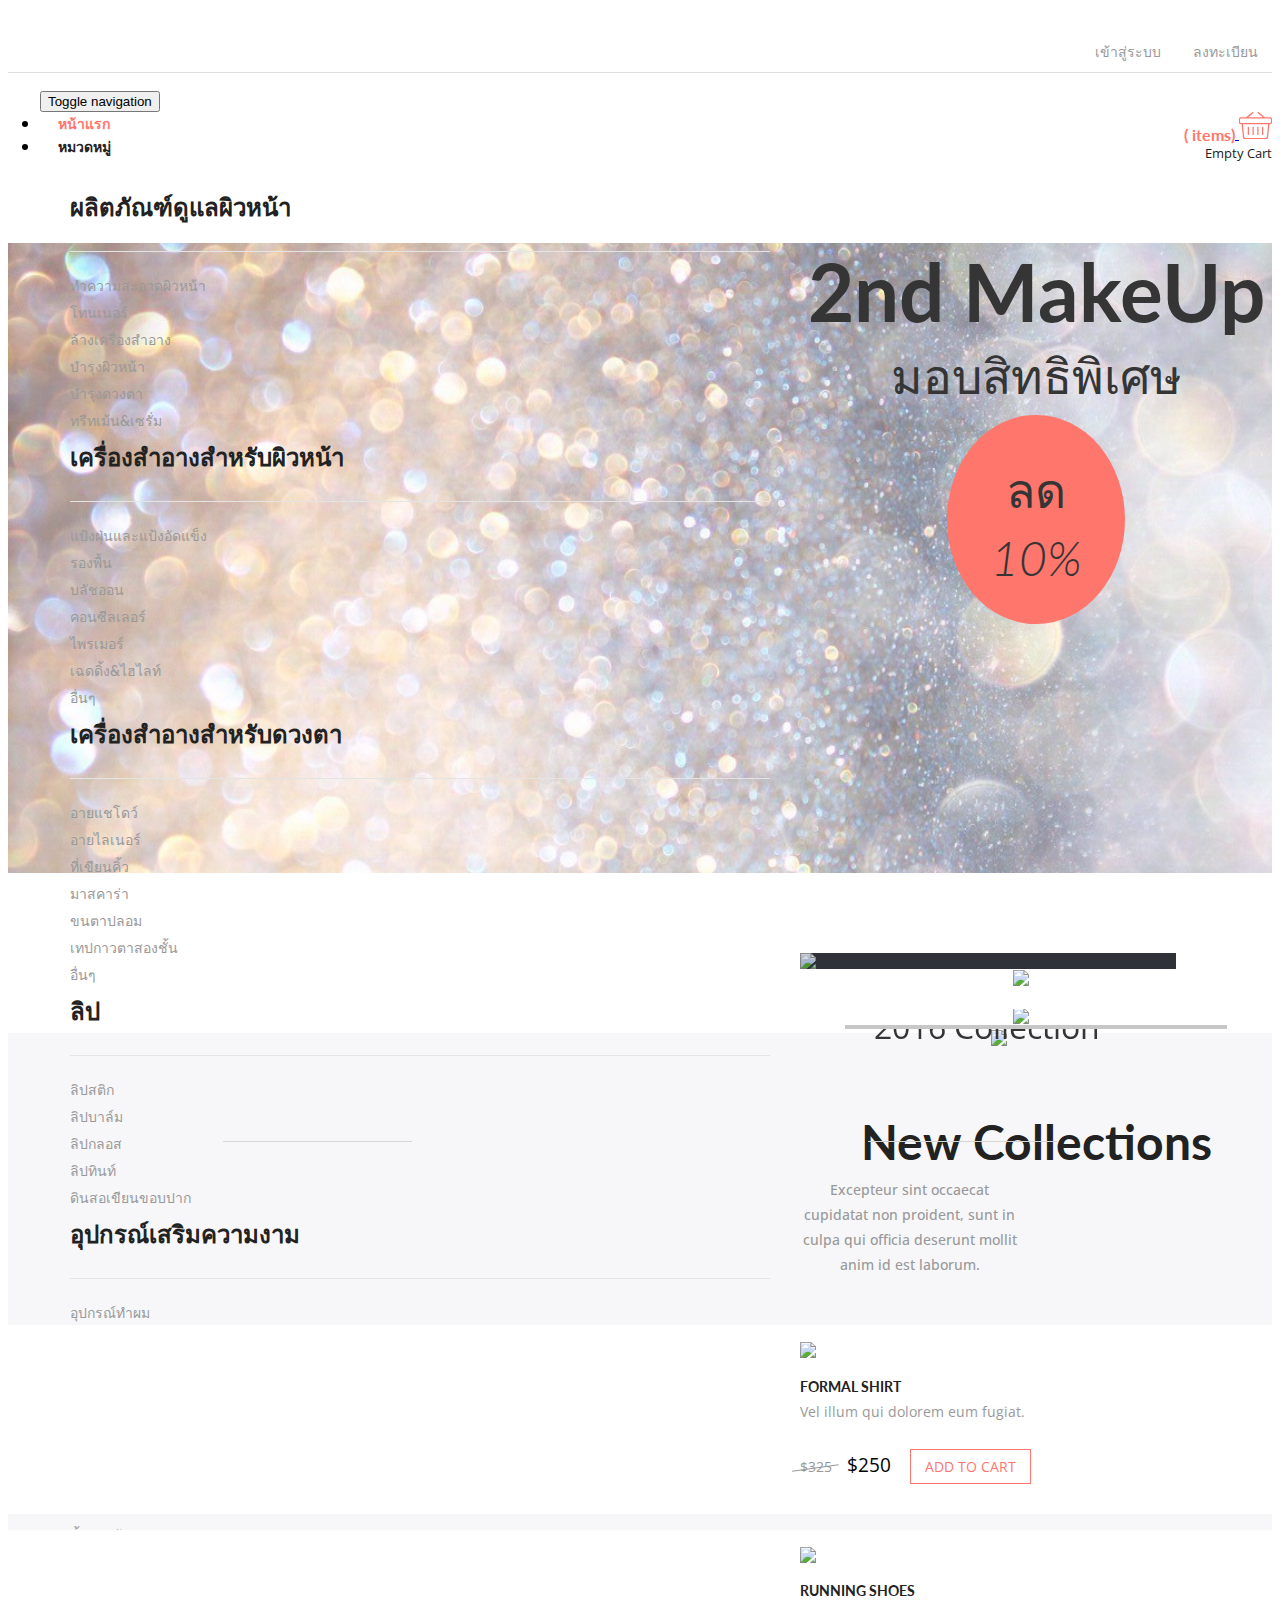
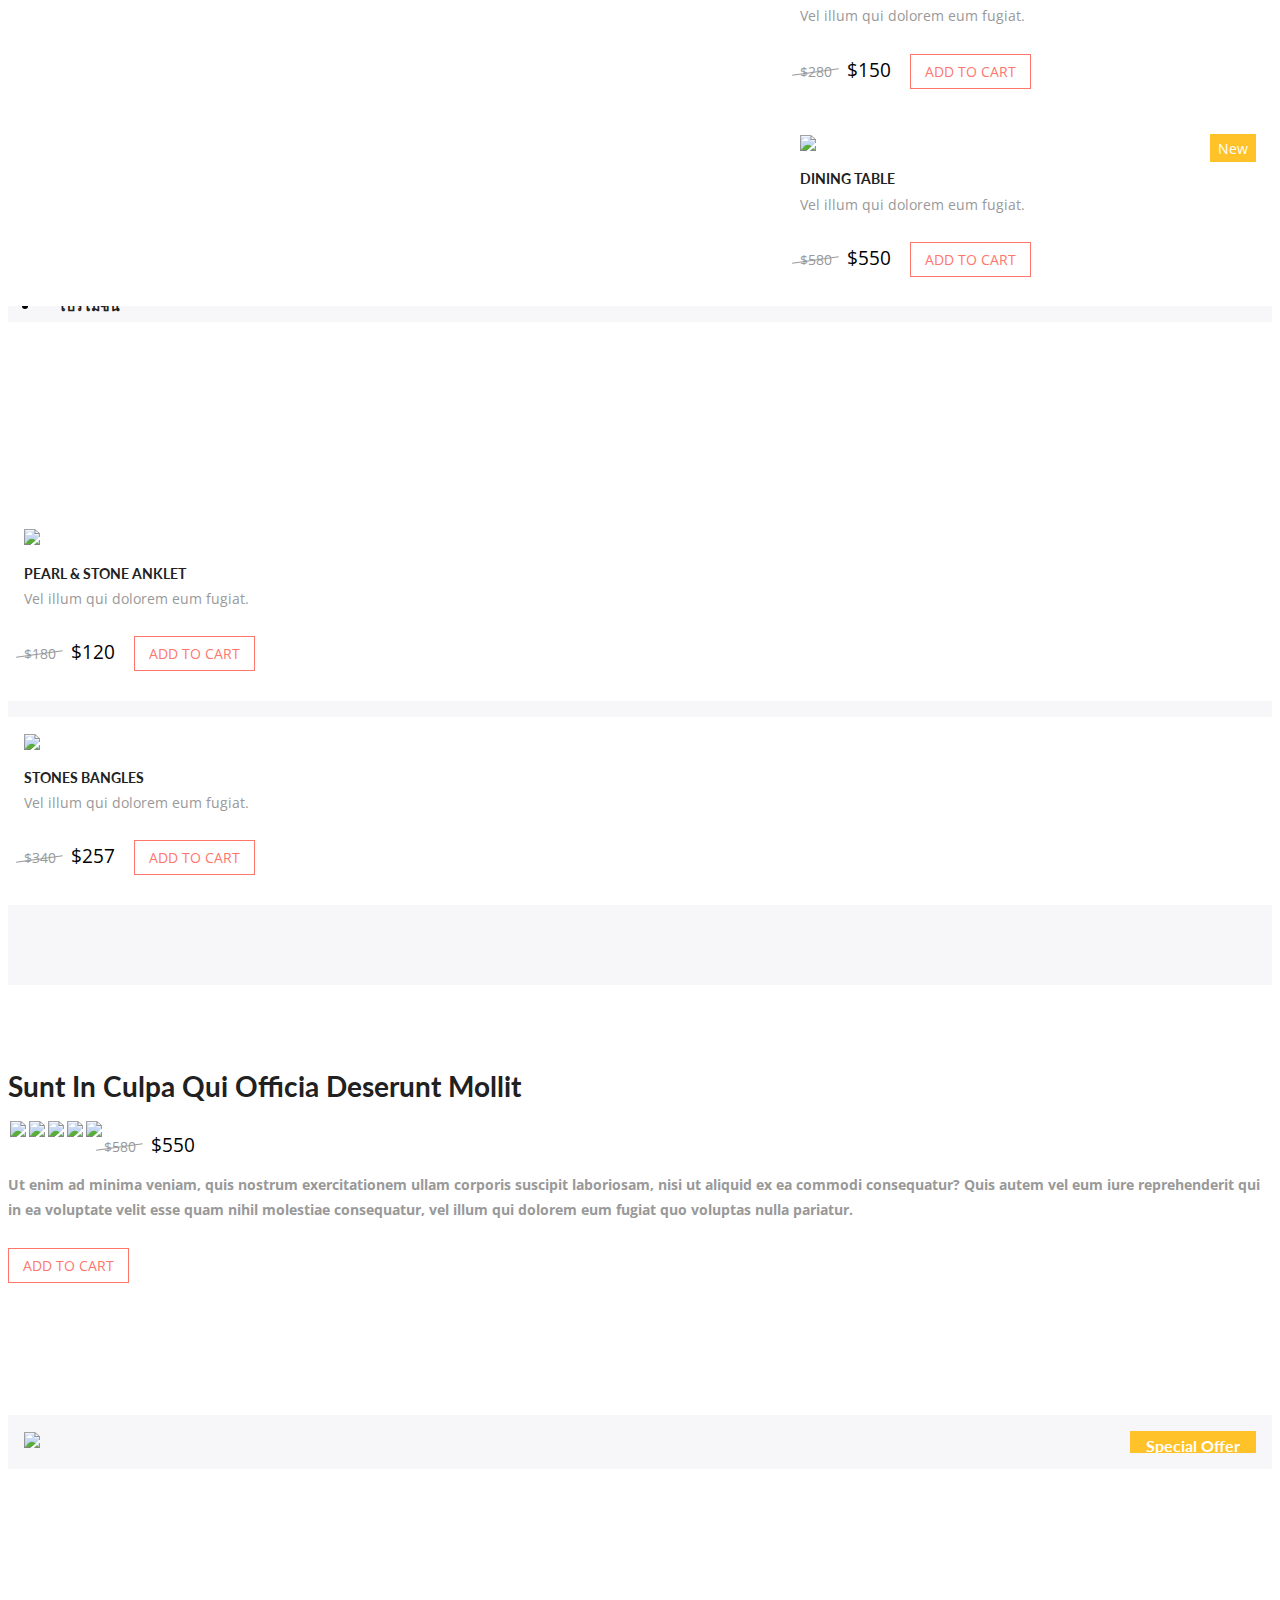
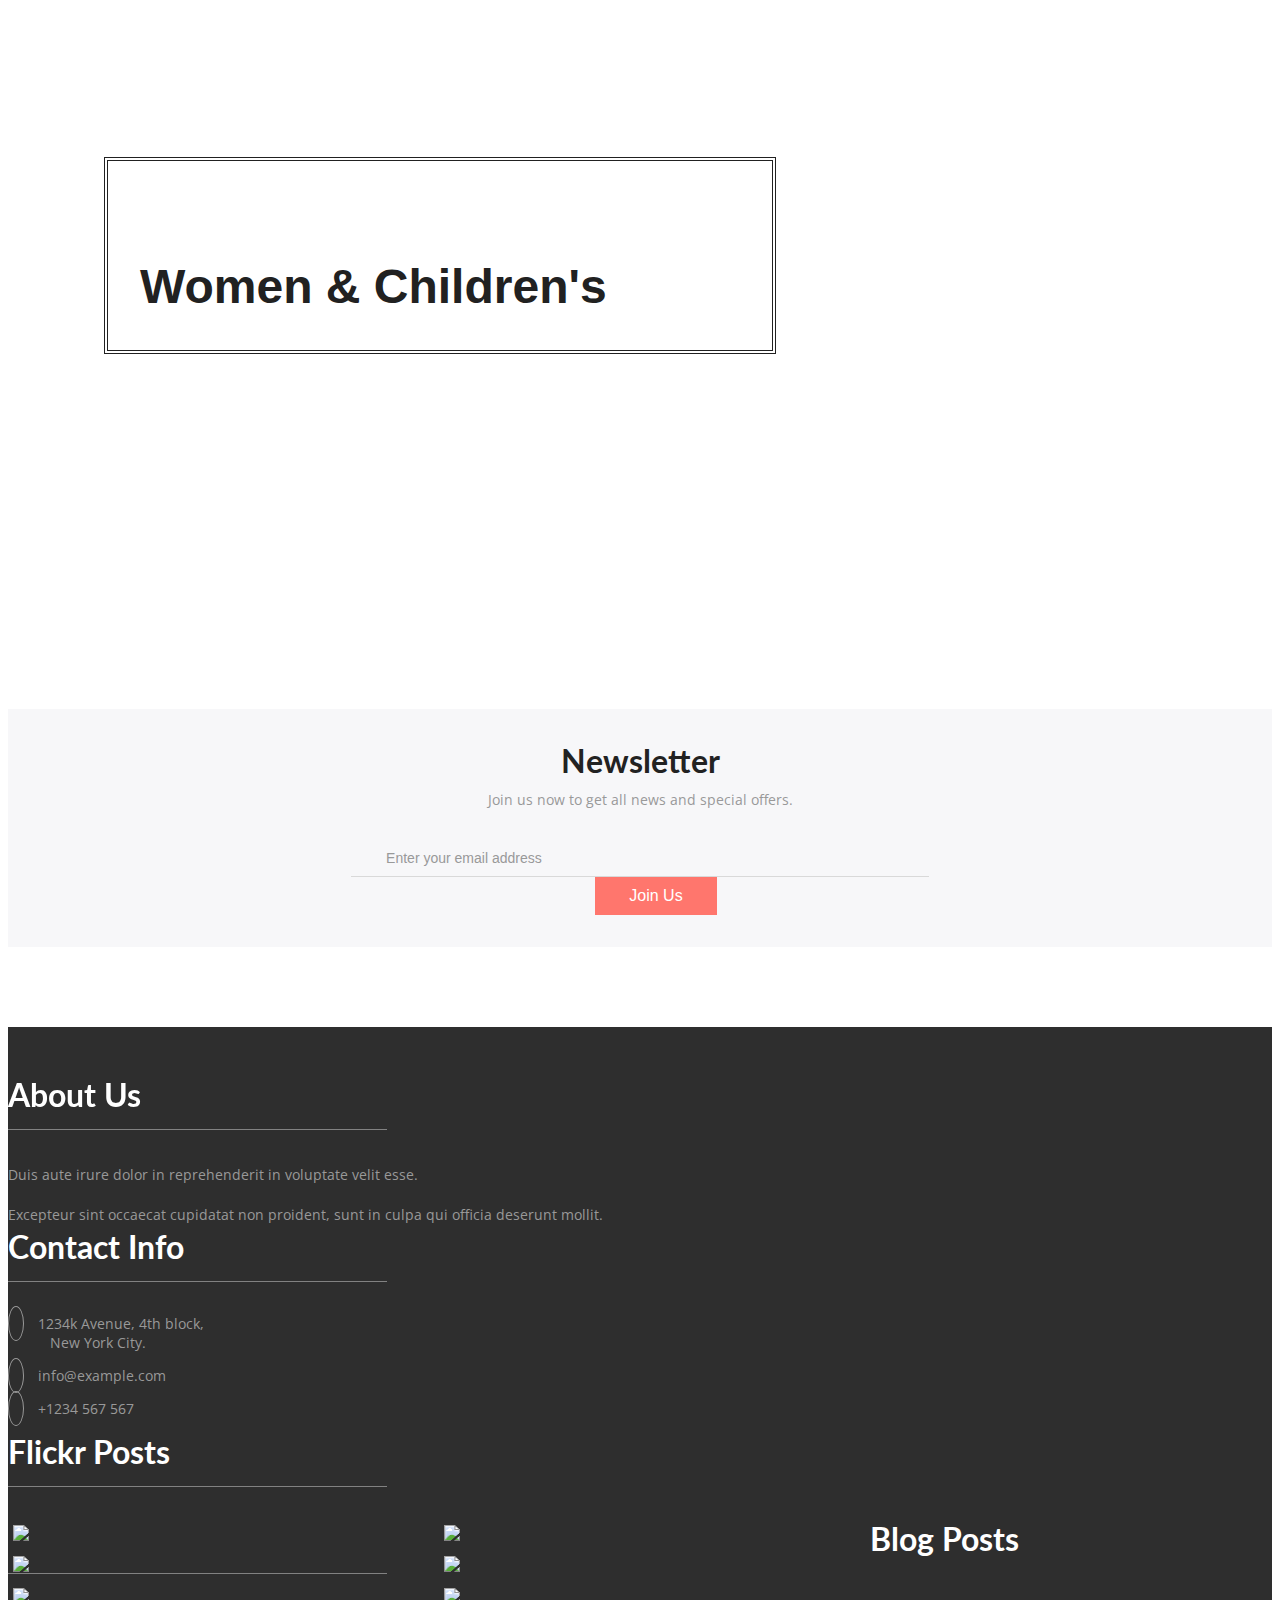
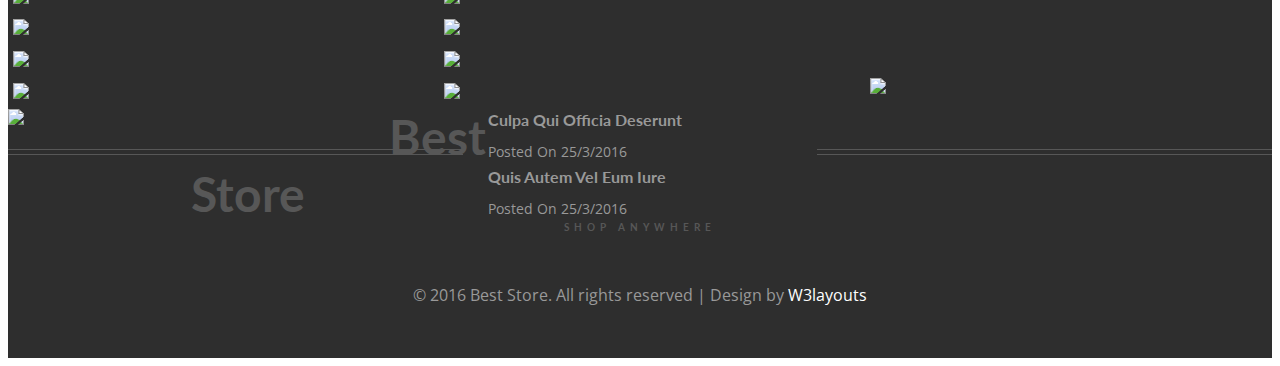
==== commit dc57dff5: "conflix header login and register" ====
--- a/index.html
+++ b/index.html
@@ -7,7 +7,7 @@
 <!DOCTYPE html>
 <html>
 <head>
-<title>2ndMakeUp</title>
+<title>2nd MakeUp | Home</title>
 <!-- for-mobile-apps -->
 <meta name="viewport" content="width=device-width, initial-scale=1">
 <meta http-equiv="Content-Type" content="text/html; charset=utf-8" />
@@ -35,9 +35,9 @@
 <!-- animation-effect -->
 <link href="css/animate.min.css" rel="stylesheet"> 
 <script src="js/wow.min.js"></script>
-<!--<script>
+<script>
  new WOW().init();
-</script>-->
+</script>
 <!-- //animation-effect -->
 </head>
 	
@@ -46,22 +46,22 @@
 	<div class="header">
 		<div class="container">
 			<div class="header-grid">
-				<div class="header-grid-left animated wow slideInLeft" data-wow-delay=".5s">
+				<div class="header-grid-right animated wow slideInRight" data-wow-delay=".5s">
 					<ul>
-						<li><i class="glyphicon glyphicon-envelope" aria-hidden="true"></i><a href="mailto:info@example.com">@example.com</a></li>
-						<li><i class="glyphicon glyphicon-earphone" aria-hidden="true"></i>+1234 567 892</li>
-						<li><i class="glyphicon glyphicon-log-in" aria-hidden="true"></i><a href="login.html">Login</a></li>
-						<li><i class="glyphicon glyphicon-book" aria-hidden="true"></i><a href="register.html">Register</a></li>
+						<!--<li><i class="glyphicon glyphicon-envelope" aria-hidden="true"></i><a href="mailto:info@example.com">@example.com</a></li>
+						<li><i class="glyphicon glyphicon-earphone" aria-hidden="true"></i>+1234 567 892</li>-->
+						<li><i class="glyphicon glyphicon-log-in" aria-hidden="true"></i><a href="login.html">เข้าสู่ระบบ</a></li>
+						<li><i class="glyphicon glyphicon-book" aria-hidden="true"></i><a href="register.html">ลงทะเบียน</a></li>
 					</ul>
 				</div>
-				<div class="header-grid-right animated wow slideInRight" data-wow-delay=".5s">
+				<!--<div class="header-grid-left animated wow slideInRight" data-wow-delay=".5s">
 					<ul class="social-icons">
 						<li><a href="#" class="facebook"></a></li>
 						<li><a href="#" class="twitter"></a></li>
 						<li><a href="#" class="g"></a></li>
 						<li><a href="#" class="instagram"></a></li>
 					</ul>
-				</div>
+				</div>-->
 				<div class="clearfix"> </div>
 			</div>
 			<div class="logo-nav">
@@ -84,7 +84,7 @@
 							<li class="active"><a href="index.html" class="act">หน้าแรก</a></li>	
 							<!-- Mega Menu -->
 							<li class="dropdown">
-								<a href="#" class="dropdown-toggle" data-toggle="dropdown">หมวดหมู่ <b class="caret"></b></a>
+								<a href="#" class="dropdown-toggle" data-toggle="dropdown">หมวดหมู่<b class="caret"></b></a>
 								<ul class="dropdown-menu multi-column columns-3">
 									<div class="row">
 										<div class="col-sm-4">
--- a/css/style.css
+++ b/css/style.css
@@ -38,7 +38,7 @@
 	padding:2em 0;
 }
 .header-grid-right{
-	float:right;
+	float: right;;
 }
 .header-grid-right ul li{
 	display:inline-block;
@@ -54,13 +54,13 @@
 	color:#999;
 }
 .header-grid-right ul li a:hover{
-	color:#FFC229;
+	color:#ff766d;
 }
 .header-grid-right ul li.active{
 	color:#ff766d !important;
 }
 .header-grid-left{
-	float:left;
+	float:left;;
 }
 ul.social-icons li{
 	display:inline-block;
@@ -683,7 +683,7 @@
     text-decoration: none;
 }
 .new-collections-grid1 h4 a:hover{
-	color:#D8703F;
+	color:rgb(248, 201, 179);
 }
 .new-collections-grid1 p{
 	font-size:14px;
@@ -693,7 +693,7 @@
 }
 .new-collections-grid1-left p a,.occasion-cart a{
 	font-size: 14px;
-    color: #D8703F;
+    color: #FF766D;
     margin: 0;
     text-decoration: none;
     text-transform: uppercase;
@@ -805,7 +805,7 @@
 .new-collections-grid1-image-pos a{
 	padding:10px 20px;
 	color:#fff;
-	background:#d8703f;
+	background:#FF766D;
 	text-decoration:none;
 	font-size: 14px;
 }
@@ -902,7 +902,7 @@
 .newsletter input[type="submit"]{
 	outline: none;
     padding: 10px 0;
-    background:#D8703F;
+    background:#FF766D;
     border: none;
     font-size: 1em;
     color: #fff;
@@ -1067,7 +1067,7 @@
 	text-decoration:none;
 }
 .timer-grid-left h3 a:hover{
-	color:#D8703F;
+	color:#FF766D;
 }
 .timer-grid-left-price h4{
 	color:#999;
@@ -1148,13 +1148,13 @@
 	color:#999;
 }
 .breadcrumb1 li a{
-	color:#d8703f;
+	color:#FF766D;
 	text-decoration:none;
 }
 .breadcrumb1 li span {
     left: 0em;
     padding-right: 1em;
-    color: #D8703F;
+    color: #FF766D;
 }
 .sorting{
 	float:right;
@@ -1198,7 +1198,7 @@
 }
 .products-right-grid1-add-cart p a,.new-products-grid-right-add-cart p a {
     font-size: 14px;
-    color: #D8703F;
+    color: #FF766D;
     margin: 1em 0 0;
     text-decoration: none;
     text-transform: uppercase;
@@ -1279,7 +1279,7 @@
 	text-decoration:none;
 }
 .categories ul li a:hover{
-	color:#d8703f;
+	color:#FF766D;
 }
 .categories ul li span{
 	float:right;
@@ -1319,7 +1319,7 @@
 	margin-bottom:.5em;
 }
 .new-products-grid-right h4 a:hover{
-	color:#d8703f;
+	color:#FF766D;
 }
 .new-products-grid-right-add-cart p span {
     display: block;
@@ -1454,7 +1454,7 @@
 }
 .grid_5 h3, .grid_5 h2, .grid_5 h1, .grid_5 h4, .grid_5 h5, h3.hdg, h3.bars {
 	margin-bottom: 1em;
-    color:#D8703F;
+    color:#FF766D;
 }
 .table > thead > tr > th, .table > tbody > tr > th, .table > tfoot > tr > th, .table > thead > tr > td, .table > tbody > tr > td, .table > tfoot > tr > td {
   border-top: none !important;
@@ -1661,7 +1661,7 @@
 .mail-grid-left input[type="submit"]{
 	outline:none;
 	border:none;
-	background:#d8703f;
+	background:#FF766D;
 	font-size:1em;
 	color:#fff;
 	padding:10px 0;
@@ -1777,7 +1777,7 @@
 	margin:0;
 }
 .single-right-left h4{
-	color:#D8703F;
+	color:#FF766D;
 	font-size:1.5em;
 	margin:.5em 0 1em;
 }
@@ -1850,7 +1850,7 @@
     width: 10px;
     height: 10px;
     outline: none;
-    background:#D8703F;
+    background:#FF766D;
     border-radius: 50%;
 	-webkit-border-radius: 50%;
 	-moz-border-radius: 50%;
@@ -1911,10 +1911,10 @@
     color: #999;
 }
 .dropdown-menu > .active > a, .dropdown-menu > .active > a:hover, .dropdown-menu > .active > a:focus {
-    background-color: #D8703F;
+    background-color: #FF766D;
 }
 .nav-tabs > li.active > a, .nav-tabs > li.active > a:hover, .nav-tabs > li.active > a:focus {
-    color: #d8703f !important;
+    color: #FF766D !important;
 }
 .bootstrap-tab-text-grid-left{
 	float:left;
@@ -1932,7 +1932,7 @@
 }
 .bootstrap-tab-text-grid-right ul li a{
 	font-size:1em;
-	color:#D8703F;
+	color:#FF766D;
 	text-transform:uppercase;
 	text-decoration:none;
 }
@@ -1988,13 +1988,13 @@
 	color:#fff;
 }
 .add-review input[type="submit"]:hover{
-	background: #D8703F;
+	background: #FF766D;
 }
 .single-related-products{
     background: #F7F7F9;
 }
 .header-grid-left ul li.active,.header-grid-left ul li.active a{
-	color:#d8703f;
+	color:#FF766D;
 }
 /*-- Ratings --*/
 .rating1 {
@@ -2071,11 +2071,11 @@
     color: #fff;
     display: block;
     width: 100%;
-    background:#FFC229;
+    background:#FF766D;
     margin: 1.5em 0 0;
 }
 .login-form-grids input[type="submit"]:hover{
-	background:#d8703f;
+	background:#999;
 }
 .login-form-grids ::-webkit-input-placeholder{
 	color:#999;
@@ -2086,7 +2086,7 @@
 	text-decoration:none;
 }
 .forgot a:hover{
-	color:#d8703f;
+	color:#FF766D;
 }
 .login h4{
 	margin: 2em 0 0.5em;
@@ -2103,7 +2103,7 @@
 	text-align:center;
 }
 .login p a{
-	color:#d8703f;
+	color:#FF766D;
 	text-decoration:none;
 	font-size: 1.2em;
 	padding: 0 .5em;
@@ -2203,7 +2203,7 @@
 	text-decoration:none;
 }
 .register-home a:hover{
-	background:#d8703f;
+	background:#FF766D;
 }
 /*-- //register --*/
 /*-- checkout --*/
@@ -2214,7 +2214,7 @@
 	margin:0 0 3em;
 }
 .checkout h3 span{
-	color:#d8703f;
+	color:#FF766D;
 }
 table.timetable_sub {
 	width:100%;
@@ -2224,7 +2224,7 @@
     background: #004284;
 }
 .timetable_sub th{
-    background:#D8703F;
+    background:#FF766D;
     color: #fff !important;
     text-transform: capitalize;
     font-size: 13px;
@@ -2368,7 +2368,7 @@
 	text-decoration:none;
 }
 .checkout-right-basket a:hover{
-	background:#D8703F;
+	background:#FF766D;
 }
 .checkout-right-basket a span {
     left: -.5em;
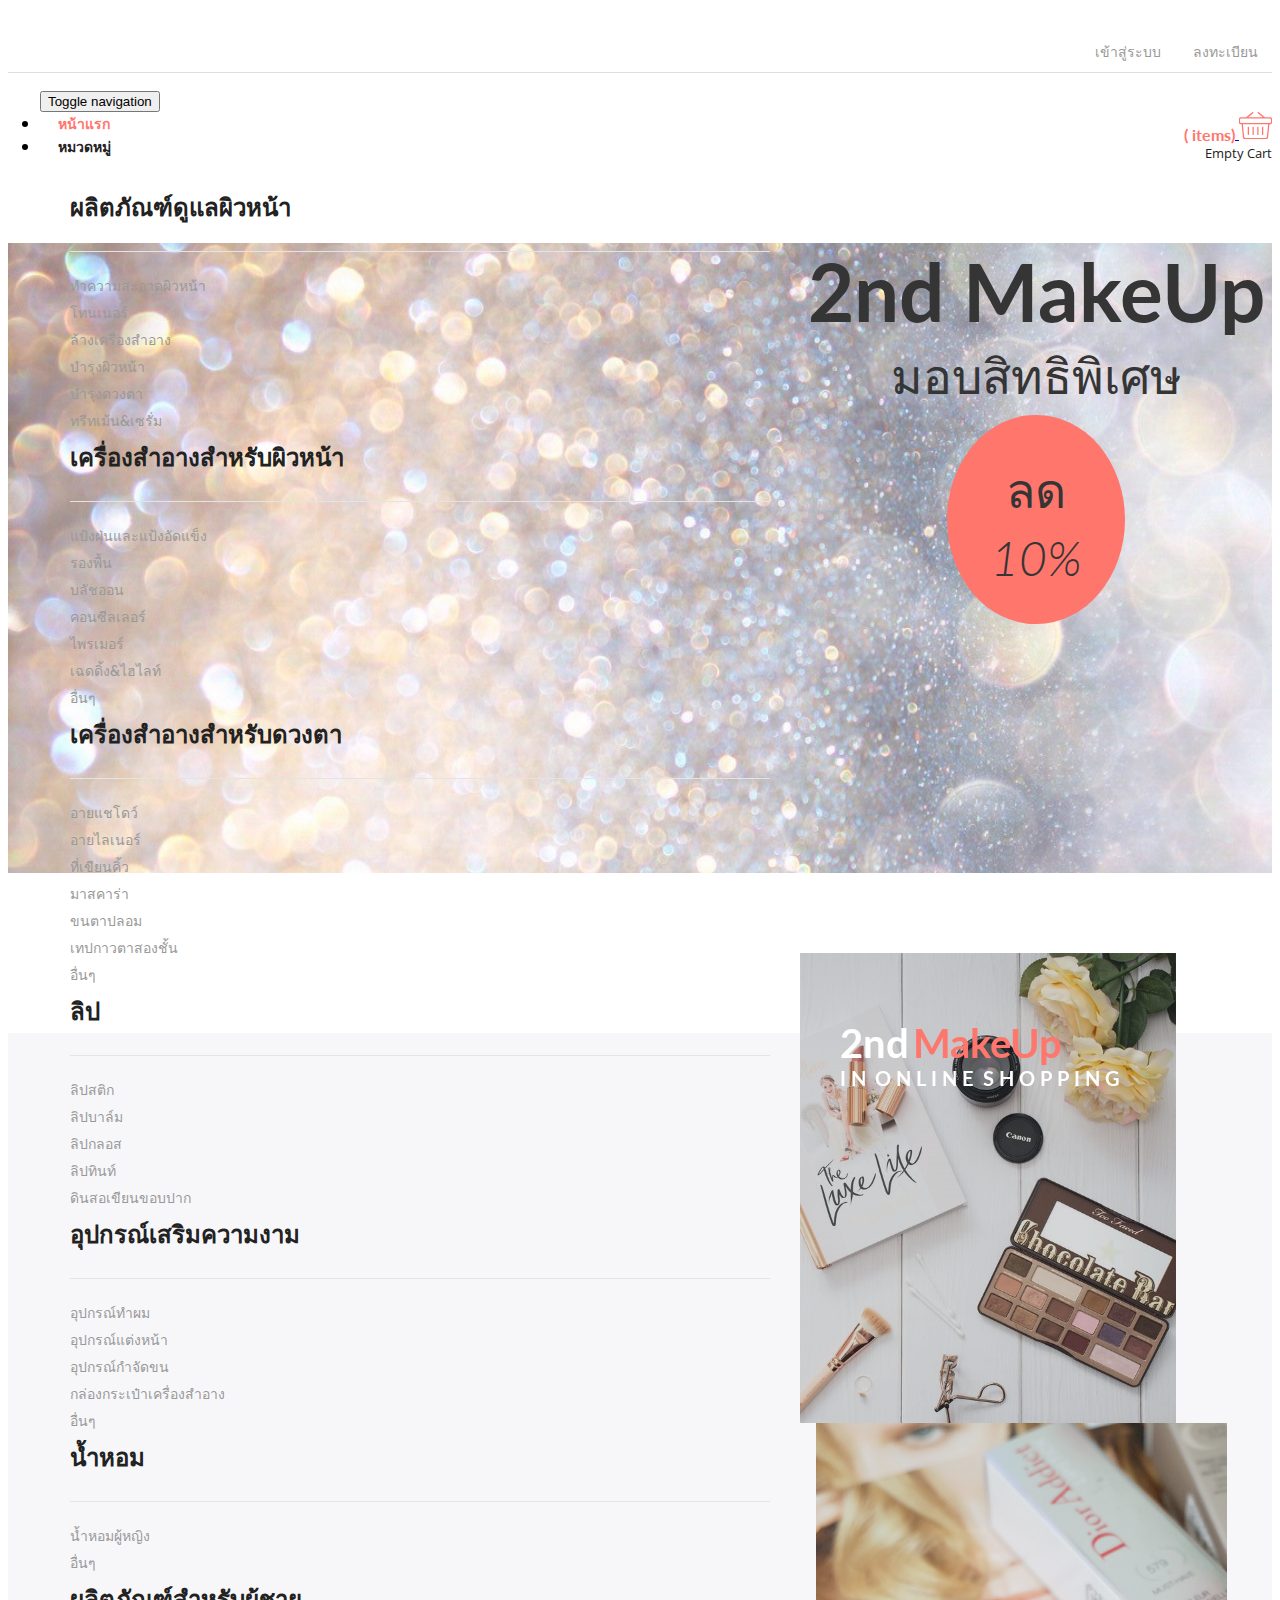
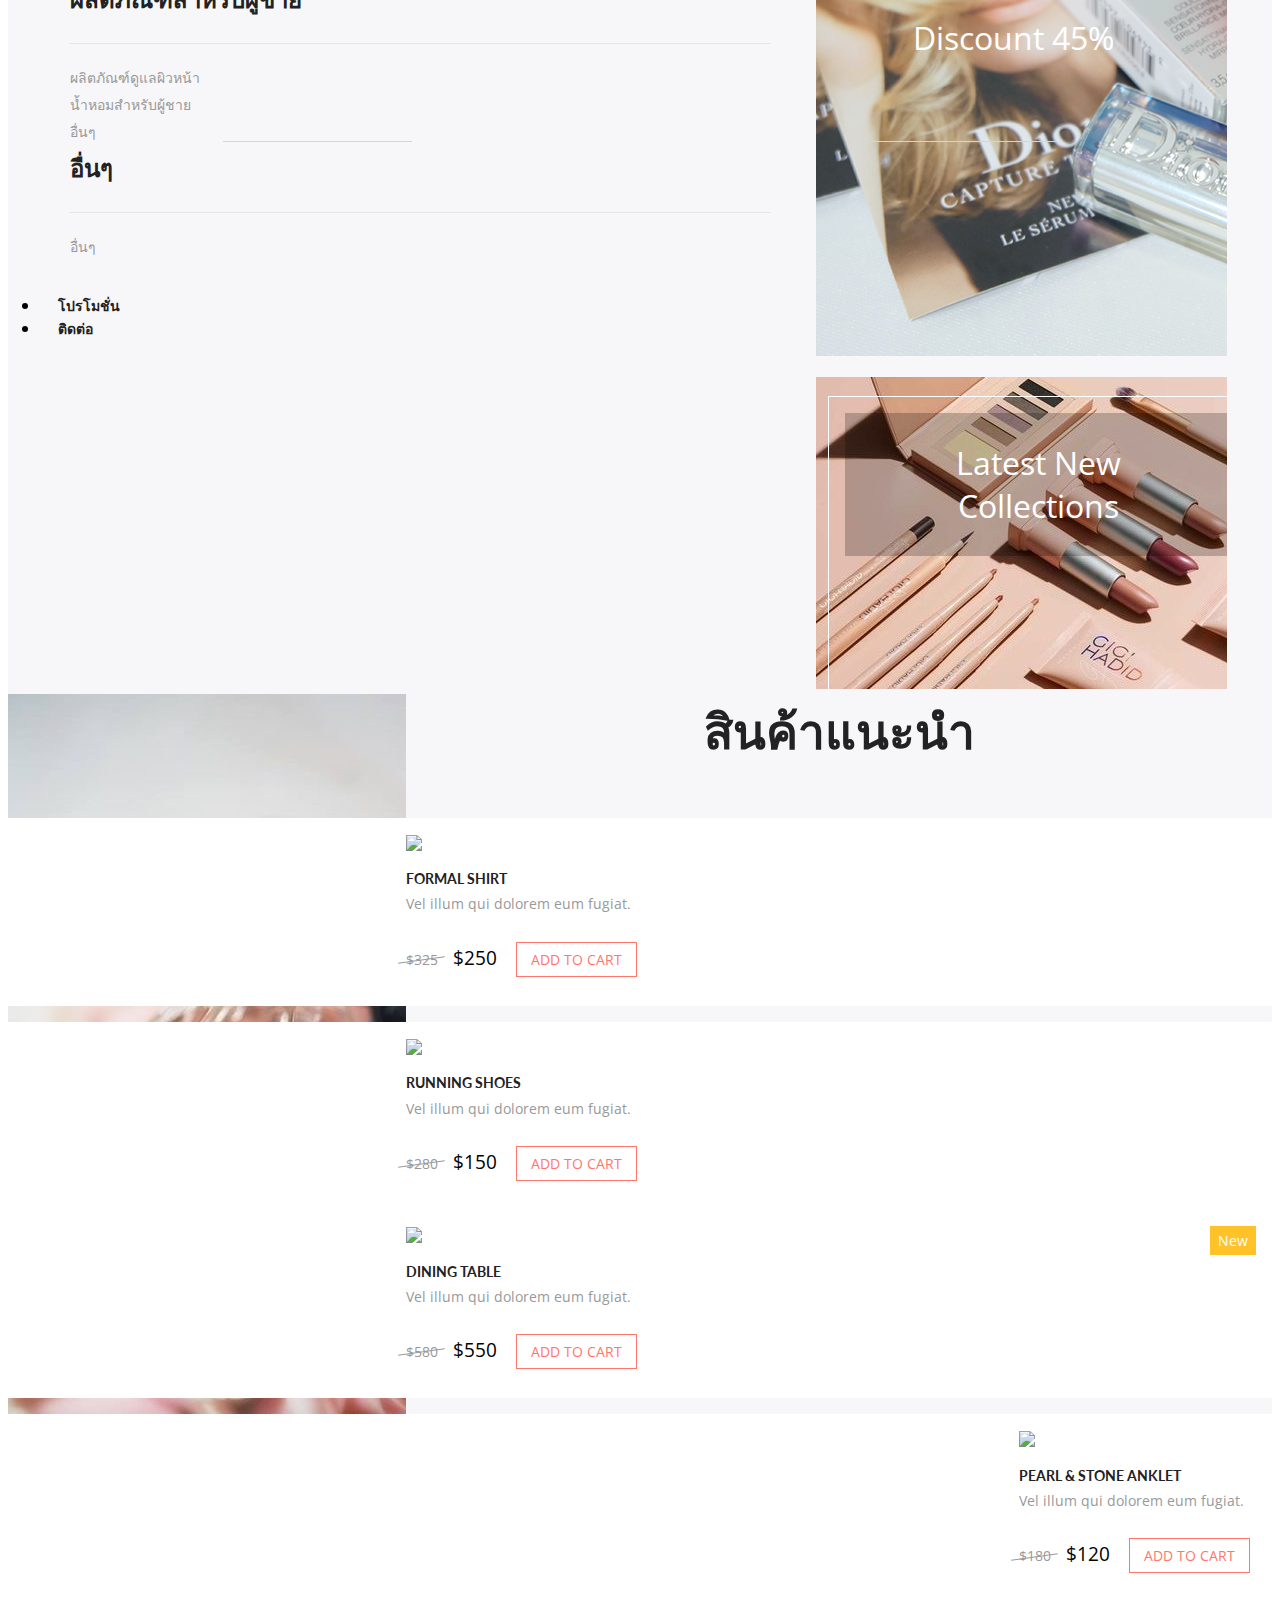
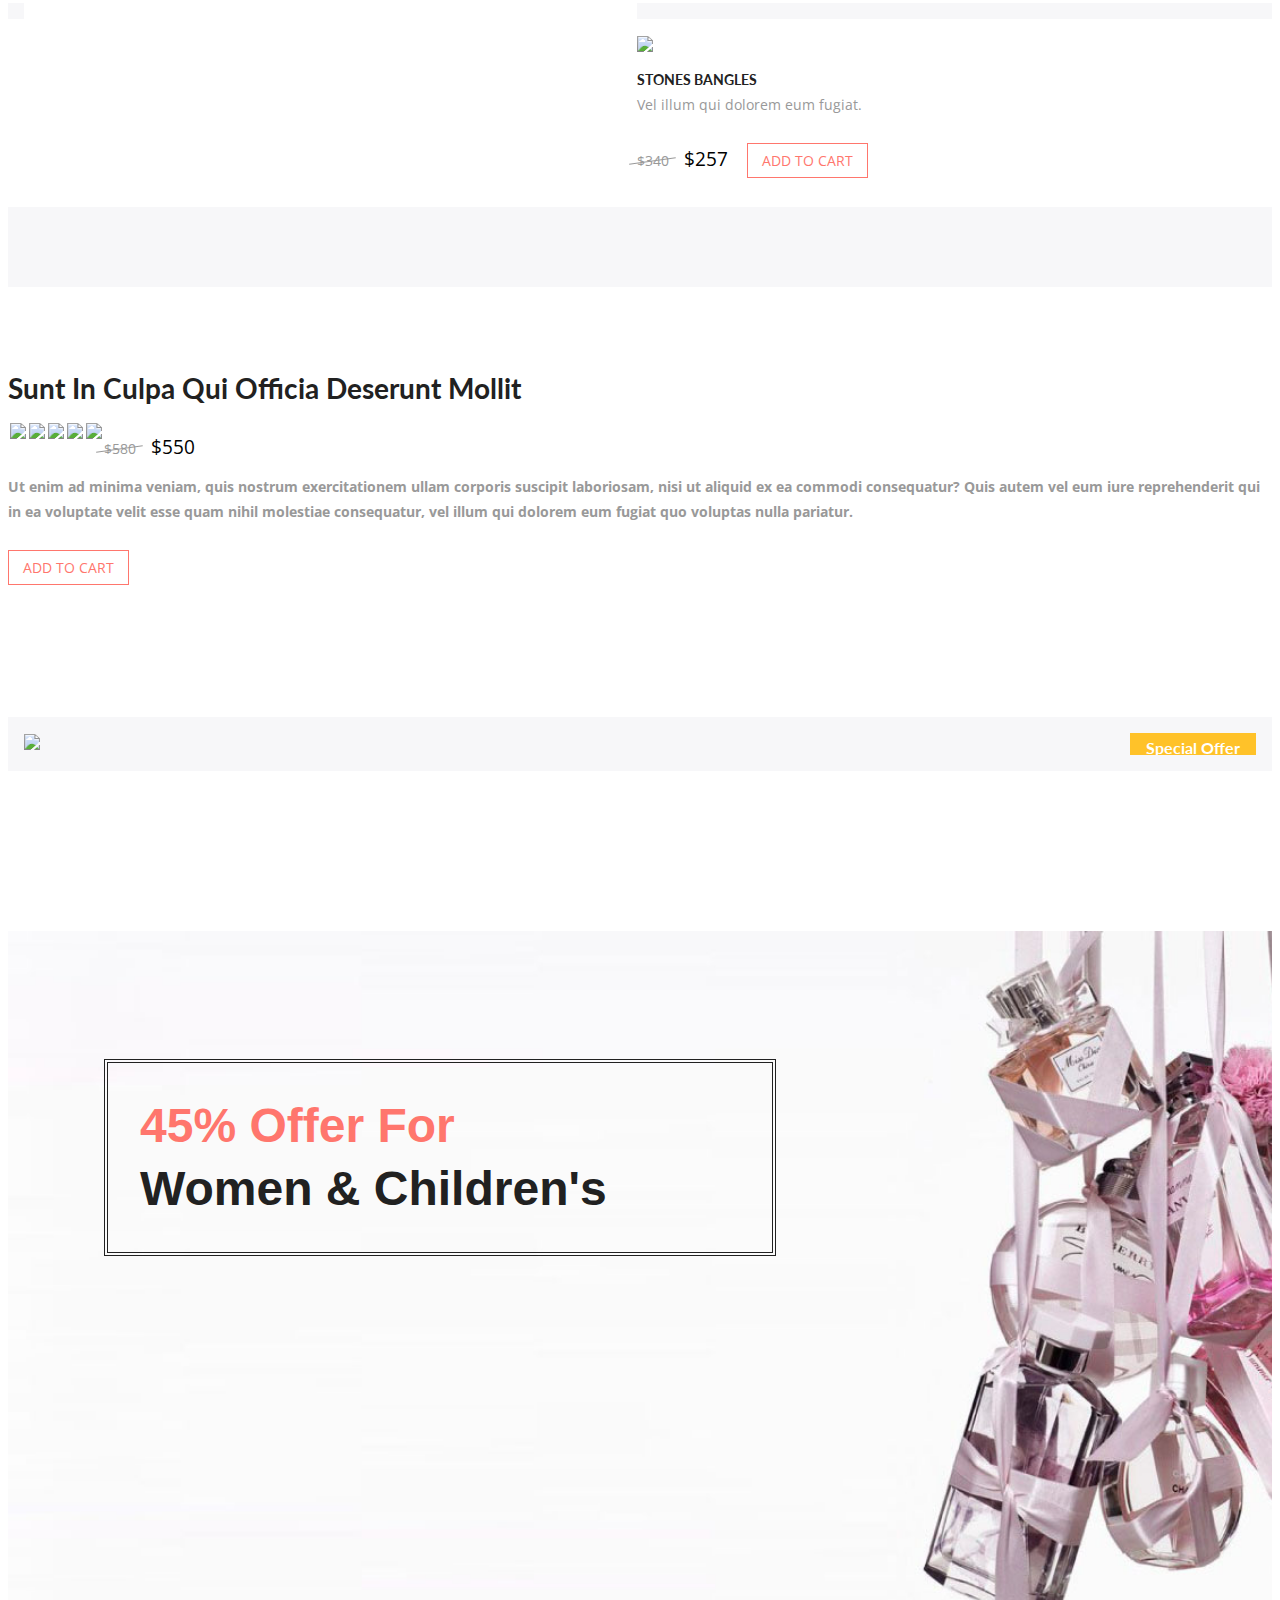
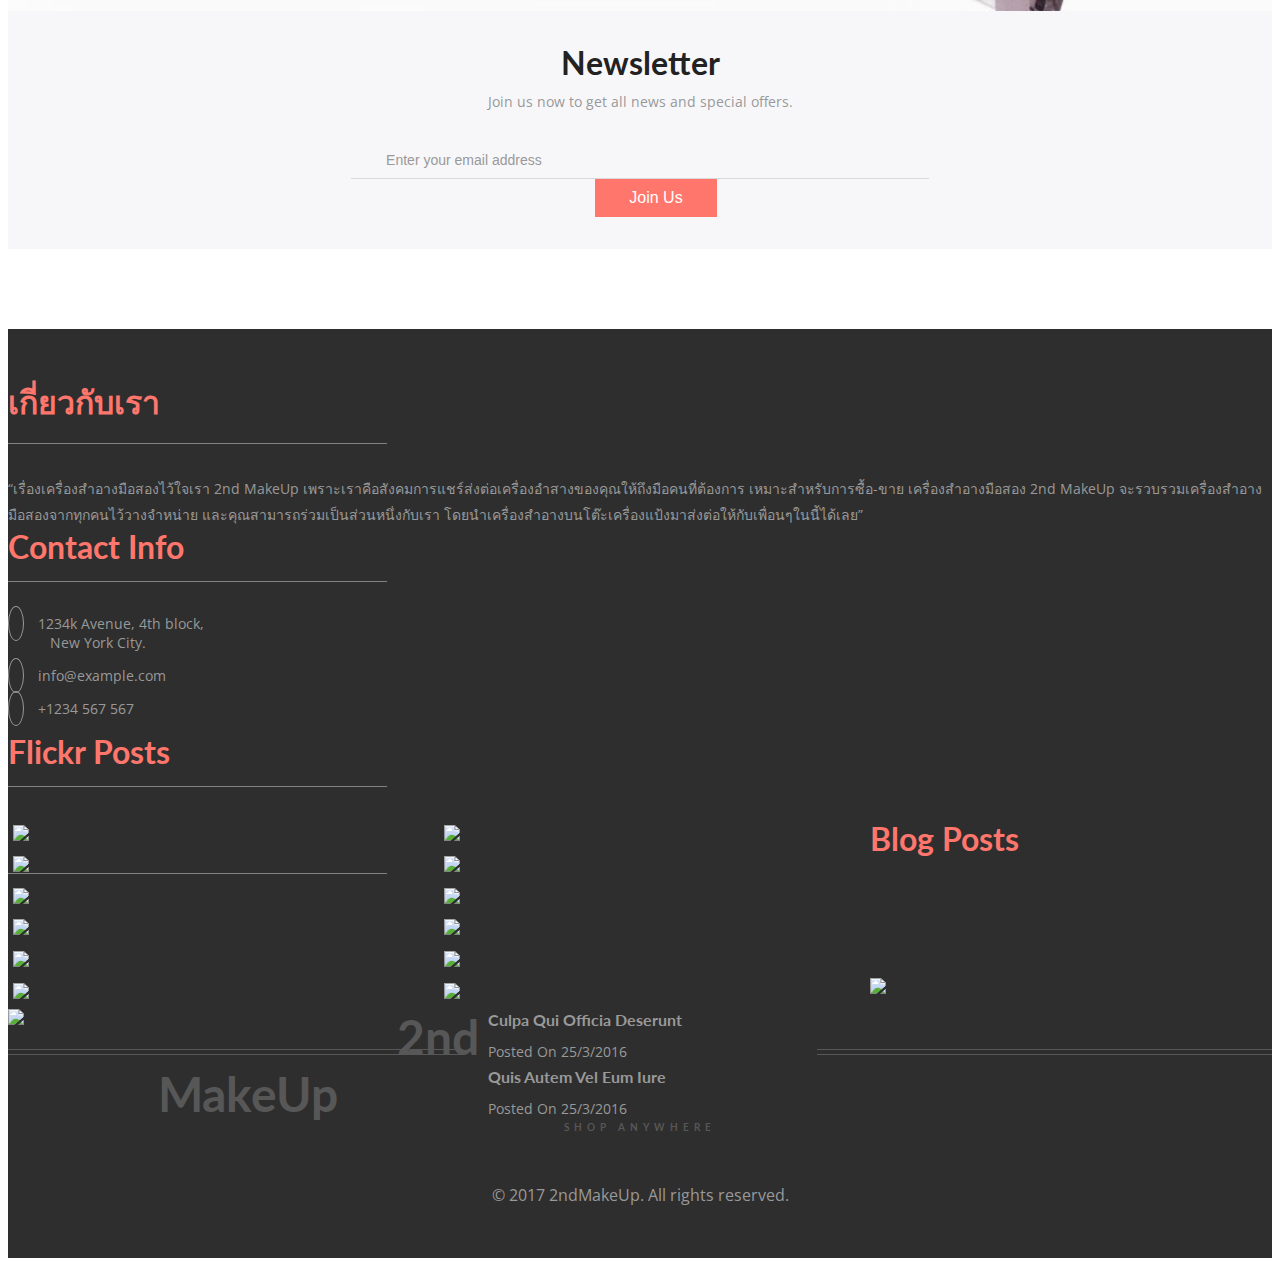
==== commit 404286d9: "commit" ====
--- a/index.html
+++ b/index.html
@@ -263,7 +263,7 @@
 						<figure class="effect-julia">
 							<img src="images/4.jpg" alt=" " class="img-responsive" />
 							<figcaption>
-								<h3>Best <span>Store</span><i> in online shopping</i></h3>
+								<h3>2nd <span>MakeUp</span><i> in online shopping</i></h3>
 								<div>
 									<p>Cupidatat non proident, sunt</p>
 									<p>Officia deserunt mollit anim</p>
@@ -311,9 +311,8 @@
 <!-- collections -->
 	<div class="new-collections">
 		<div class="container">
-			<h3 class="animated wow zoomIn" data-wow-delay=".5s">New Collections</h3>
-			<p class="est animated wow zoomIn" data-wow-delay=".5s">Excepteur sint occaecat cupidatat non proident, sunt in culpa qui officia 
-				deserunt mollit anim id est laborum.</p>
+			<h3 class="animated wow zoomIn" data-wow-delay=".5s">สินค้าแนะนำ</h3>
+			
 			<div class="new-collections-grids">
 				<div class="col-md-3 new-collections-grid">
 					<div class="new-collections-grid1 animated wow slideInUp" data-wow-delay=".5s">
@@ -641,9 +640,10 @@
 		<div class="container">
 			<div class="footer-grids">
 				<div class="col-md-3 footer-grid animated wow slideInLeft" data-wow-delay=".5s">
-					<h3>About Us</h3>
-					<p>Duis aute irure dolor in reprehenderit in voluptate velit esse.<span>Excepteur sint occaecat cupidatat 
-						non proident, sunt in culpa qui officia deserunt mollit.</span></p>
+					<h3>เกี่ยวกับเรา</h3>
+					<p>“เรื่องเครื่องสำอางมือสองไว้ใจเรา 2nd MakeUp เพราะเราคือสังคมการแชร์ส่งต่อเครื่องอำสางของคุณให้ถึงมือคนที่ต้องการ 
+						เหมาะสำหรับการซื้อ-ขาย เครื่องสำอางมือสอง 2nd MakeUp จะรวบรวมเครื่องสำอางมือสองจากทุกคนไว้วางจำหน่าย และคุณสามารถร่วมเป็นส่วนหนึ่งกับเรา 
+						โดยนำเครื่องสำอางบนโต๊ะเครื่องแป้งมาส่งต่อให้กับเพื่อนๆในนี้ได้เลย”</span></p>
 				</div>
 				<div class="col-md-3 footer-grid animated wow slideInLeft" data-wow-delay=".6s">
 					<h3>Contact Info</h3>
@@ -719,10 +719,10 @@
 				<div class="clearfix"> </div>
 			</div>
 			<div class="footer-logo animated wow slideInUp" data-wow-delay=".5s">
-				<h2><a href="index.html">Best Store <span>shop anywhere</span></a></h2>
+				<h2><a href="index.html">2nd MakeUp <span>shop anywhere</span></a></h2>
 			</div>
 			<div class="copy-right animated wow slideInUp" data-wow-delay=".5s">
-				<p>&copy 2016 Best Store. All rights reserved | Design by <a href="http://w3layouts.com/">W3layouts</a></p>
+				<p>&copy 2017 2ndMakeUp. All rights reserved.</p>
 			</div>
 		</div>
 	</div>
--- a/css/style.css
+++ b/css/style.css
@@ -516,7 +516,7 @@
 }
 
 .grid figure h3 span {
-	color:#ffc229;
+	color:#FF766D;
 }
 .grid figure h3 i {
 	display: block;
@@ -683,7 +683,7 @@
     text-decoration: none;
 }
 .new-collections-grid1 h4 a:hover{
-	color:rgb(248, 201, 179);
+	color:#FF766D;
 }
 .new-collections-grid1 p{
 	font-size:14px;
@@ -860,7 +860,7 @@
 }
 .collections-bottom-grid h3{
 	font-size: 3em;
-    color: #fff;
+    color: #FF766D;
     margin: 0;
     line-height: 1.3em;
 	font-family: 'Cabin', sans-serif;
@@ -925,7 +925,7 @@
 }
 .footer-grid h3{
 	font-size:2em;
-	color:#fff;
+	color:#FF766D;
 	margin:0 0 1em;
 	position:relative;
 	padding-bottom:.5em;
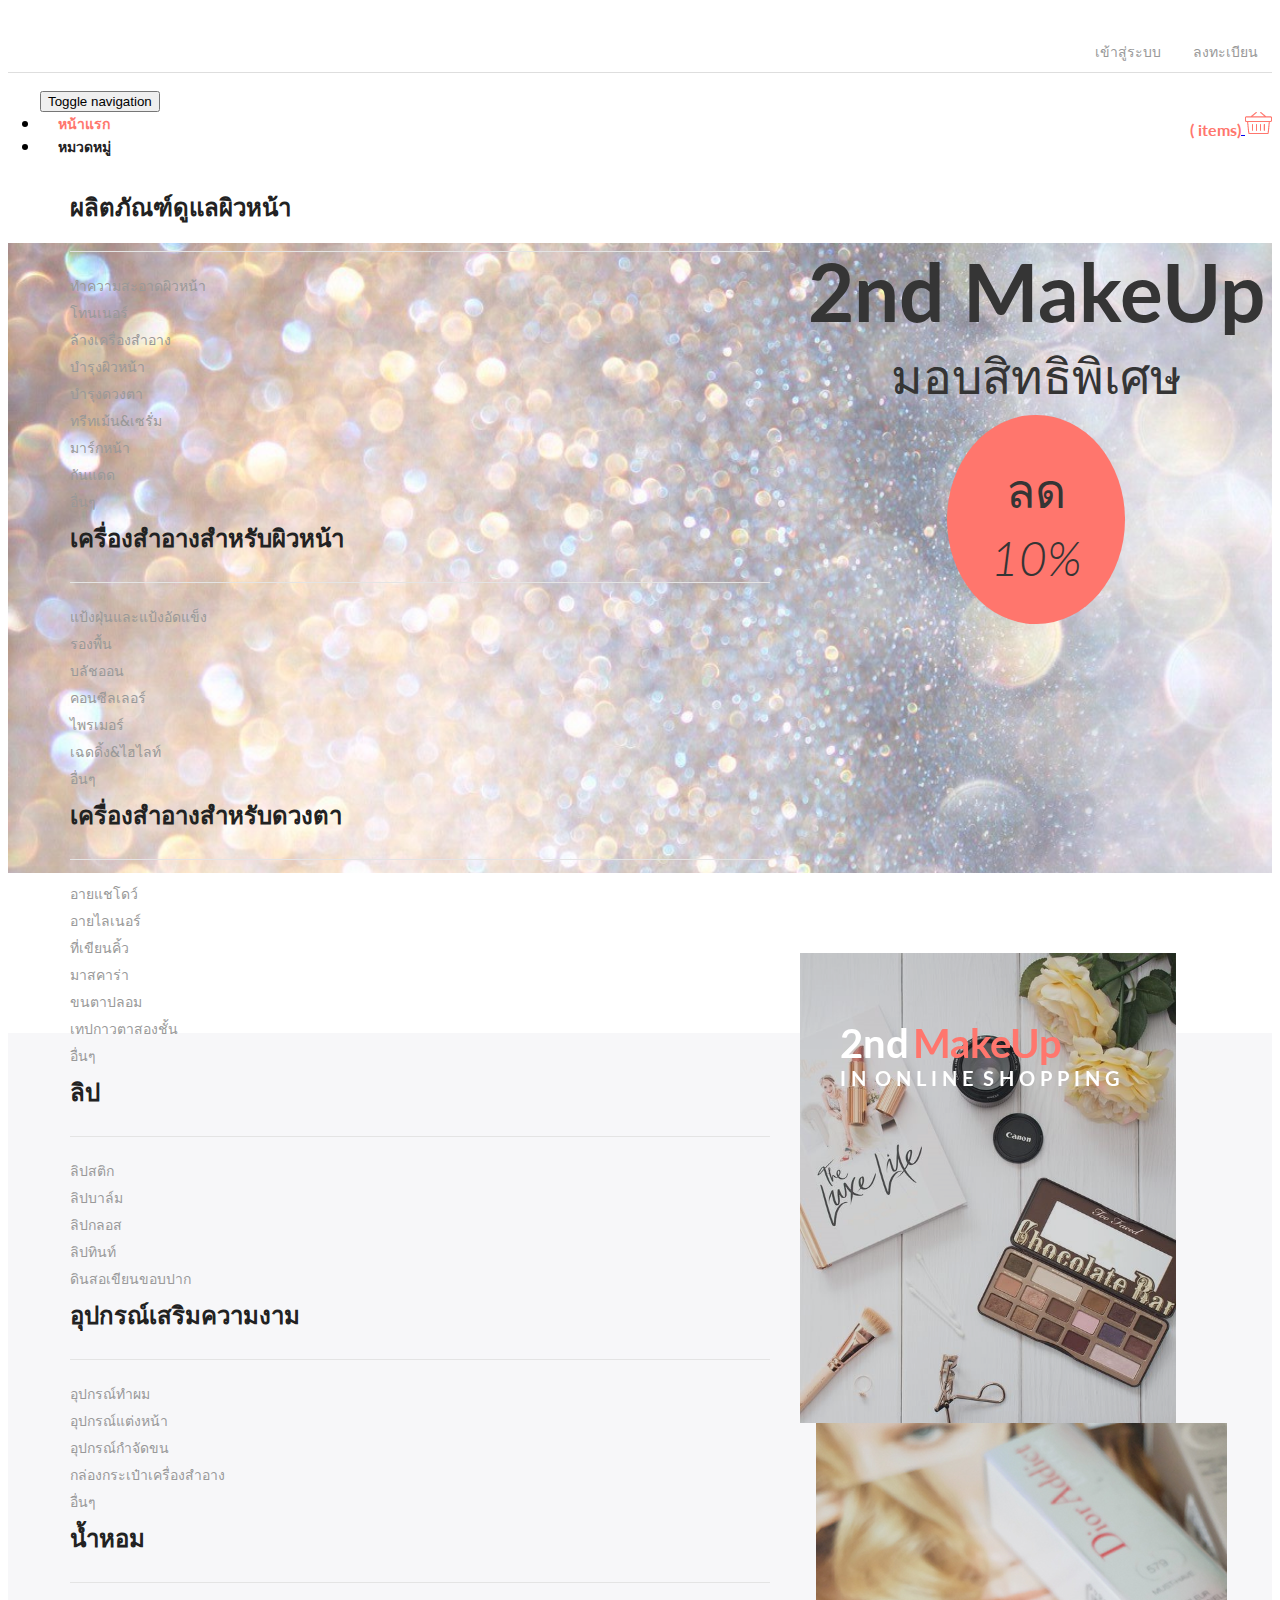
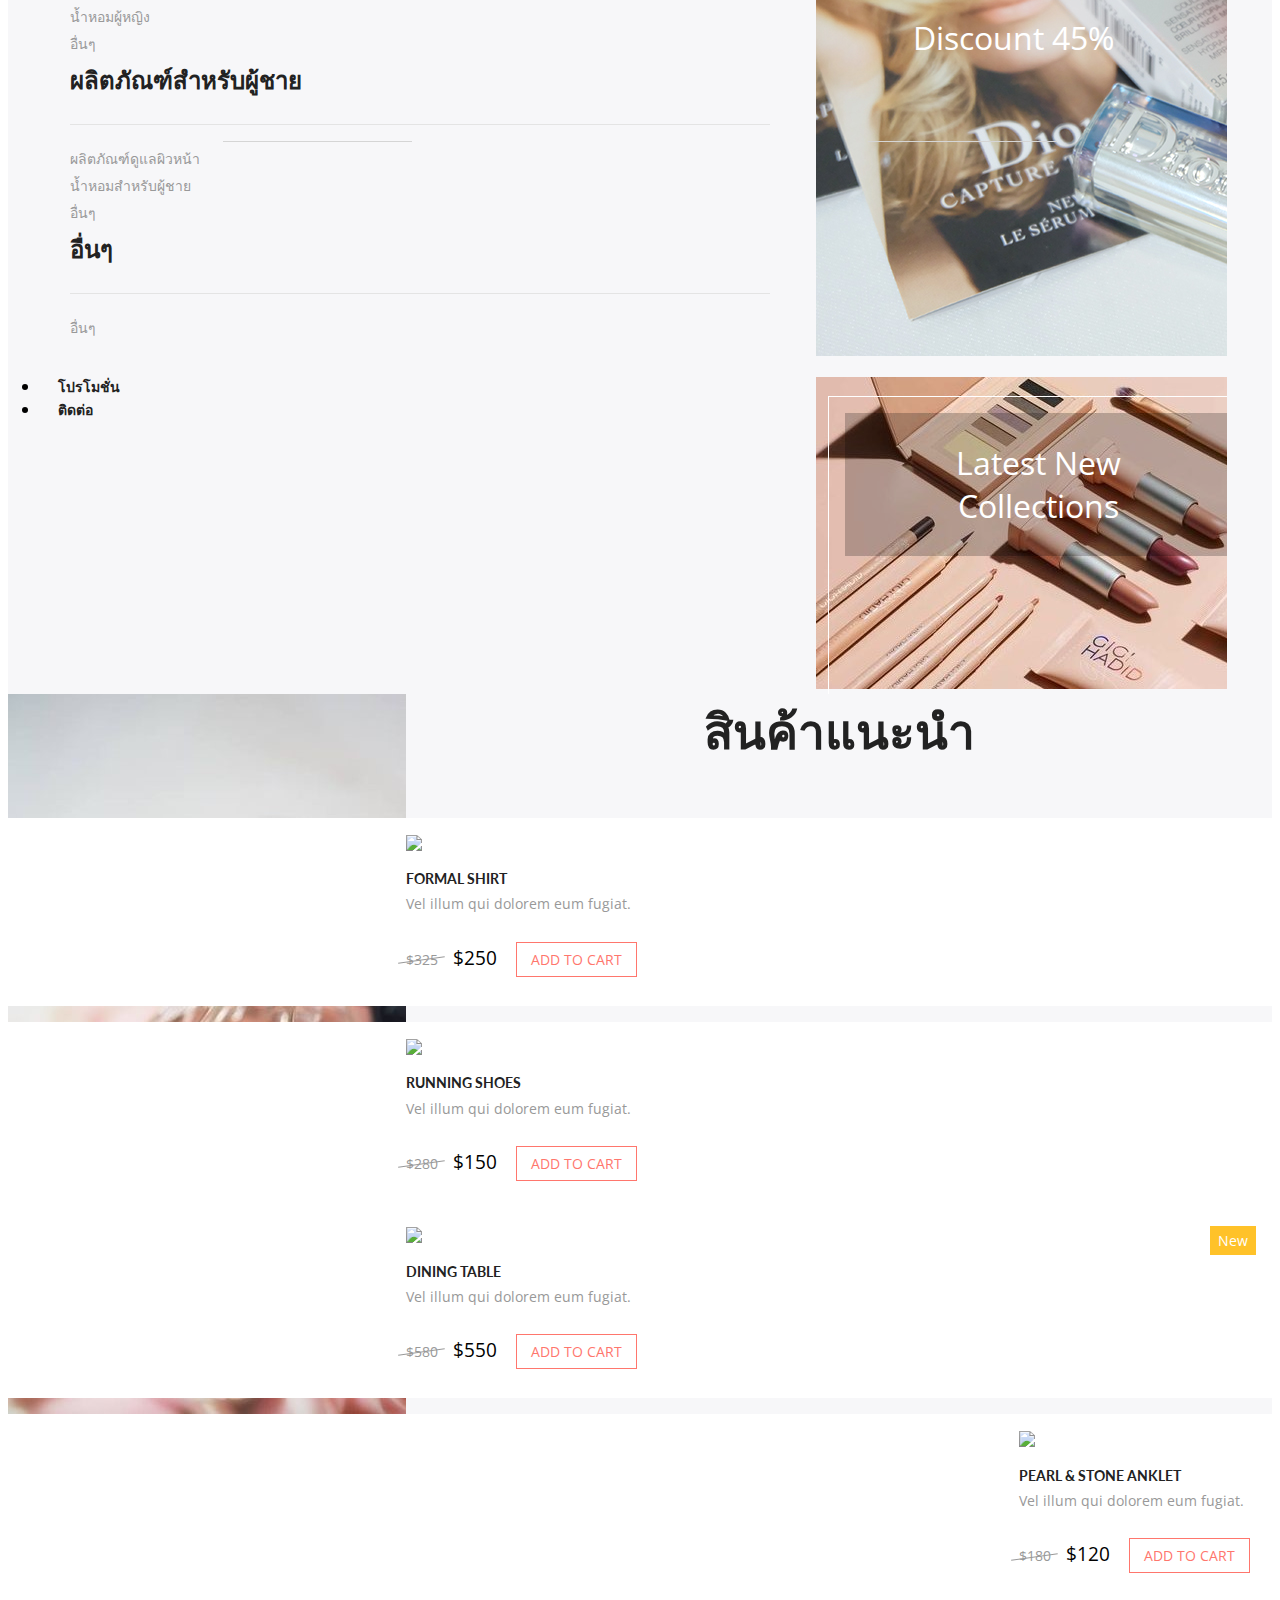
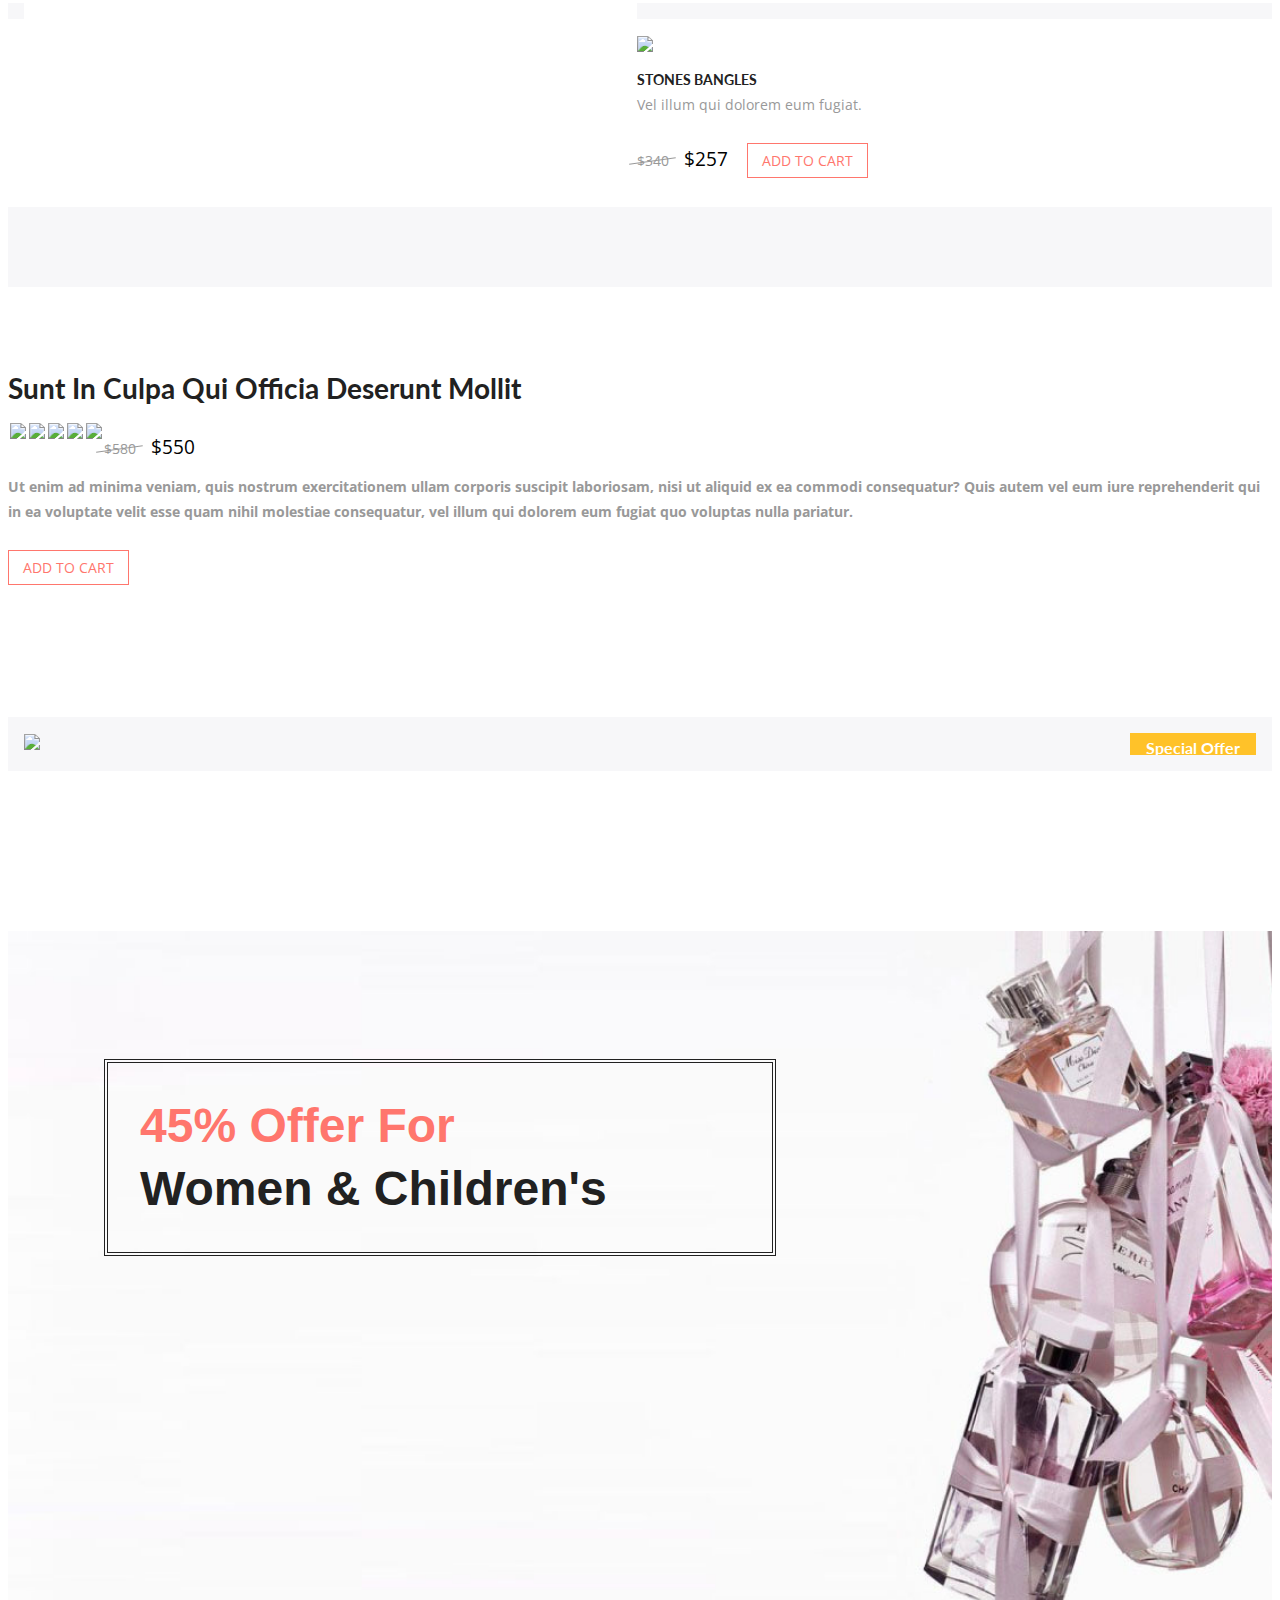
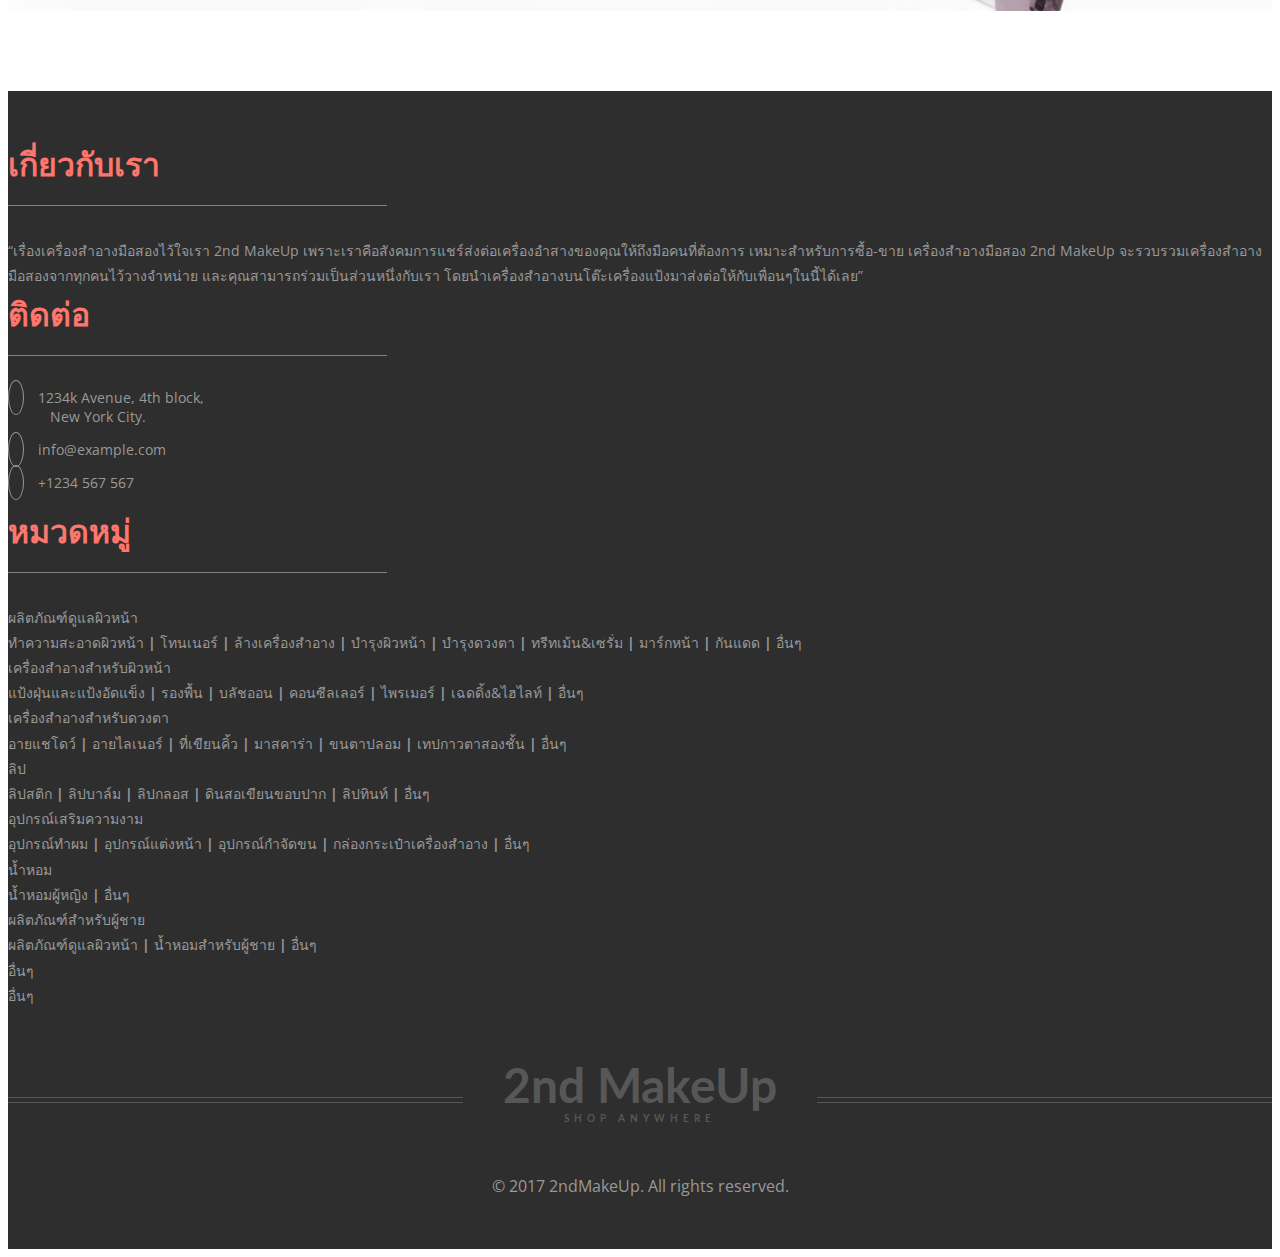
==== commit 0661472e: "foot" ====
--- a/index.html
+++ b/index.html
@@ -96,6 +96,9 @@
 												<li><a href="products.html">บำรุงผิวหน้า</a></li>
 												<li><a href="products.html">บำรุงดวงตา</a></li>
 												<li><a href="products.html">ทรีทเม้น&เซรั่ม</a></li>
+												<li><a href="products.html">มาร์กหน้า</a></li>
+												<li><a href="products.html">กันแดด</a></li>
+												<li><a href="products.html">อื่นๆ</a></li>
 											</ul>
 										</div>
 										<div class="col-sm-4">
@@ -206,7 +209,7 @@
 								<img src="images/shopping-basket.png" alt="" />
 							</h3>
 						</a>
-						<p><a href="javascript:;" class="simpleCart_empty">Empty Cart</a></p>
+						<p><a href="javascript:;" class="simpleCart_empty"></a></p>
 						<div class="clearfix"> </div>
 					</div>	
 				</div>
@@ -623,7 +626,7 @@
 					<h3>45% Offer For <span>Women & Children's</span></h3>
 				</div>
 			</div>
-			<div class="newsletter animated wow slideInUp" data-wow-delay=".5s">
+			<!--<div class="newsletter animated wow slideInUp" data-wow-delay=".5s">
 				<h3>Newsletter</h3>
 				<p>Join us now to get all news and special offers.</p>
 				<form>
@@ -631,7 +634,7 @@
 					<input type="email" value="Enter your email address" onfocus="this.value = '';" onblur="if (this.value == '') {this.value = 'Enter your email address';}" required="">
 					<input type="submit" value="Join Us" >
 				</form>
-			</div>
+			</div>-->
 		</div>
 	</div>
 <!-- //collections-bottom -->
@@ -639,6 +642,7 @@
 	<div class="footer">
 		<div class="container">
 			<div class="footer-grids">
+						<div class="clearfix"> </div>
 				<div class="col-md-3 footer-grid animated wow slideInLeft" data-wow-delay=".5s">
 					<h3>เกี่ยวกับเรา</h3>
 					<p>“เรื่องเครื่องสำอางมือสองไว้ใจเรา 2nd MakeUp เพราะเราคือสังคมการแชร์ส่งต่อเครื่องอำสางของคุณให้ถึงมือคนที่ต้องการ 
@@ -646,78 +650,57 @@
 						โดยนำเครื่องสำอางบนโต๊ะเครื่องแป้งมาส่งต่อให้กับเพื่อนๆในนี้ได้เลย”</span></p>
 				</div>
 				<div class="col-md-3 footer-grid animated wow slideInLeft" data-wow-delay=".6s">
-					<h3>Contact Info</h3>
+					<h3>ติดต่อ</h3>
 					<ul>
 						<li><i class="glyphicon glyphicon-map-marker" aria-hidden="true"></i>1234k Avenue, 4th block, <span>New York City.</span></li>
 						<li><i class="glyphicon glyphicon-envelope" aria-hidden="true"></i><a href="mailto:info@example.com">info@example.com</a></li>
 						<li><i class="glyphicon glyphicon-earphone" aria-hidden="true"></i>+1234 567 567</li>
 					</ul>
 				</div>
-				<div class="col-md-3 footer-grid animated wow slideInLeft" data-wow-delay=".7s">
-					<h3>Flickr Posts</h3>
-					<div class="footer-grid-left">
-						<a href="single.html"><img src="images/13.jpg" alt=" " class="img-responsive" /></a>
-					</div>
-					<div class="footer-grid-left">
-						<a href="single.html"><img src="images/14.jpg" alt=" " class="img-responsive" /></a>
-					</div>
-					<div class="footer-grid-left">
-						<a href="single.html"><img src="images/15.jpg" alt=" " class="img-responsive" /></a>
-					</div>
-					<div class="footer-grid-left">
-						<a href="single.html"><img src="images/16.jpg" alt=" " class="img-responsive" /></a>
-					</div>
-					<div class="footer-grid-left">
-						<a href="single.html"><img src="images/13.jpg" alt=" " class="img-responsive" /></a>
-					</div>
-					<div class="footer-grid-left">
-						<a href="single.html"><img src="images/14.jpg" alt=" " class="img-responsive" /></a>
-					</div>
-					<div class="footer-grid-left">
-						<a href="single.html"><img src="images/15.jpg" alt=" " class="img-responsive" /></a>
-					</div>
-					<div class="footer-grid-left">
-						<a href="single.html"><img src="images/16.jpg" alt=" " class="img-responsive" /></a>
-					</div>
-					<div class="footer-grid-left">
-						<a href="single.html"><img src="images/13.jpg" alt=" " class="img-responsive" /></a>
-					</div>
-					<div class="footer-grid-left">
-						<a href="single.html"><img src="images/14.jpg" alt=" " class="img-responsive" /></a>
-					</div>
-					<div class="footer-grid-left">
-						<a href="single.html"><img src="images/15.jpg" alt=" " class="img-responsive" /></a>
-					</div>
-					<div class="footer-grid-left">
-						<a href="single.html"><img src="images/16.jpg" alt=" " class="img-responsive" /></a>
-					</div>
+				<div class="col-md-6 footer-grid animated wow slideInLeft" data-wow-delay=".7s">
+					<h3>หมวดหมู่</h3>
+						<p href="index.html">ผลิตภัณฑ์ดูแลผิวหน้า</p>
+						<p href="index.html">ทำความสะอาดผิวหน้า<b> | </b> <href="index.html">โทนเนอร์</href>
+						<b> | </b><href="index.html">ล้างเครื่องสำอาง</href><b> | </b><href="index.html">บำรุงผิวหน้า</href>
+						<b> | </b><href="index.html">บำรุงดวงตา</href><b> | </b><href="index.html">ทรีทเม้น&เซรั่ม</href>
+						<b> | </b><href="index.html">มาร์กหน้า</href><b> | </b><href="index.html">กันแดด</href>
+						<b> | </b><href="index.html">อื่นๆ</p>
+
+						<p href="index.html">เครื่องสำอางสำหรับผิวหน้า</p>
+						<p href="index.html">แป้งฝุ่นและแป้งอัดแข็ง<b> | </b><href="index.html">รองพื้น</href>
+						<b> | </b><href="index.html">บลัชออน</href><b> | </b><href="index.html">คอนซีลเลอร์</href>
+						<b> | </b><href="index.html">ไพรเมอร์</href><b> | </b><href="index.html">เฉดดิ้ง&ไฮไลท์</href>
+						<b> | </b><href="index.html">อื่นๆ</href></p>
+
+						<p href="index.html">เครื่องสำอางสำหรับดวงตา</p>
+						<p href="index.html">อายแชโดว์<b> | </b><href="index.html">อายไลเนอร์</href>
+						<b> | </b><href="index.html">ที่เขียนคิ้ว</href><b> | </b><href="index.html">มาสคาร่า</href>
+						<b> | </b><href="index.html">ขนตาปลอม</href><b> | </b><href="index.html">เทปกาวตาสองชั้น</href>
+						<b> | </b><href="index.html">อื่นๆ</href></p>
+
+						<p href="index.html">ลิป</p>
+						<p href="index.html">ลิปสติก<b> | </b><href="index.html">ลิปบาล์ม</href>
+						<b> | </b><href="index.html">ลิปกลอส</href><b> | </b><href="index.html">ดินสอเขียนขอบปาก</href>
+						<b> | </b><href="index.html">ลิปทินท์</href><b> | </b><href="index.html">อื่นๆ</href></p>
+
+						<p href="index.html">อุปกรณ์เสริมความงาม</p>
+						<p href="index.html">อุปกรณ์ทำผม<b> | </b><href="index.html">อุปกรณ์แต่งหน้า</href>
+						<b> | </b><href="index.html">อุปกรณ์กำจัดขน</href><b> | </b><href="index.html">กล่องกระเป๋าเครื่องสำอาง</href>
+						<b> | </b><href="index.html">อื่นๆ</href></p>
+
+						<p href="index.html">น้ำหอม</p>
+						<p><href="index.html">น้ำหอมผู้หญิง</href><b> | </b><href="index.html">อื่นๆ</href></p>
+
+						<p href="index.html">ผลิตภัณฑ์สำหรับผู้ชาย</p>
+						<p><href="index.html">ผลิตภัณฑ์ดูแลผิวหน้า</href><b> | </b><href="index.html">น้ำหอมสำหรับผู้ชาย</href>
+						<b> | </b><href="index.html">อื่นๆ</href></p>
+
+						<p href="index.html">อื่นๆ</p>
+						<p><href="index.html">อื่นๆ</href></p>
+					
+				</div>
 					<div class="clearfix"> </div>
 				</div>
-				<div class="col-md-3 footer-grid animated wow slideInLeft" data-wow-delay=".8s">
-					<h3>Blog Posts</h3>
-					<div class="footer-grid-sub-grids">
-						<div class="footer-grid-sub-grid-left">
-							<a href="single.html"><img src="images/9.jpg" alt=" " class="img-responsive" /></a>
-						</div>
-						<div class="footer-grid-sub-grid-right">
-							<h4><a href="single.html">culpa qui officia deserunt</a></h4>
-							<p>Posted On 25/3/2016</p>
-						</div>
-						<div class="clearfix"> </div>
-					</div>
-					<div class="footer-grid-sub-grids">
-						<div class="footer-grid-sub-grid-left">
-							<a href="single.html"><img src="images/10.jpg" alt=" " class="img-responsive" /></a>
-						</div>
-						<div class="footer-grid-sub-grid-right">
-							<h4><a href="single.html">Quis autem vel eum iure</a></h4>
-							<p>Posted On 25/3/2016</p>
-						</div>
-						<div class="clearfix"> </div>
-					</div>
-				</div>
-				<div class="clearfix"> </div>
-			</div>
 			<div class="footer-logo animated wow slideInUp" data-wow-delay=".5s">
 				<h2><a href="index.html">2nd MakeUp <span>shop anywhere</span></a></h2>
 			</div>
--- a/css/style.css
+++ b/css/style.css
@@ -683,7 +683,11 @@
     text-decoration: none;
 }
 .new-collections-grid1 h4 a:hover{
+<<<<<<< HEAD
 	color:#FF766D;
+=======
+	color:rgb(248, 201, 179);
+>>>>>>> origin/master
 }
 .new-collections-grid1 p{
 	font-size:14px;
@@ -940,6 +944,12 @@
     content: '';
 }
 .footer-grid p{
+	font-size:14px;
+	color:#999;
+	line-height:1.8em;
+	margin:0;
+}
+.footer-grid b{
 	font-size:14px;
 	color:#999;
 	line-height:1.8em;
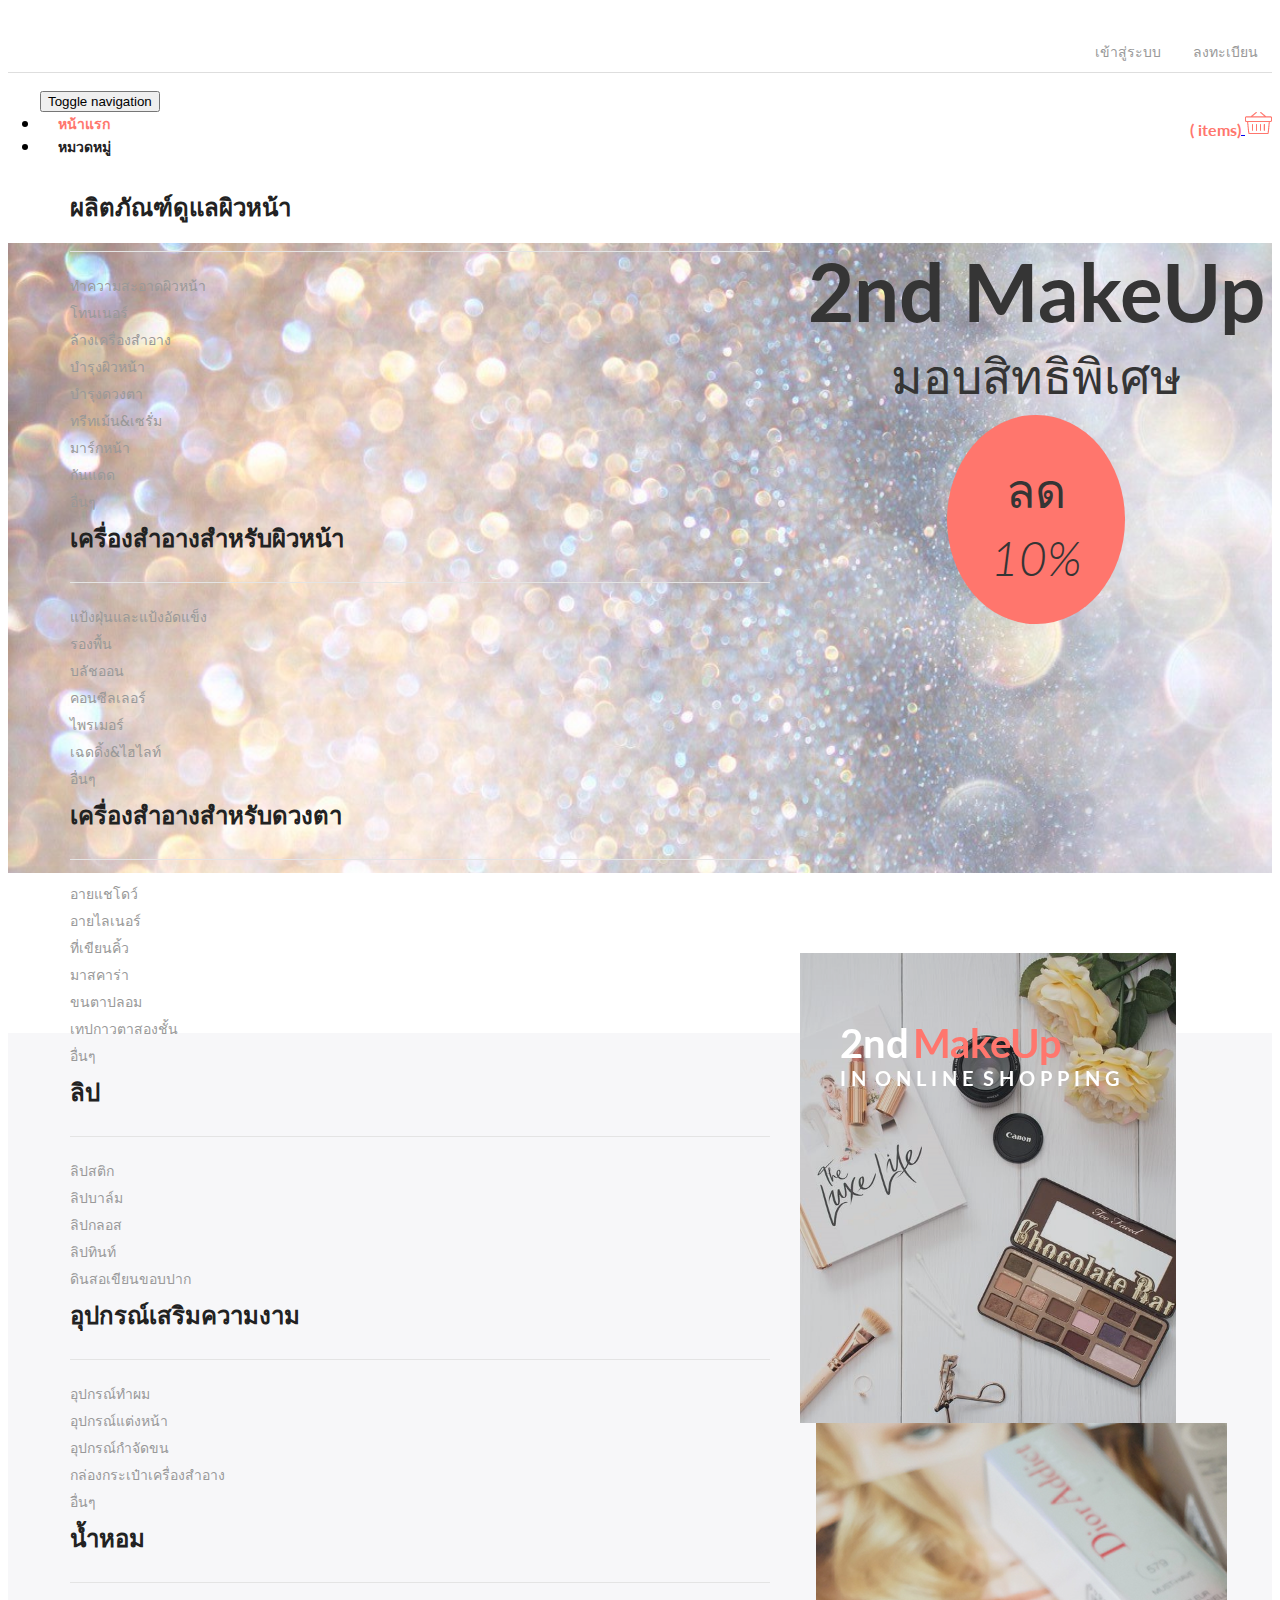
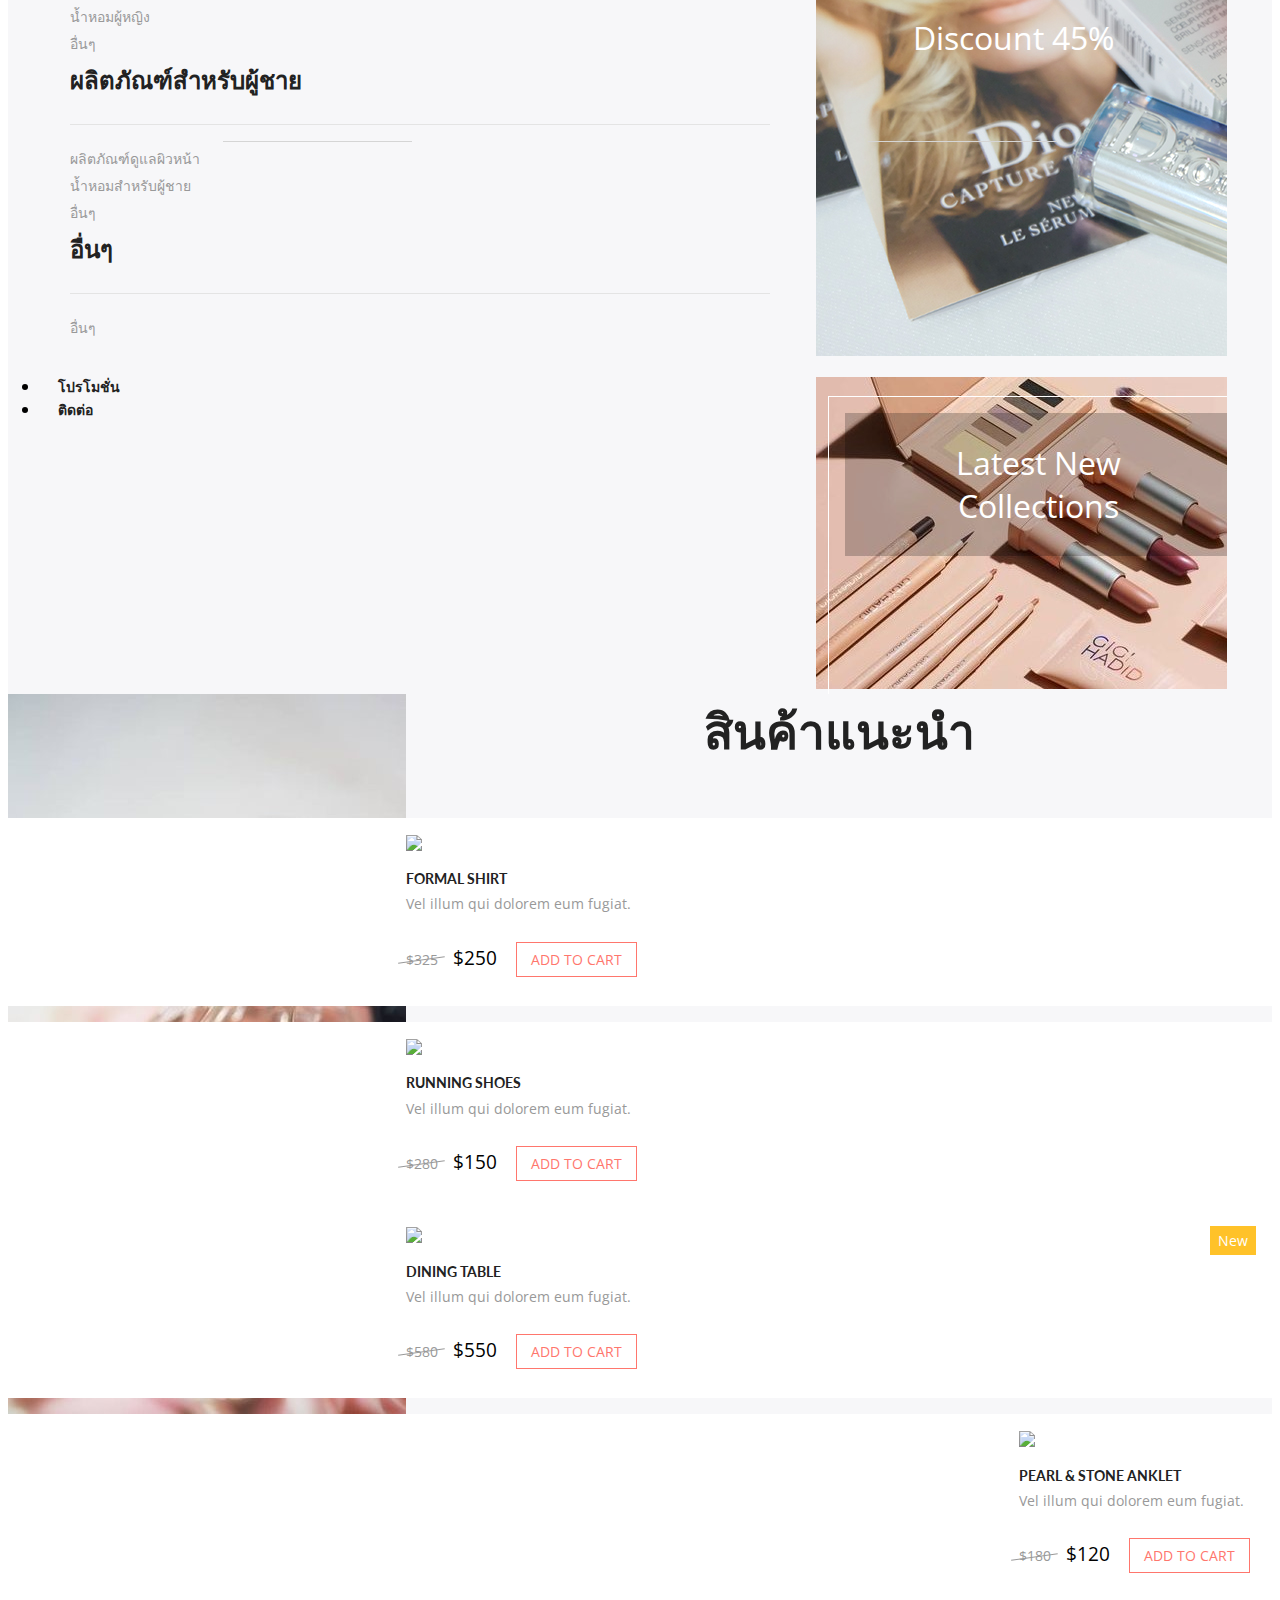
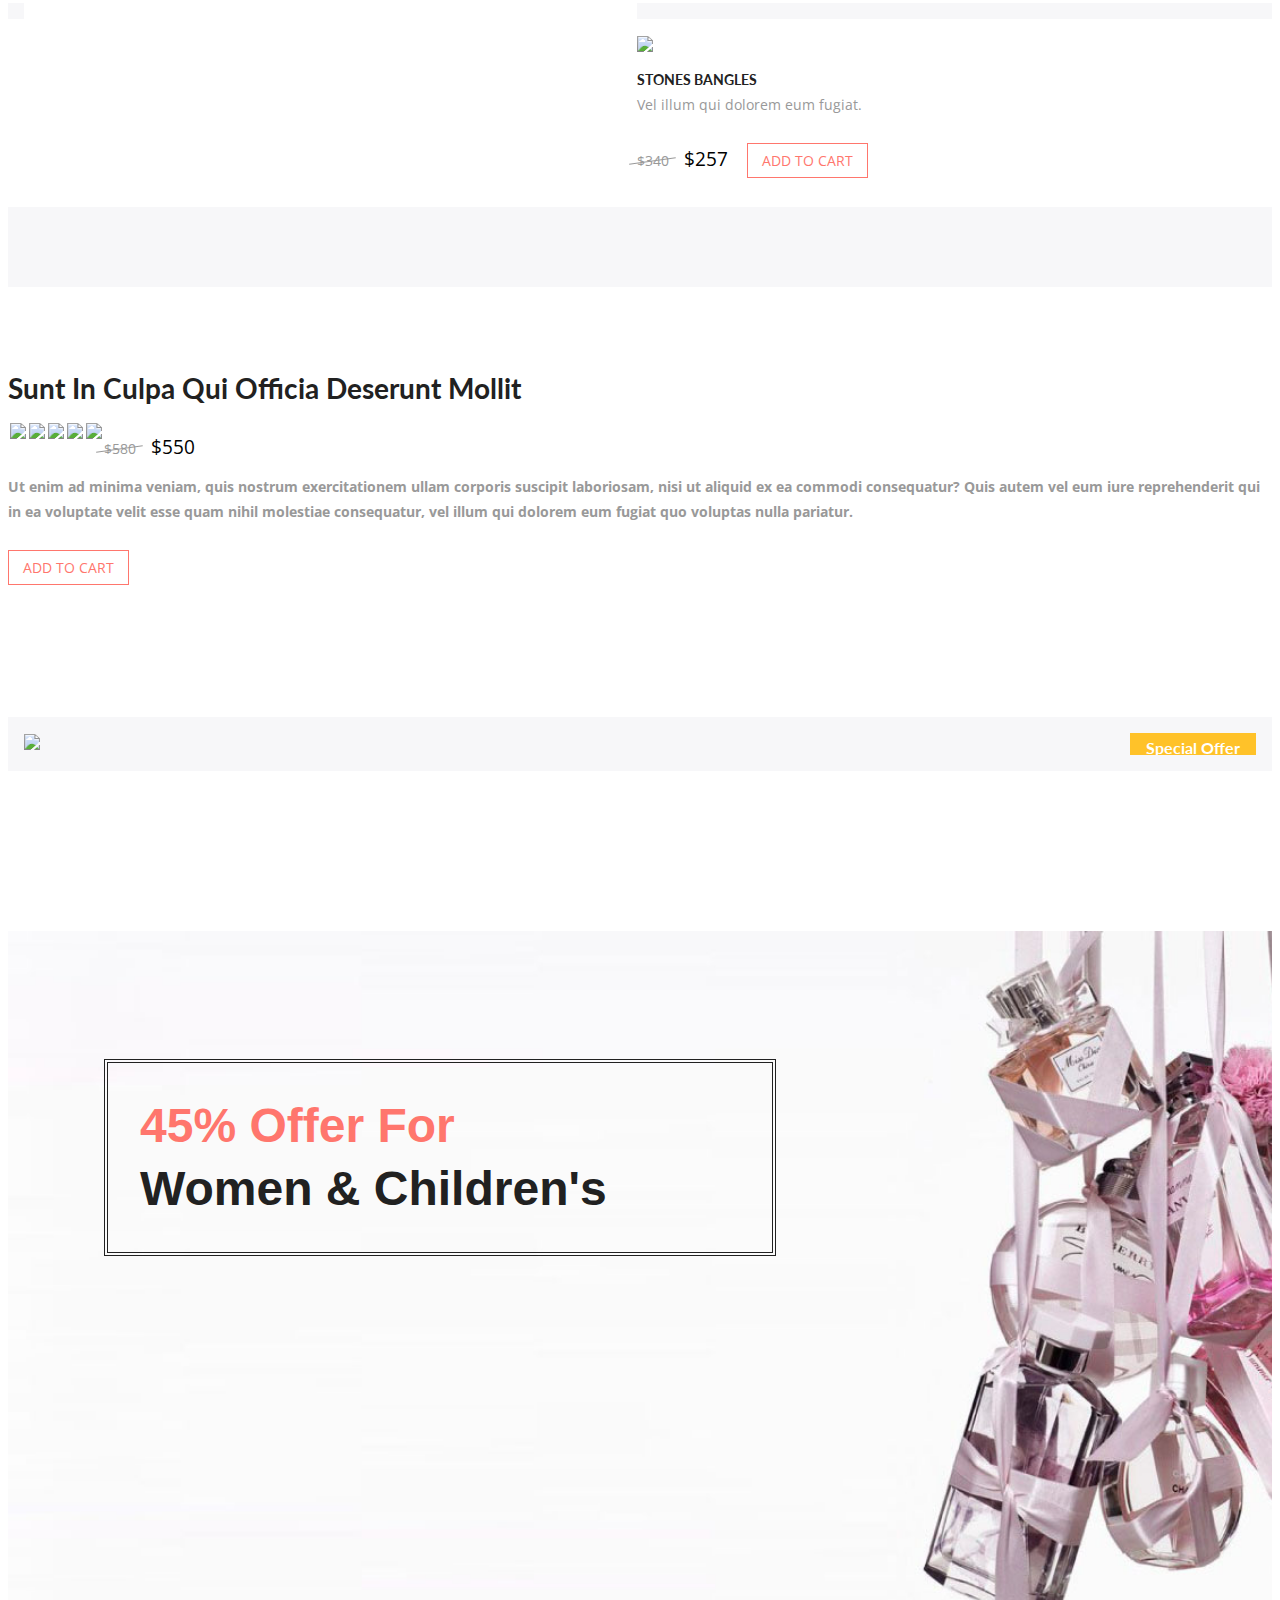
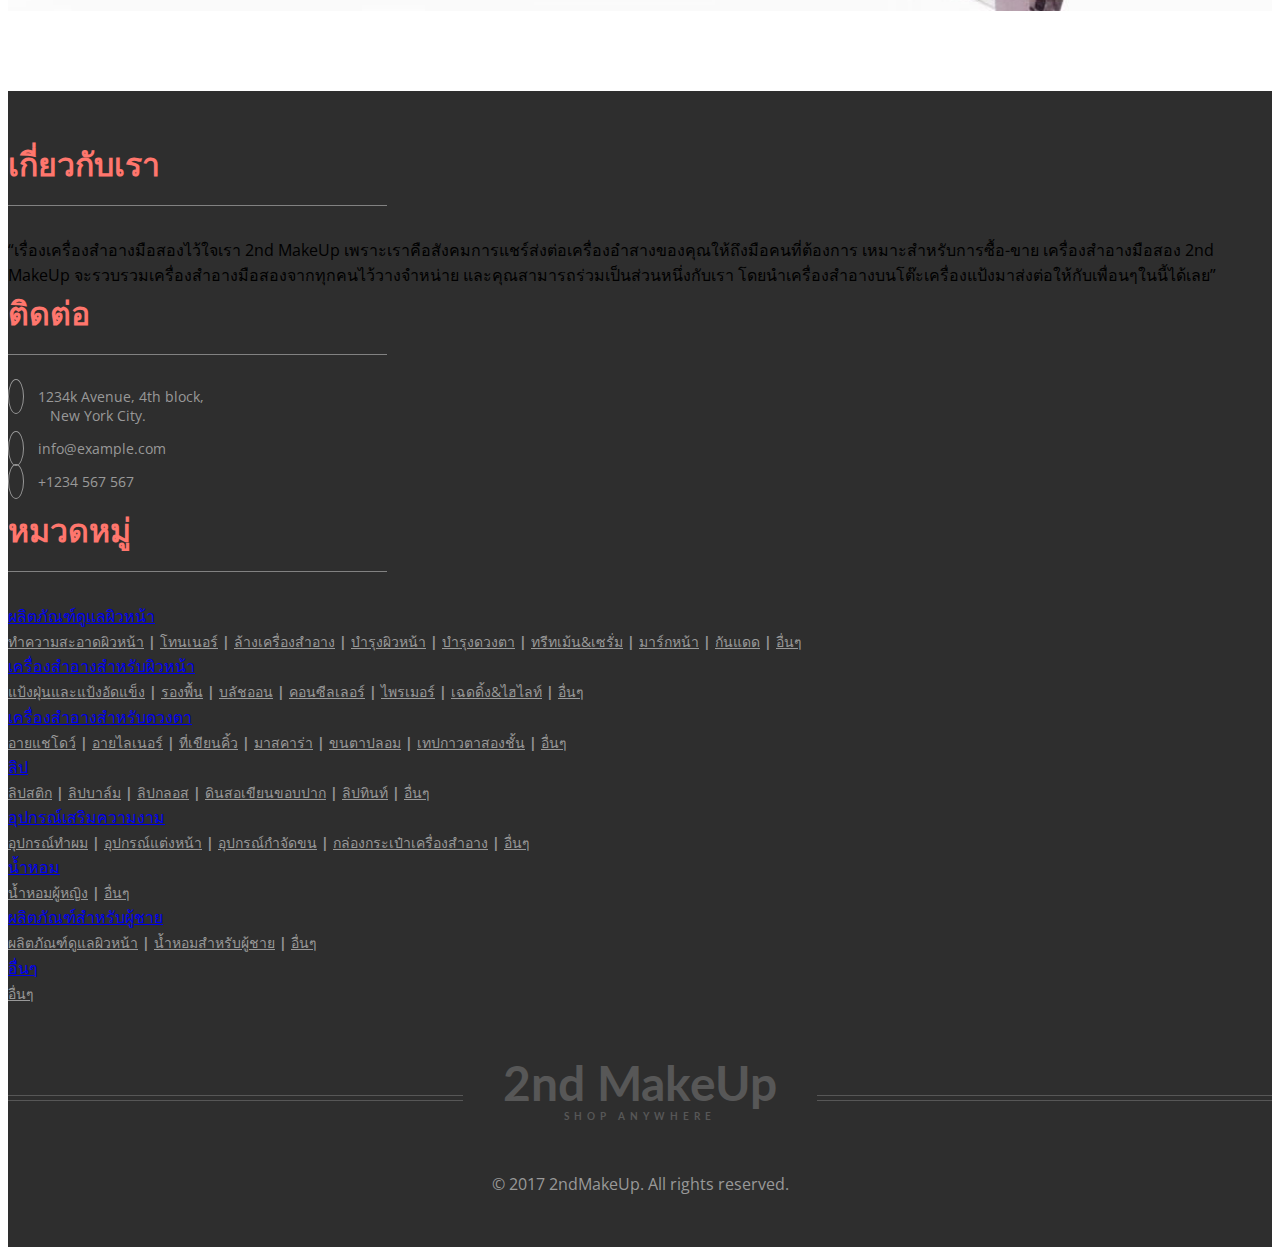
==== commit 719b75b2: "..." ====
--- a/index.html
+++ b/index.html
@@ -642,12 +642,12 @@
 	<div class="footer">
 		<div class="container">
 			<div class="footer-grids">
-						<div class="clearfix"> </div>
+				<div class="clearfix"> </div>
 				<div class="col-md-3 footer-grid animated wow slideInLeft" data-wow-delay=".5s">
 					<h3>เกี่ยวกับเรา</h3>
 					<p>“เรื่องเครื่องสำอางมือสองไว้ใจเรา 2nd MakeUp เพราะเราคือสังคมการแชร์ส่งต่อเครื่องอำสางของคุณให้ถึงมือคนที่ต้องการ 
 						เหมาะสำหรับการซื้อ-ขาย เครื่องสำอางมือสอง 2nd MakeUp จะรวบรวมเครื่องสำอางมือสองจากทุกคนไว้วางจำหน่าย และคุณสามารถร่วมเป็นส่วนหนึ่งกับเรา 
-						โดยนำเครื่องสำอางบนโต๊ะเครื่องแป้งมาส่งต่อให้กับเพื่อนๆในนี้ได้เลย”</span></p>
+						โดยนำเครื่องสำอางบนโต๊ะเครื่องแป้งมาส่งต่อให้กับเพื่อนๆในนี้ได้เลย”</p>
 				</div>
 				<div class="col-md-3 footer-grid animated wow slideInLeft" data-wow-delay=".6s">
 					<h3>ติดต่อ</h3>
@@ -659,44 +659,44 @@
 				</div>
 				<div class="col-md-6 footer-grid animated wow slideInLeft" data-wow-delay=".7s">
 					<h3>หมวดหมู่</h3>
-						<p href="index.html">ผลิตภัณฑ์ดูแลผิวหน้า</p>
-						<p href="index.html">ทำความสะอาดผิวหน้า<b> | </b> <href="index.html">โทนเนอร์</href>
-						<b> | </b><href="index.html">ล้างเครื่องสำอาง</href><b> | </b><href="index.html">บำรุงผิวหน้า</href>
-						<b> | </b><href="index.html">บำรุงดวงตา</href><b> | </b><href="index.html">ทรีทเม้น&เซรั่ม</href>
-						<b> | </b><href="index.html">มาร์กหน้า</href><b> | </b><href="index.html">กันแดด</href>
-						<b> | </b><href="index.html">อื่นๆ</p>
-
-						<p href="index.html">เครื่องสำอางสำหรับผิวหน้า</p>
-						<p href="index.html">แป้งฝุ่นและแป้งอัดแข็ง<b> | </b><href="index.html">รองพื้น</href>
-						<b> | </b><href="index.html">บลัชออน</href><b> | </b><href="index.html">คอนซีลเลอร์</href>
-						<b> | </b><href="index.html">ไพรเมอร์</href><b> | </b><href="index.html">เฉดดิ้ง&ไฮไลท์</href>
-						<b> | </b><href="index.html">อื่นๆ</href></p>
-
-						<p href="index.html">เครื่องสำอางสำหรับดวงตา</p>
-						<p href="index.html">อายแชโดว์<b> | </b><href="index.html">อายไลเนอร์</href>
-						<b> | </b><href="index.html">ที่เขียนคิ้ว</href><b> | </b><href="index.html">มาสคาร่า</href>
-						<b> | </b><href="index.html">ขนตาปลอม</href><b> | </b><href="index.html">เทปกาวตาสองชั้น</href>
-						<b> | </b><href="index.html">อื่นๆ</href></p>
-
-						<p href="index.html">ลิป</p>
-						<p href="index.html">ลิปสติก<b> | </b><href="index.html">ลิปบาล์ม</href>
-						<b> | </b><href="index.html">ลิปกลอส</href><b> | </b><href="index.html">ดินสอเขียนขอบปาก</href>
-						<b> | </b><href="index.html">ลิปทินท์</href><b> | </b><href="index.html">อื่นๆ</href></p>
-
-						<p href="index.html">อุปกรณ์เสริมความงาม</p>
-						<p href="index.html">อุปกรณ์ทำผม<b> | </b><href="index.html">อุปกรณ์แต่งหน้า</href>
-						<b> | </b><href="index.html">อุปกรณ์กำจัดขน</href><b> | </b><href="index.html">กล่องกระเป๋าเครื่องสำอาง</href>
-						<b> | </b><href="index.html">อื่นๆ</href></p>
-
-						<p href="index.html">น้ำหอม</p>
-						<p><href="index.html">น้ำหอมผู้หญิง</href><b> | </b><href="index.html">อื่นๆ</href></p>
-
-						<p href="index.html">ผลิตภัณฑ์สำหรับผู้ชาย</p>
-						<p><href="index.html">ผลิตภัณฑ์ดูแลผิวหน้า</href><b> | </b><href="index.html">น้ำหอมสำหรับผู้ชาย</href>
-						<b> | </b><href="index.html">อื่นๆ</href></p>
-
-						<p href="index.html">อื่นๆ</p>
-						<p><href="index.html">อื่นๆ</href></p>
+						<a href="index.html">ผลิตภัณฑ์ดูแลผิวหน้า</a>
+						<p><a href="index.html">ทำความสะอาดผิวหน้า</a><b> | </b> <a href="index.html">โทนเนอร์</a>
+						<b> | </b><a href="index.html">ล้างเครื่องสำอาง</a><b> | </b><a href="index.html">บำรุงผิวหน้า</a>
+						<b> | </b><a href="index.html">บำรุงดวงตา</a><b> | </b><a href="index.html">ทรีทเม้น&เซรั่ม</a>
+						<b> | </b><a href="index.html">มาร์กหน้า</a><b> | </b><a href="index.html">กันแดด</a>
+						<b> | </b><a href="index.html">อื่นๆ</a></p>
+		
+						<a href="index.html">เครื่องสำอางสำหรับผิวหน้า</a>
+						<p><a href="index.html">แป้งฝุ่นและแป้งอัดแข็ง</a><b> | </b><a href="index.html">รองพื้น</a>
+						<b> | </b><a href="index.html">บลัชออน</a><b> | </b><a href="index.html">คอนซีลเลอร์</a>
+						<b> | </b><a href="index.html">ไพรเมอร์</a><b> | </b><a href="index.html">เฉดดิ้ง&ไฮไลท์</a>
+						<b> | </b><a href="index.html">อื่นๆ</a></p>
+
+						<a href="index.html">เครื่องสำอางสำหรับดวงตา</a>
+						<p><a href="index.html">อายแชโดว์</a><b> | </b><a href="index.html">อายไลเนอร์</a>
+						<b> | </b><a href="index.html">ที่เขียนคิ้ว</a><b> | </b><a href="index.html">มาสคาร่า</a>
+						<b> | </b><a href="index.html">ขนตาปลอม</a><b> | </b><a href="index.html">เทปกาวตาสองชั้น</a>
+						<b> | </b><a href="index.html">อื่นๆ</a></p>
+
+						<a href="index.html">ลิป</a>
+						<p><a href="index.html">ลิปสติก</a><b> | </b><a href="index.html">ลิปบาล์ม</a>
+						<b> | </b><a href="index.html">ลิปกลอส</a><b> | </b><a href="index.html">ดินสอเขียนขอบปาก</a>
+						<b> | </b><a href="index.html">ลิปทินท์</a><b> | </b><a href="index.html">อื่นๆ</a></p>
+
+						<a href="index.html">อุปกรณ์เสริมความงาม</a>
+						<p><a href="index.html">อุปกรณ์ทำผม</a><b> | </b><a href="index.html">อุปกรณ์แต่งหน้า</a>
+						<b> | </b><a href="index.html">อุปกรณ์กำจัดขน</a><b> | </b><a href="index.html">กล่องกระเป๋าเครื่องสำอาง</a>
+						<b> | </b><a href="index.html">อื่นๆ</a></p>
+
+						<a href="index.html">น้ำหอม</a>
+						<p><a href="index.html">น้ำหอมผู้หญิง</a><b> | </b><a href="index.html">อื่นๆ</a></p>
+
+						<a href="index.html">ผลิตภัณฑ์สำหรับผู้ชาย</a>
+						<p><a href="index.html">ผลิตภัณฑ์ดูแลผิวหน้า</a><b> | </b><a href="index.html">น้ำหอมสำหรับผู้ชาย</a>
+						<b> | </b><a href="index.html">อื่นๆ</a></p>
+
+						<a href="index.html">อื่นๆ</a>
+						<p><a href="index.html">อื่นๆ</a></p>
 					
 				</div>
 					<div class="clearfix"> </div>
--- a/css/style.css
+++ b/css/style.css
@@ -683,11 +683,7 @@
     text-decoration: none;
 }
 .new-collections-grid1 h4 a:hover{
-<<<<<<< HEAD
 	color:#FF766D;
-=======
-	color:rgb(248, 201, 179);
->>>>>>> origin/master
 }
 .new-collections-grid1 p{
 	font-size:14px;
@@ -943,7 +939,7 @@
     background: #828282;
     content: '';
 }
-.footer-grid p{
+.footer-grid p a{
 	font-size:14px;
 	color:#999;
 	line-height:1.8em;
@@ -2085,7 +2081,7 @@
     margin: 1.5em 0 0;
 }
 .login-form-grids input[type="submit"]:hover{
-	background:#999;
+	background:#ffc229;
 }
 .login-form-grids ::-webkit-input-placeholder{
 	color:#999;
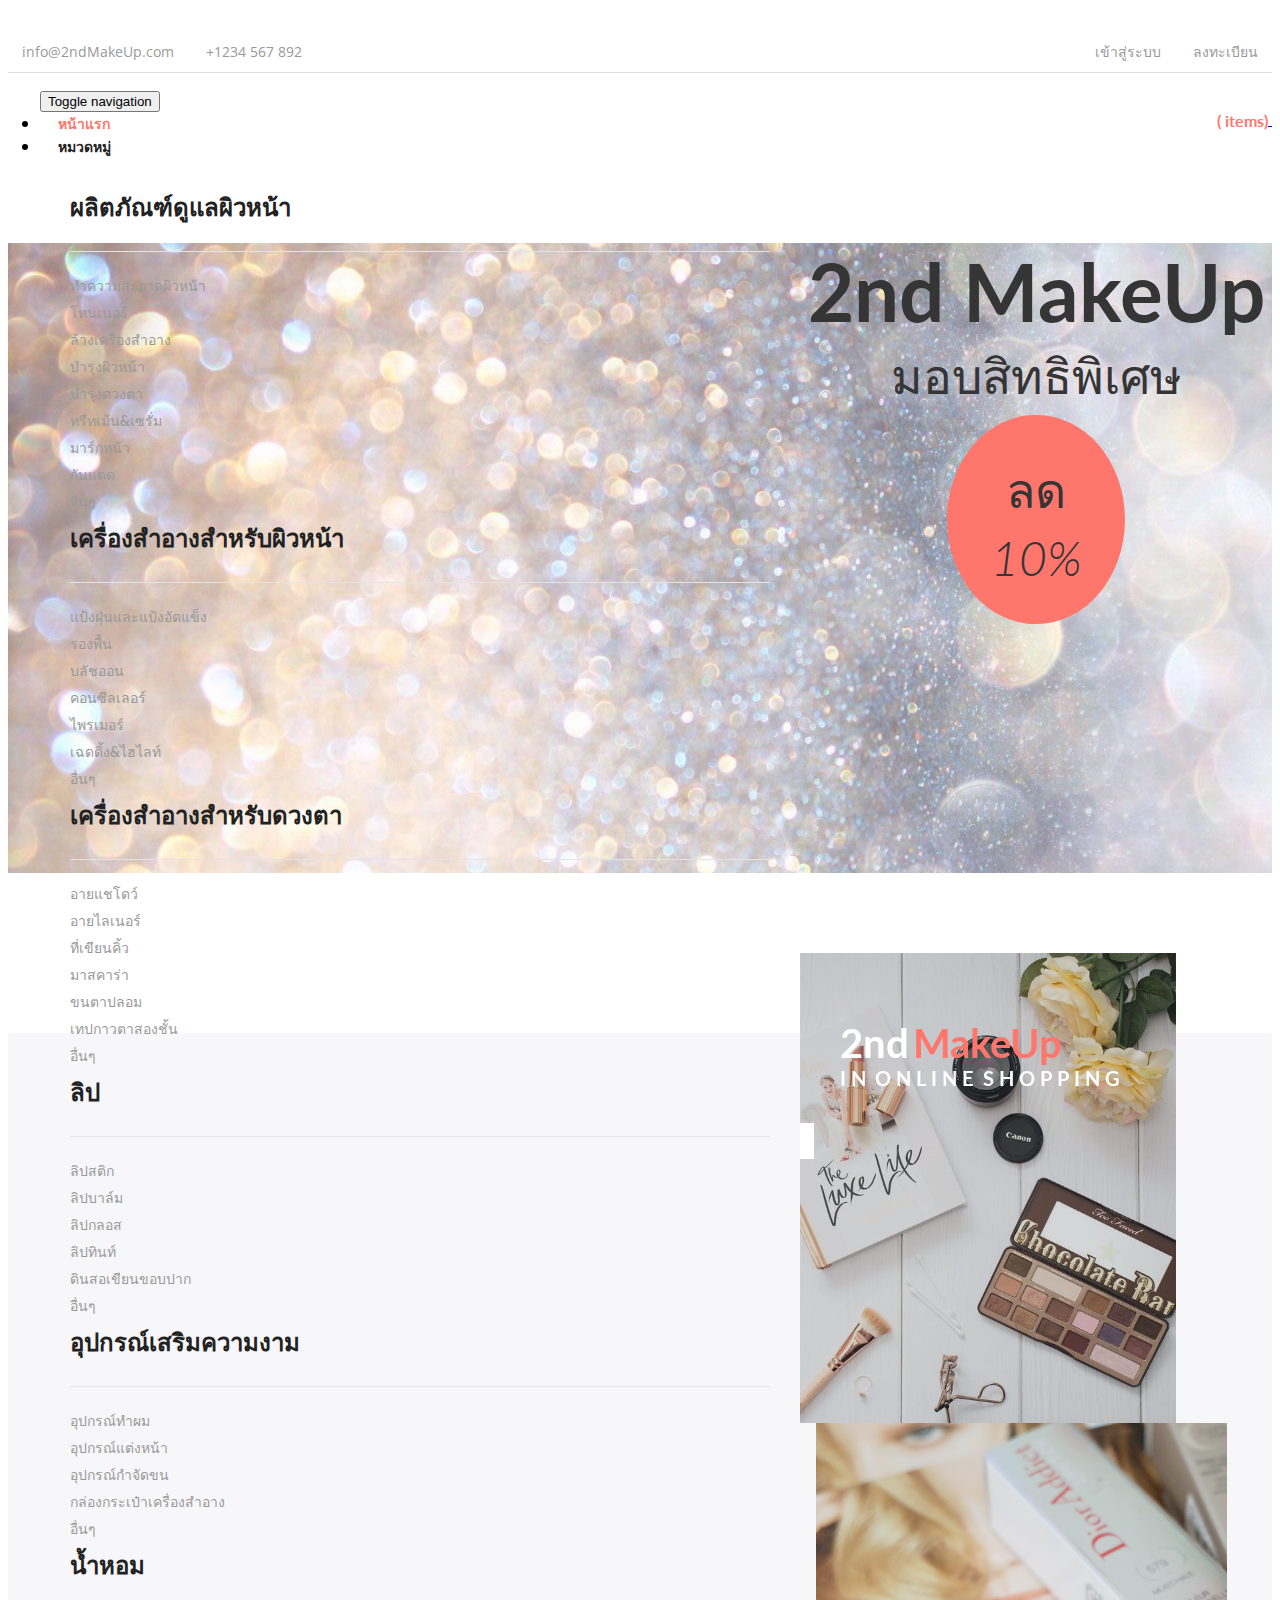
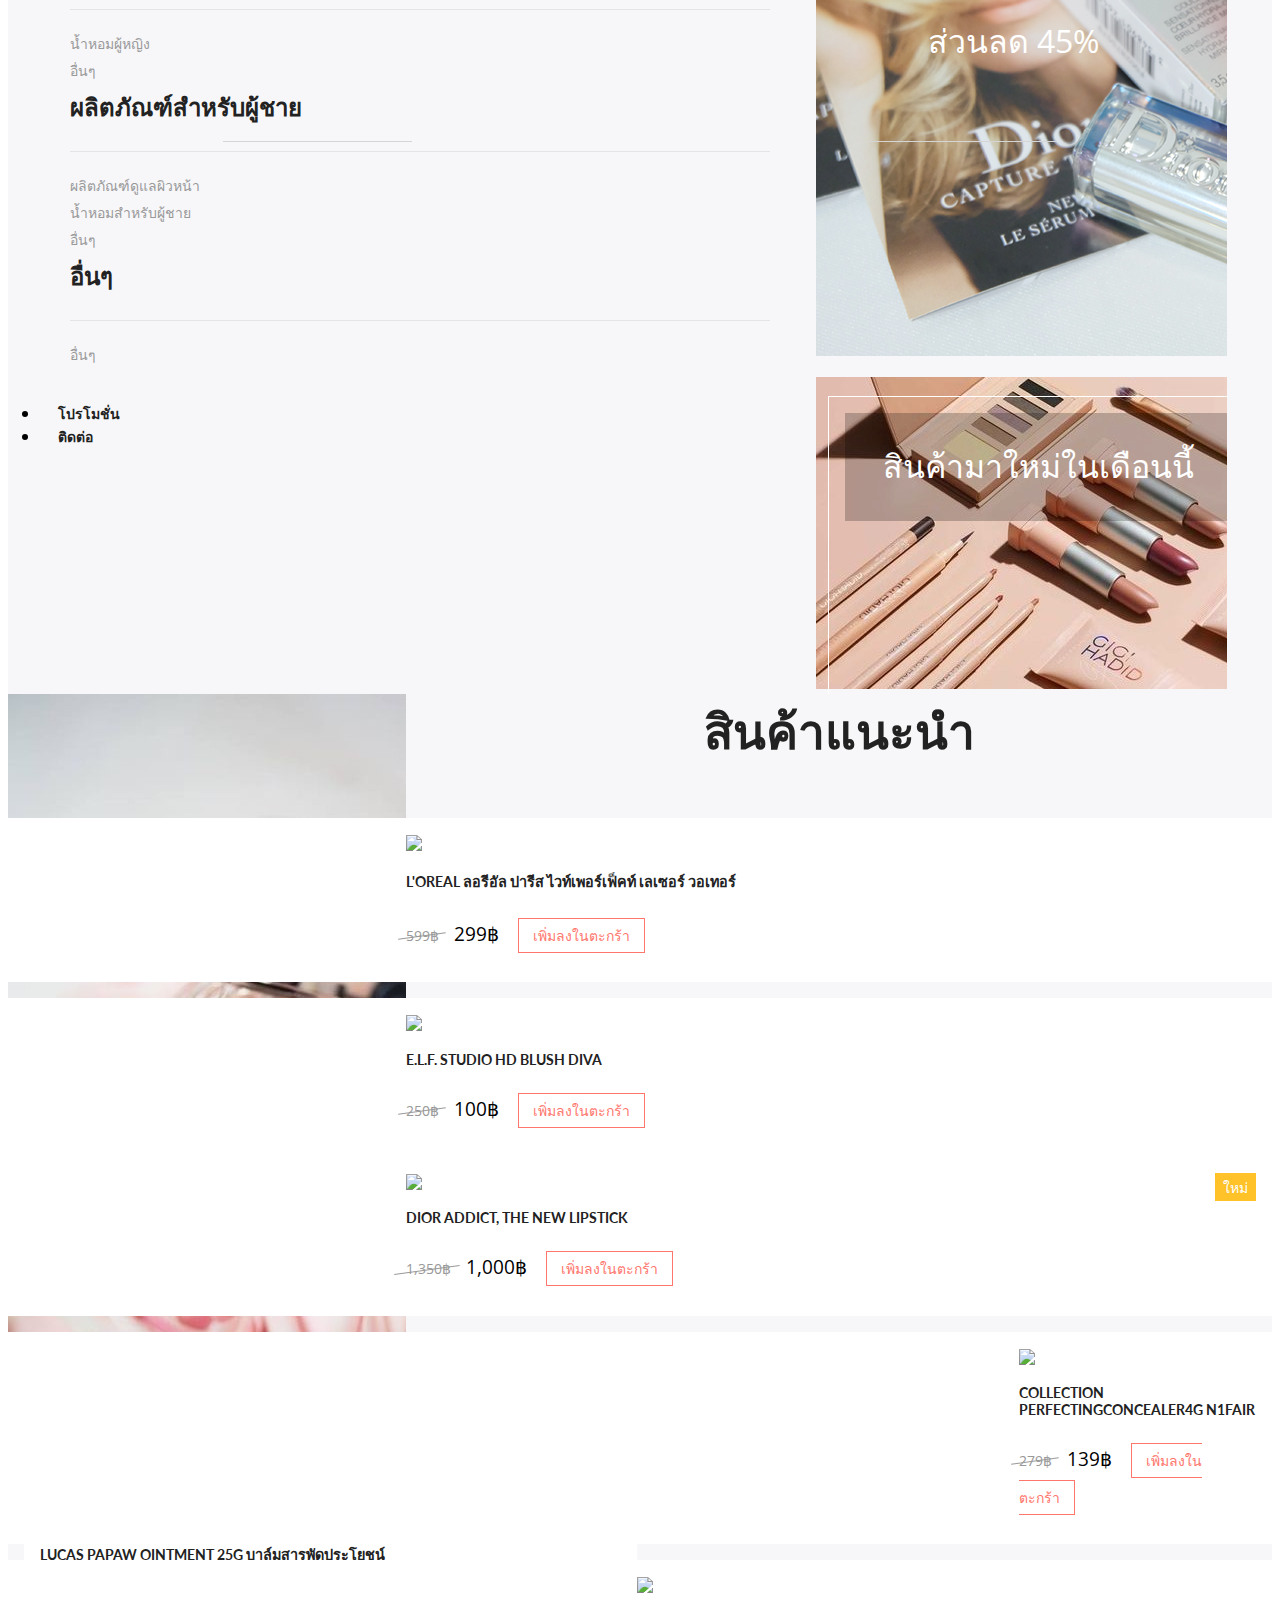
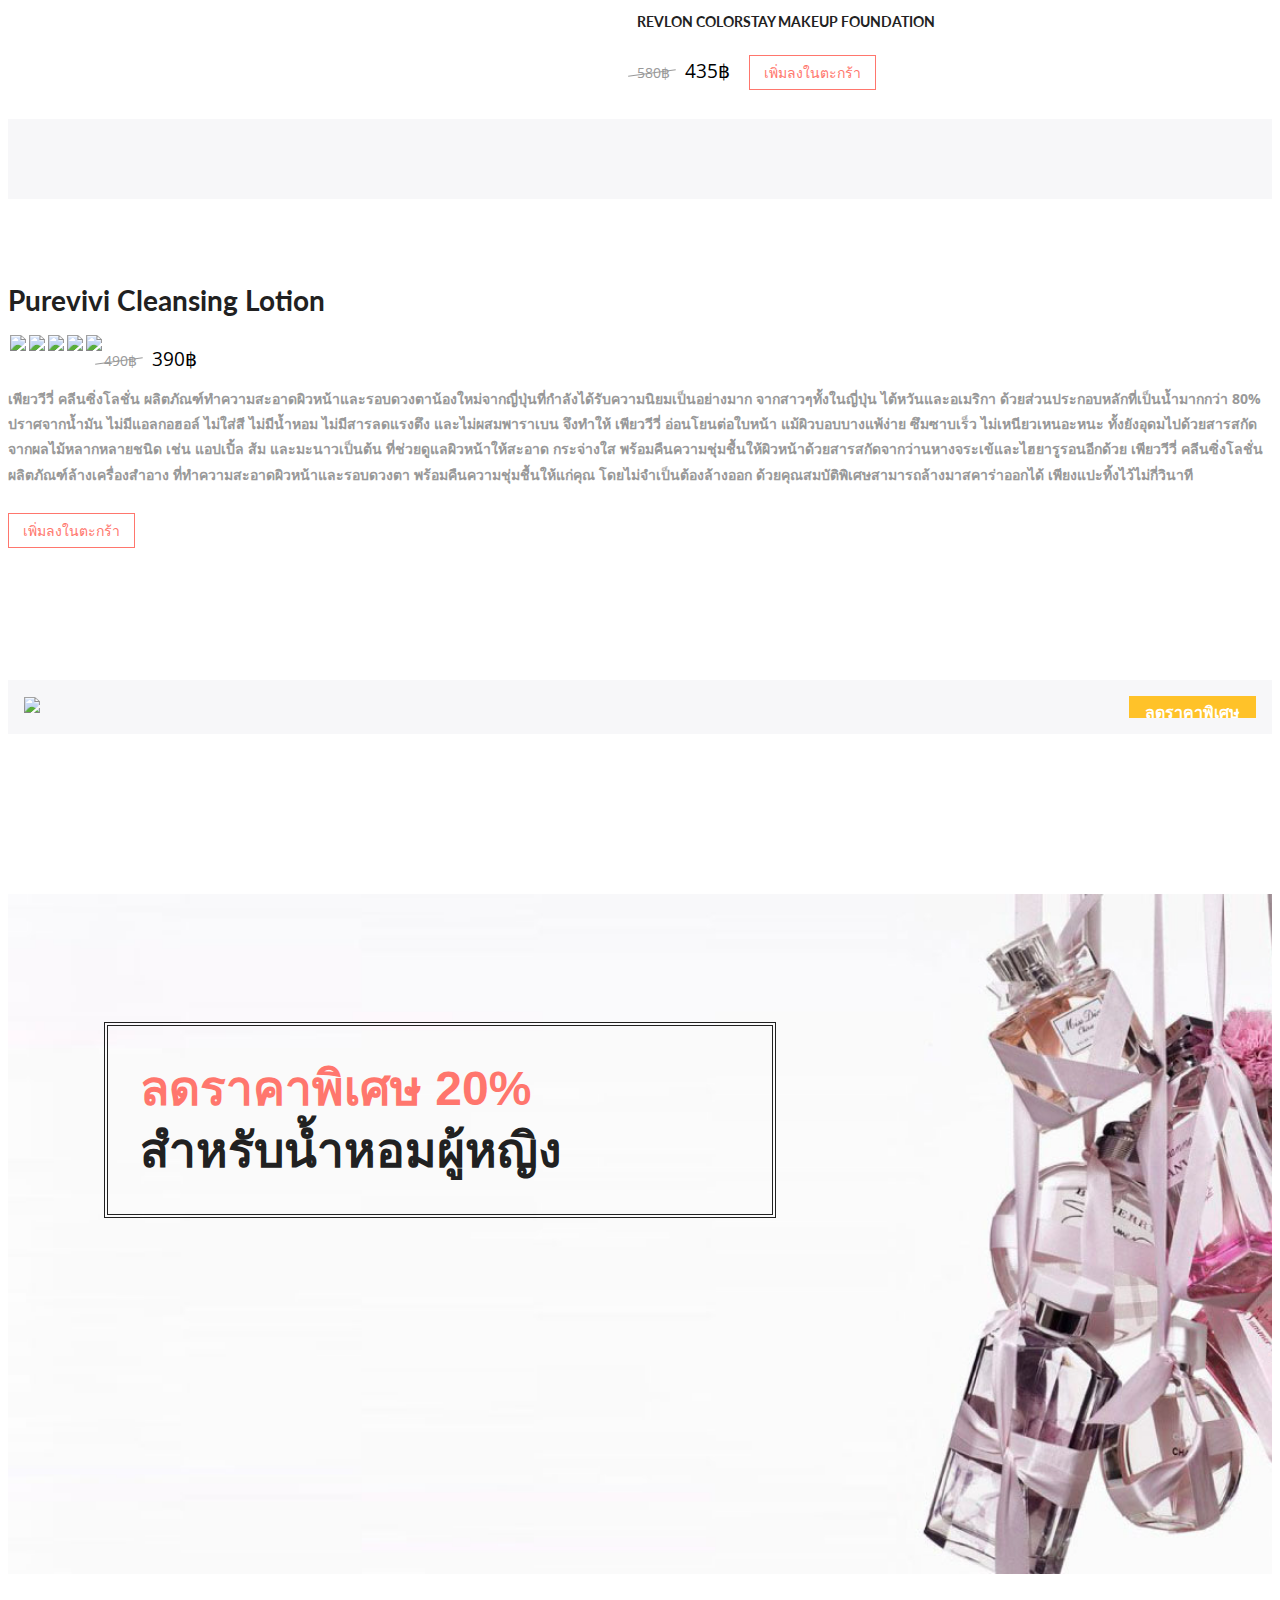
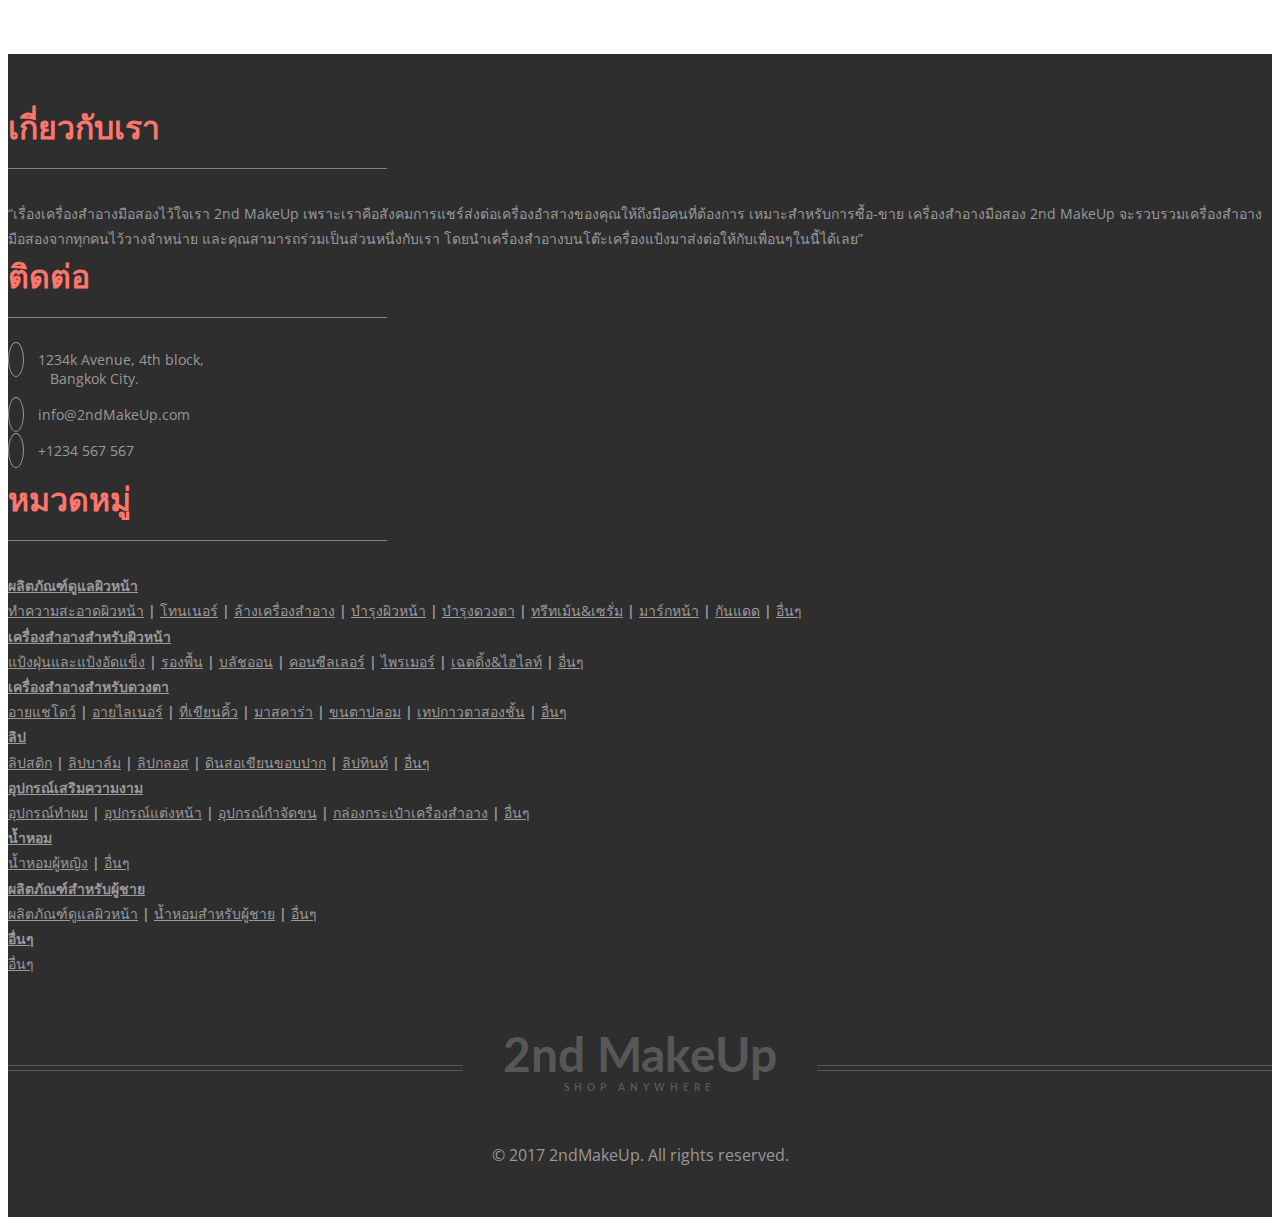
==== commit cc8c9529: "edit header and footer all file" ====
--- a/index.html
+++ b/index.html
@@ -54,14 +54,12 @@
 						<li><i class="glyphicon glyphicon-book" aria-hidden="true"></i><a href="register.html">ลงทะเบียน</a></li>
 					</ul>
 				</div>
-				<!--<div class="header-grid-left animated wow slideInRight" data-wow-delay=".5s">
-					<ul class="social-icons">
-						<li><a href="#" class="facebook"></a></li>
-						<li><a href="#" class="twitter"></a></li>
-						<li><a href="#" class="g"></a></li>
-						<li><a href="#" class="instagram"></a></li>
+				<div class="header-grid-left animated wow slideInLeft" data-wow-delay=".5s">
+					<ul>
+						<li><i class="glyphicon glyphicon-envelope" aria-hidden="true"></i><a href="mailto:info@example.com">info@2ndMakeUp.com</a></li>
+						<li><i class="glyphicon glyphicon-earphone" aria-hidden="true"></i>+1234 567 892</li>
 					</ul>
-				</div>-->
+				</div>
 				<div class="clearfix"> </div>
 			</div>
 			<div class="logo-nav">
@@ -134,6 +132,7 @@
 												<li><a href="products.html">ลิปกลอส</a></li>
 												<li><a href="products.html">ลิปทินท์</a></li>
 												<li><a href="products.html">ดินสอเขียนขอบปาก</a></li>
+												<li><a href="products.html">อื่นๆ</a></li>
 											</ul>
 										</div>
 
@@ -206,7 +205,7 @@
 						<a href="checkout.html">
 							<h3> <div class="total">
 								<span class="simpleCart_total"></span> (<span id="simpleCart_quantity" class="simpleCart_quantity"></span> items)</div>
-								<img src="images/shopping-basket.png" alt="" />
+								<img src="images/bag.png" alt="" />
 							</h3>
 						</a>
 						<p><a href="javascript:;" class="simpleCart_empty"></a></p>
@@ -236,14 +235,14 @@
 						<article style="position: absolute; width: 100%; opacity: 0;"> 
 							<div class="banner-wrap">
 								<div class="banner-info1">
-									<p>Toys + Furniture + Lighting + Watches</p>
+									<p>*สำหรับการสมัครครั้งแรก</p>
 								</div>
 							</div>
 						</article>
 						<article style="position: absolute; width: 100%; opacity: 0;"> 
 							<div class="banner-wrap">
 								<div class="banner-info1">
-									<p>Tops + Books & Media + Sports</p>
+									<p>*สำหรับเดือนมกราคมนี้</p>
 								</div>
 							</div>
 						</article>
@@ -268,9 +267,9 @@
 							<figcaption>
 								<h3>2nd <span>MakeUp</span><i> in online shopping</i></h3>
 								<div>
-									<p>Cupidatat non proident, sunt</p>
-									<p>Officia deserunt mollit anim</p>
-									<p>Laboris nisi ut aliquip consequat</p>
+									<p>ช่องทางการซื้อและขายเครื่องสำอางมือสอง</p>
+									<p>แหล่งรวมของเครื่องสำอางมือสอง</p>
+									<p>เชื่อถือได้ ไว้ใจเรา</p>
 								</div>
 							</figcaption>			
 						</figure>
@@ -282,7 +281,7 @@
 							<img src="images/1.jpg" alt=" " class="img-responsive" />
 						</div>
 						<div class="banner-bottom-grid-left1-pos">
-							<p>Discount 45%</p>
+							<p>ส่วนลด 45%</p>
 						</div>
 					</div>
 					<div class="banner-bottom-grid-left-grid left1-grid grid-left-grid1">
@@ -291,7 +290,7 @@
 						</div>
 						<div class="banner-bottom-grid-left1-position">
 							<div class="banner-bottom-grid-left1-pos1">
-								<p>Latest New Collections</p>
+								<p>สินค้ามาใหม่ในเดือนนี้</p>
 							</div>
 						</div>
 					</div>
@@ -302,7 +301,7 @@
 							<img src="images/3.jpg" alt=" " class="img-responsive" />
 						</div>
 						<div class="grid-left-grid1-pos">
-							<p>top and classic designs <span>2016 Collection</span></p>
+							<p>น้ำหอมยอดนิยม<span>ในปี2017</span></p>
 						</div>
 					</div>
 				</div>
@@ -322,7 +321,7 @@
 						<div class="new-collections-grid1-image">
 							<a href="single.html" class="product-image"><img src="images/7.jpg" alt=" " class="img-responsive" /></a>
 							<div class="new-collections-grid1-image-pos">
-								<a href="single.html">Quick View</a>
+								<a href="single.html">ดูรายละเอียด</a>
 							</div>
 							<div class="new-collections-grid1-right">
 								<div class="rating">
@@ -345,17 +344,17 @@
 								</div>
 							</div>
 						</div>
-						<h4><a href="single.html">Formal Shirt</a></h4>
-						<p>Vel illum qui dolorem eum fugiat.</p>
+						<h4><a href="single.html">L'Oreal ลอรีอัล ปารีส ไวท์เพอร์เฟ็คท์ เลเซอร์ วอเทอร์</a></h4>
+						
 						<div class="new-collections-grid1-left simpleCart_shelfItem">
-							<p><i>$325</i> <span class="item_price">$250</span><a class="item_add" href="#">add to cart </a></p>
+							<p><i>599฿</i> <span class="item_price">299฿</span><a class="item_add" href="#">เพิ่มลงในตะกร้า</a></p>
 						</div>
 					</div>
 					<div class="new-collections-grid1 animated wow slideInUp" data-wow-delay=".5s">
 						<div class="new-collections-grid1-image">
 							<a href="single.html" class="product-image"><img src="images/8.jpg" alt=" " class="img-responsive" /></a>
 							<div class="new-collections-grid1-image-pos">
-								<a href="single.html">Quick View</a>
+								<a href="single.html">ดูรายละเอียด</a>
 							</div>
 							<div class="new-collections-grid1-right">
 								<div class="rating">
@@ -378,10 +377,10 @@
 								</div>
 							</div>
 						</div>
-						<h4><a href="single.html">Running Shoes</a></h4>
-						<p>Vel illum qui dolorem eum fugiat.</p>
+						<h4><a href="single.html">e.l.f. studio hd blush diva</a></h4>
+						
 						<div class="new-collections-grid1-left simpleCart_shelfItem">
-							<p><i>$280</i> <span class="item_price">$150</span><a class="item_add" href="#">add to cart </a></p>
+							<p><i>250฿</i> <span class="item_price">100฿</span><a class="item_add" href="#">เพิ่มลงในตะกร้า</a></p>
 						</div>
 					</div>
 				</div>
@@ -390,7 +389,7 @@
 						<div class="new-collections-grid1-image">
 							<a href="single.html" class="product-image"><img src="images/5.jpg" alt=" " class="img-responsive" /></a>
 							<div class="new-collections-grid1-image-pos new-collections-grid1-image-pos1">
-								<a href="single.html">Quick View</a>
+								<a href="single.html">ดูรายละเอียด</a>
 							</div>
 							<div class="new-collections-grid1-right new-collections-grid1-right-rate">
 								<div class="rating">
@@ -413,13 +412,13 @@
 								</div>
 							</div>
 							<div class="new-one">
-								<p>New</p>
-							</div>
-						</div>
-						<h4><a href="single.html">Dining Table</a></h4>
-						<p>Vel illum qui dolorem eum fugiat.</p>
+								<p>ใหม่</p>
+							</div>
+						</div>
+						<h4><a href="single.html">Dior Addict, the new lipstick</a></h4>
+						
 						<div class="new-collections-grid1-left simpleCart_shelfItem">
-							<p><i>$580</i> <span class="item_price">$550</span><a class="item_add" href="#">add to cart </a></p>
+							<p><i>1,350฿</i> <span class="item_price">1,000฿</span><a class="item_add" href="#">เพิ่มลงในตะกร้า</a></p>
 						</div>
 					</div>
 					<div class="new-collections-grid-sub-grids">
@@ -428,7 +427,7 @@
 								<div class="new-collections-grid1-image">
 									<a href="single.html" class="product-image"><img src="images/6.jpg" alt=" " class="img-responsive" /></a>
 									<div class="new-collections-grid1-image-pos">
-										<a href="single.html">Quick View</a>
+										<a href="single.html">ดูรายละเอียด</a>
 									</div>
 									<div class="new-collections-grid1-right">
 										<div class="rating">
@@ -451,10 +450,10 @@
 										</div>
 									</div>
 								</div>
-								<h4><a href="single.html">Wall Lamp</a></h4>
-								<p>Vel illum qui dolorem eum fugiat.</p>
+								<h4><a href="single.html">Banana Boat Ultra Protect Sun SPF50</a></h4>
+								
 								<div class="new-collections-grid1-left simpleCart_shelfItem">
-									<p><i>$480</i> <span class="item_price">$400</span><a class="item_add" href="#">add to cart </a></p>
+									<p><i>435฿</i> <span class="item_price">217฿</span><a class="item_add" href="#">เพิ่มลงในตะกร้า</a></p>
 								</div>
 							</div>
 						</div>
@@ -463,7 +462,7 @@
 								<div class="new-collections-grid1-image">
 									<a href="single.html" class="product-image"><img src="images/9.jpg" alt=" " class="img-responsive" /></a>
 									<div class="new-collections-grid1-image-pos">
-										<a href="single.html">Quick View</a>
+										<a href="single.html">ดูรายละเอียด</a>
 									</div>
 									<div class="new-collections-grid1-right">
 										<div class="rating">
@@ -486,10 +485,10 @@
 										</div>
 									</div>
 								</div>
-								<h4><a href="single.html">Wall Lamp</a></h4>
-								<p>Vel illum qui dolorem eum fugiat.</p>
+								<h4><a href="single.html">Lucas Papaw Ointment 25g บาล์มสารพัดประโยชน์</a></h4>
+								
 								<div class="new-collections-grid1-left simpleCart_shelfItem">
-									<p><i>$280</i> <span class="item_price">$150</span><a class="item_add" href="#">add to cart </a></p>
+									<p><i>230฿</i> <span class="item_price">100฿</span><a class="item_add" href="#">เพิ่มลงในตะกร้า</a></p>
 								</div>
 							</div>
 						</div>
@@ -501,7 +500,7 @@
 						<div class="new-collections-grid1-image">
 							<a href="single.html" class="product-image"><img src="images/10.jpg" alt=" " class="img-responsive" /></a>
 							<div class="new-collections-grid1-image-pos">
-								<a href="single.html">Quick View</a>
+								<a href="single.html">ดูรายละเอียด</a>
 							</div>
 							<div class="new-collections-grid1-right">
 								<div class="rating">
@@ -524,17 +523,17 @@
 								</div>
 							</div>
 						</div>
-						<h4><a href="single.html">Pearl & Stone Anklet</a></h4>
-						<p>Vel illum qui dolorem eum fugiat.</p>
+						<h4><a href="single.html">Collection Perfectingconcealer4G N1Fair</a></h4>
+						
 						<div class="new-collections-grid1-left simpleCart_shelfItem">
-							<p><i>$180</i> <span class="item_price">$120</span><a class="item_add" href="#">add to cart </a></p>
+							<p><i>279฿</i> <span class="item_price">139฿</span><a class="item_add" href="#">เพิ่มลงในตะกร้า</a></p>
 						</div>
 					</div>
 					<div class="new-collections-grid1 animated wow slideInUp" data-wow-delay=".5s">
 						<div class="new-collections-grid1-image">
 							<a href="single.html" class="product-image"><img src="images/11.jpg" alt=" " class="img-responsive" /></a>
 							<div class="new-collections-grid1-image-pos">
-								<a href="single.html">Quick View</a>
+								<a href="single.html">ดูรายละเอียด</a>
 							</div>
 							<div class="new-collections-grid1-right">
 								<div class="rating">
@@ -557,10 +556,10 @@
 								</div>
 							</div>
 						</div>
-						<h4><a href="single.html">Stones Bangles</a></h4>
-						<p>Vel illum qui dolorem eum fugiat.</p>
+						<h4><a href="single.html">Revlon Colorstay Makeup Foundation</a></h4>
+						
 						<div class="new-collections-grid1-left simpleCart_shelfItem">
-							<p><i>$340</i> <span class="item_price">$257</span><a class="item_add" href="#">add to cart </a></p>
+							<p><i>580฿</i> <span class="item_price">435฿</span><a class="item_add" href="#">เพิ่มลงในตะกร้า</a></p>
 						</div>
 					</div>
 				</div>
@@ -574,7 +573,7 @@
 		<div class="container">
 			<div class="timer-grids">
 				<div class="col-md-8 timer-grid-left animated wow slideInLeft" data-wow-delay=".5s">
-					<h3><a href="products.html">sunt in culpa qui officia deserunt mollit</a></h3>
+					<h3><a href="products.html">Purevivi Cleansing Lotion</a></h3>
 					<div class="rating">
 						<div class="rating-left">
 							<img src="images/2.png" alt=" " class="img-responsive" />
@@ -594,12 +593,15 @@
 						<div class="clearfix"> </div>
 					</div>
 					<div class="new-collections-grid1-left simpleCart_shelfItem timer-grid-left-price">
-						<p><i>$580</i> <span class="item_price">$550</span></p>
-						<h4>Ut enim ad minima veniam, quis nostrum exercitationem ullam corporis suscipit laboriosam,
-							nisi ut aliquid ex ea commodi consequatur? Quis autem vel eum iure reprehenderit 
-							qui in ea voluptate velit esse quam nihil molestiae consequatur, vel illum qui 
-							dolorem eum fugiat quo voluptas nulla pariatur.</h4>
-						<p><a class="item_add timer_add" href="#">add to cart </a></p>
+						<p><i>490฿</i> <span class="item_price">390฿</span></p>
+						<h4>เพียววีวี่ คลีนซิ่งโลชั่น ผลิตภัณฑ์ทำความสะอาดผิวหน้าและรอบดวงตาน้องใหม่จากญี่ปุ่นที่กำลังได้รับความนิยมเป็นอย่างมาก 
+							จากสาวๆทั้งในญี่ปุ่น ไต้หวันและอเมริกา  ด้วยส่วนประกอบหลักที่เป็นน้ำมากกว่า 80% ปราศจากน้ำมัน ไม่มีแอลกอฮอล์ ไม่ใส่สี 
+							ไม่มีน้ำหอม ไม่มีสารลดแรงตึง และไม่ผสมพาราเบน จึงทำให้ เพียววีวี่ อ่อนโยนต่อใบหน้า แม้ผิวบอบบางแพ้ง่าย  ซึมซาบเร็ว 
+							ไม่เหนียวเหนอะหนะ ทั้งยังอุดมไปด้วยสารสกัดจากผลไม้หลากหลายชนิด เช่น แอปเปิ้ล ส้ม และมะนาวเป็นต้น 
+							ที่ช่วยดูแลผิวหน้าให้สะอาด กระจ่างใส พร้อมคืนความชุ่มชื้นให้ผิวหน้าด้วยสารสกัดจากว่านหางจระเข้และไฮยารูรอนอีกด้วย  
+							เพียววีวี่ คลีนซิ่งโลชั่น ผลิตภัณฑ์ล้างเครื่องสำอาง ที่ทำความสะอาดผิวหน้าและรอบดวงตา พร้อมคืนความชุ่มชื้นให้แก่คุณ 
+							โดยไม่จำเป็นต้องล้างออก ด้วยคุณสมบัติพิเศษสามารถล้างมาสคาร่าออกได้ เพียงแปะทิ้งไว้ไม่กี่วินาที</h4>
+						<p><a class="item_add timer_add" href="#">เพิ่มลงในตะกร้า</a></p>
 					</div>
 					<div id="counter"> </div>
 					<script src="js/jquery.countdown.js"></script>
@@ -609,7 +611,7 @@
 					<div class="timer-grid-right1">
 						<img src="images/17.jpg" alt=" " class="img-responsive" />
 						<div class="timer-grid-right-pos">
-							<h4>Special Offer</h4>
+							<h4>ลดราคาพิเศษ</h4>
 						</div>
 					</div>
 				</div>
@@ -623,7 +625,7 @@
 		<div class="container">
 			<div class="collections-bottom-grids">
 				<div class="collections-bottom-grid animated wow slideInLeft" data-wow-delay=".5s">
-					<h3>45% Offer For <span>Women & Children's</span></h3>
+					<h3>ลดราคาพิเศษ 20%<span>สำหรับน้ำหอมผู้หญิง</span></h3>
 				</div>
 			</div>
 			<!--<div class="newsletter animated wow slideInUp" data-wow-delay=".5s">
@@ -652,50 +654,50 @@
 				<div class="col-md-3 footer-grid animated wow slideInLeft" data-wow-delay=".6s">
 					<h3>ติดต่อ</h3>
 					<ul>
-						<li><i class="glyphicon glyphicon-map-marker" aria-hidden="true"></i>1234k Avenue, 4th block, <span>New York City.</span></li>
-						<li><i class="glyphicon glyphicon-envelope" aria-hidden="true"></i><a href="mailto:info@example.com">info@example.com</a></li>
+						<li><i class="glyphicon glyphicon-map-marker" aria-hidden="true"></i>1234k Avenue, 4th block,<span>Bangkok City.</span></li>
+						<li><i class="glyphicon glyphicon-envelope" aria-hidden="true"></i><a href="mailto:info@example.com">info@2ndMakeUp.com</a></li>
 						<li><i class="glyphicon glyphicon-earphone" aria-hidden="true"></i>+1234 567 567</li>
 					</ul>
 				</div>
 				<div class="col-md-6 footer-grid animated wow slideInLeft" data-wow-delay=".7s">
 					<h3>หมวดหมู่</h3>
-						<a href="index.html">ผลิตภัณฑ์ดูแลผิวหน้า</a>
+						<a href="index.html"><b>ผลิตภัณฑ์ดูแลผิวหน้า</b></a>
 						<p><a href="index.html">ทำความสะอาดผิวหน้า</a><b> | </b> <a href="index.html">โทนเนอร์</a>
 						<b> | </b><a href="index.html">ล้างเครื่องสำอาง</a><b> | </b><a href="index.html">บำรุงผิวหน้า</a>
 						<b> | </b><a href="index.html">บำรุงดวงตา</a><b> | </b><a href="index.html">ทรีทเม้น&เซรั่ม</a>
 						<b> | </b><a href="index.html">มาร์กหน้า</a><b> | </b><a href="index.html">กันแดด</a>
 						<b> | </b><a href="index.html">อื่นๆ</a></p>
 		
-						<a href="index.html">เครื่องสำอางสำหรับผิวหน้า</a>
+						<a href="index.html"><b>เครื่องสำอางสำหรับผิวหน้า</b></a>
 						<p><a href="index.html">แป้งฝุ่นและแป้งอัดแข็ง</a><b> | </b><a href="index.html">รองพื้น</a>
 						<b> | </b><a href="index.html">บลัชออน</a><b> | </b><a href="index.html">คอนซีลเลอร์</a>
 						<b> | </b><a href="index.html">ไพรเมอร์</a><b> | </b><a href="index.html">เฉดดิ้ง&ไฮไลท์</a>
 						<b> | </b><a href="index.html">อื่นๆ</a></p>
 
-						<a href="index.html">เครื่องสำอางสำหรับดวงตา</a>
+						<a href="index.html"><b>เครื่องสำอางสำหรับดวงตา</b></a>
 						<p><a href="index.html">อายแชโดว์</a><b> | </b><a href="index.html">อายไลเนอร์</a>
 						<b> | </b><a href="index.html">ที่เขียนคิ้ว</a><b> | </b><a href="index.html">มาสคาร่า</a>
 						<b> | </b><a href="index.html">ขนตาปลอม</a><b> | </b><a href="index.html">เทปกาวตาสองชั้น</a>
 						<b> | </b><a href="index.html">อื่นๆ</a></p>
 
-						<a href="index.html">ลิป</a>
+						<a href="index.html"><b>ลิป</b></a>
 						<p><a href="index.html">ลิปสติก</a><b> | </b><a href="index.html">ลิปบาล์ม</a>
 						<b> | </b><a href="index.html">ลิปกลอส</a><b> | </b><a href="index.html">ดินสอเขียนขอบปาก</a>
 						<b> | </b><a href="index.html">ลิปทินท์</a><b> | </b><a href="index.html">อื่นๆ</a></p>
 
-						<a href="index.html">อุปกรณ์เสริมความงาม</a>
+						<a href="index.html"><b>อุปกรณ์เสริมความงาม</b></a>
 						<p><a href="index.html">อุปกรณ์ทำผม</a><b> | </b><a href="index.html">อุปกรณ์แต่งหน้า</a>
 						<b> | </b><a href="index.html">อุปกรณ์กำจัดขน</a><b> | </b><a href="index.html">กล่องกระเป๋าเครื่องสำอาง</a>
 						<b> | </b><a href="index.html">อื่นๆ</a></p>
 
-						<a href="index.html">น้ำหอม</a>
+						<a href="index.html"><b>น้ำหอม</b></a>
 						<p><a href="index.html">น้ำหอมผู้หญิง</a><b> | </b><a href="index.html">อื่นๆ</a></p>
 
-						<a href="index.html">ผลิตภัณฑ์สำหรับผู้ชาย</a>
+						<a href="index.html"><b>ผลิตภัณฑ์สำหรับผู้ชาย</b></a>
 						<p><a href="index.html">ผลิตภัณฑ์ดูแลผิวหน้า</a><b> | </b><a href="index.html">น้ำหอมสำหรับผู้ชาย</a>
 						<b> | </b><a href="index.html">อื่นๆ</a></p>
 
-						<a href="index.html">อื่นๆ</a>
+						<a href="index.html"><b>อื่นๆ</b></a>
 						<p><a href="index.html">อื่นๆ</a></p>
 					
 				</div>
--- a/css/style.css
+++ b/css/style.css
@@ -38,7 +38,7 @@
 	padding:2em 0;
 }
 .header-grid-right{
-	float: right;;
+	float: right;
 }
 .header-grid-right ul li{
 	display:inline-block;
@@ -60,7 +60,23 @@
 	color:#ff766d !important;
 }
 .header-grid-left{
-	float:left;;
+	float: left;
+}
+.header-grid-left ul li{
+	display:inline-block;
+	font-size:14px;
+	color:#999;
+	margin: 0 1em;
+}
+.header-grid-left ul li i{
+	left:-.5em;
+}
+.header-grid-left ul li a{
+	text-decoration:none;
+	color:#999;
+}
+.header-grid-left ul li a:hover{
+	color:#ff766d;
 }
 ul.social-icons li{
 	display:inline-block;
@@ -939,6 +955,12 @@
     background: #828282;
     content: '';
 }
+.footer-grid p{
+	font-size:14px;
+	color:#999;
+	line-height:1.8em;
+	margin:0;
+}
 .footer-grid p a{
 	font-size:14px;
 	color:#999;
@@ -946,6 +968,12 @@
 	margin:0;
 }
 .footer-grid b{
+	font-size:14px;
+	color:#999;
+	line-height:1.8em;
+	margin:0;
+}
+.footer-grid a{
 	font-size:14px;
 	color:#999;
 	line-height:1.8em;
